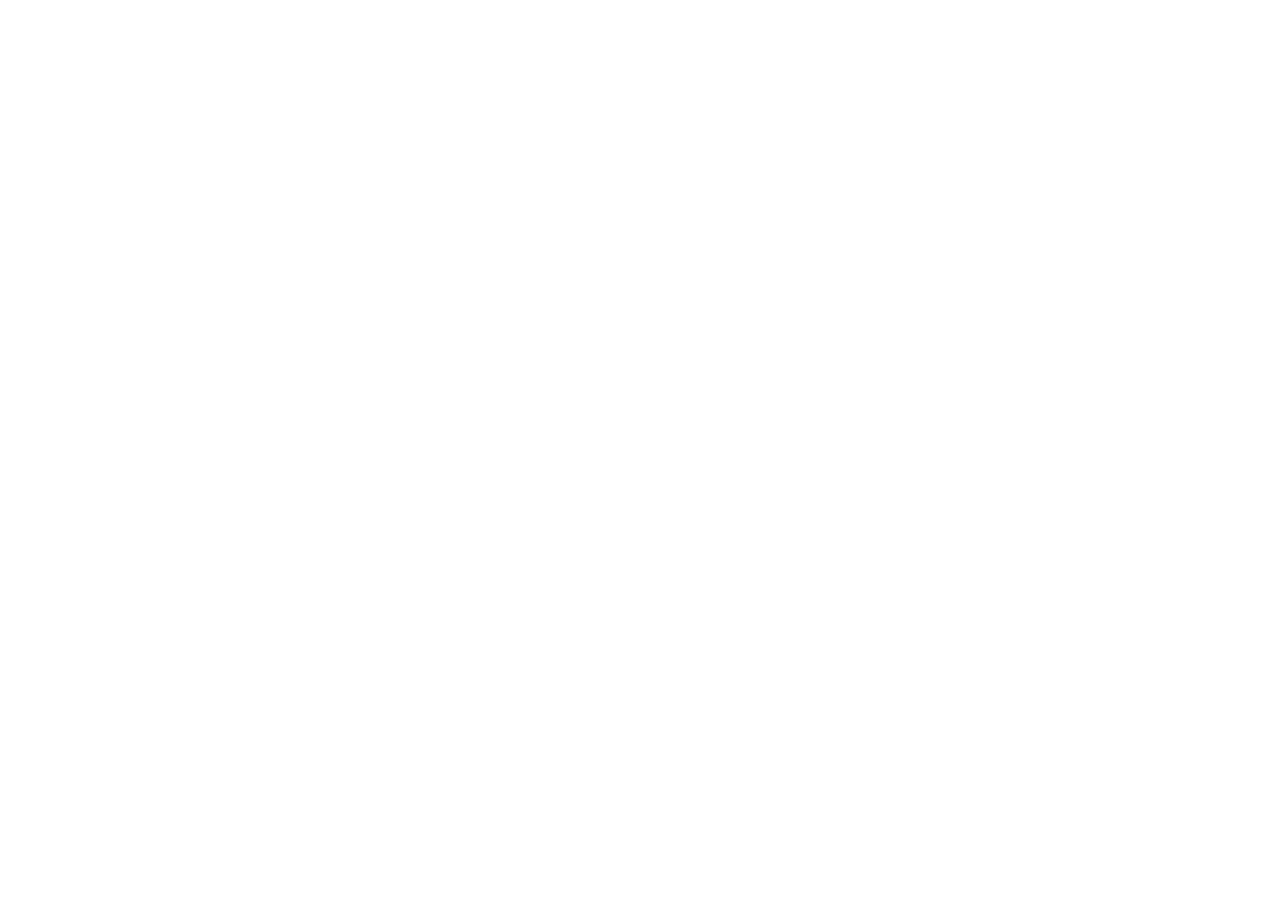
==== index.html @ 36e77478 "Code to view interndetails" ====
<!DOCTYPE html>
<html>

<head>
    <title>FLO Standard Operators</title>
    <script id="floGlobals">
        /* Constants for FLO blockchain operations !!Make sure to add this at begining!! */
        const floGlobals = {

            //Required for all
            blockchain: "FLO",

            //Required for blockchain API operators
            apiURL: {
                FLO: ['https://explorer.mediciland.com/', 'https://livenet.flocha.in/',
                    'https://flosight.duckdns.org/',
                    'http://livenet-explorer.floexperiments.com/'
                ],
                FLO_TEST: ['https://testnet-flosight.duckdns.org/', 'https://testnet.flocha.in/']
            },
            adminID: "FKAEdnPfjXLHSYwrXQu377ugN4tXU7VGdf",
            sendAmt: 0.001,
            fee: 0.0005,

            //Required for Supernode operations
            SNStorageID: "FEzk75EGMPEQMrCuPosGiwuK162hcEu49E",
            supernodes: {}, //each supnernode must be stored as floID : {uri:<uri>,pubKey:<publicKey>}

            //for cloud apps
            subAdmins: [],
            application: "TEST_MODE",
            vectorClock: {},
            appObjects: {},
            generalData: {},
            generalVC: {}
        }
    </script>

    <style>
        .card-border{
            margin: 1rem;
            padding: 0.5rem;
            border-style: ridge;
        }
    </style>


</head>

<body onload="onLoadStartUp()">
    
    <div id='applicantcards'>

    </div>

    <script id="init_lib">
        //All util libraries required for Standard operations (DO NOT EDIT ANY)

        /* Reactor Event handling */
        if (typeof reactor == "undefined" || !reactor) {
            (function () {
                function Event(name) {
                    this.name = name;
                    this.callbacks = [];
                }

                Event.prototype.registerCallback = function (callback) {
                    this.callbacks.push(callback);
                };

                function Reactor() {
                    this.events = {};
                }

                Reactor.prototype.registerEvent = function (eventName) {
                    var event = new Event(eventName);
                    this.events[eventName] = event;
                };

                Reactor.prototype.dispatchEvent = function (eventName, eventArgs) {
                    this.events[eventName].callbacks.forEach(function (callback) {
                        callback(eventArgs);
                    });
                };

                Reactor.prototype.addEventListener = function (eventName, callback) {
                    this.events[eventName].registerCallback(callback);
                };

                window.reactor = new Reactor();
            })();
        }

        /* Sample Usage
          --Creating and defining the event--
          reactor.registerEvent('<eventName>');
          reactor.addEventListener('<eventName>', function(someObject){
            do something...
          });
          --Firing the event--
          reactor.dispatchEvent('<eventName>',<someObject>);
        */


        /*!
         * Crypto-JS v2.5.4  Crypto.js
         * http://code.google.com/p/crypto-js/
         * Copyright (c) 2009-2013, Jeff Mott. All rights reserved.
         * http://code.google.com/p/crypto-js/wiki/License
         */
        if (typeof Crypto == "undefined" || !Crypto.util) {
            (function () {

                var base64map = "ABCDEFGHIJKLMNOPQRSTUVWXYZabcdefghijklmnopqrstuvwxyz0123456789+/";

                // Global Crypto object
                var Crypto = window.Crypto = {};

                // Crypto utilities
                var util = Crypto.util = {

                    // Bit-wise rotate left
                    rotl: function (n, b) {
                        return (n << b) | (n >>> (32 - b));
                    },

                    // Bit-wise rotate right
                    rotr: function (n, b) {
                        return (n << (32 - b)) | (n >>> b);
                    },

                    // Swap big-endian to little-endian and vice versa
                    endian: function (n) {

                        // If number given, swap endian
                        if (n.constructor == Number) {
                            return util.rotl(n, 8) & 0x00FF00FF |
                                util.rotl(n, 24) & 0xFF00FF00;
                        }

                        // Else, assume array and swap all items
                        for (var i = 0; i < n.length; i++)
                            n[i] = util.endian(n[i]);
                        return n;

                    },

                    // Generate an array of any length of random bytes
                    randomBytes: function (n) {
                        for (var bytes = []; n > 0; n--)
                            bytes.push(Math.floor(Math.random() * 256));
                        return bytes;
                    },

                    // Convert a byte array to big-endian 32-bit words
                    bytesToWords: function (bytes) {
                        for (var words = [], i = 0, b = 0; i < bytes.length; i++, b += 8)
                            words[b >>> 5] |= (bytes[i] & 0xFF) << (24 - b % 32);
                        return words;
                    },

                    // Convert big-endian 32-bit words to a byte array
                    wordsToBytes: function (words) {
                        for (var bytes = [], b = 0; b < words.length * 32; b += 8)
                            bytes.push((words[b >>> 5] >>> (24 - b % 32)) & 0xFF);
                        return bytes;
                    },

                    // Convert a byte array to a hex string
                    bytesToHex: function (bytes) {
                        for (var hex = [], i = 0; i < bytes.length; i++) {
                            hex.push((bytes[i] >>> 4).toString(16));
                            hex.push((bytes[i] & 0xF).toString(16));
                        }
                        return hex.join("");
                    },

                    // Convert a hex string to a byte array
                    hexToBytes: function (hex) {
                        for (var bytes = [], c = 0; c < hex.length; c += 2)
                            bytes.push(parseInt(hex.substr(c, 2), 16));
                        return bytes;
                    },

                    // Convert a byte array to a base-64 string
                    bytesToBase64: function (bytes) {
                        for (var base64 = [], i = 0; i < bytes.length; i += 3) {
                            var triplet = (bytes[i] << 16) | (bytes[i + 1] << 8) | bytes[i + 2];
                            for (var j = 0; j < 4; j++) {
                                if (i * 8 + j * 6 <= bytes.length * 8)
                                    base64.push(base64map.charAt((triplet >>> 6 * (3 - j)) & 0x3F));
                                else base64.push("=");
                            }
                        }

                        return base64.join("");
                    },

                    // Convert a base-64 string to a byte array
                    base64ToBytes: function (base64) {
                        // Remove non-base-64 characters
                        base64 = base64.replace(/[^A-Z0-9+\/]/ig, "");

                        for (var bytes = [], i = 0, imod4 = 0; i < base64.length; imod4 = ++i % 4) {
                            if (imod4 == 0) continue;
                            bytes.push(((base64map.indexOf(base64.charAt(i - 1)) & (Math.pow(2, -2 * imod4 +
                                    8) - 1)) << (imod4 * 2)) |
                                (base64map.indexOf(base64.charAt(i)) >>> (6 - imod4 * 2)));
                        }

                        return bytes;
                    }

                };

                // Crypto character encodings
                var charenc = Crypto.charenc = {};

                // UTF-8 encoding
                var UTF8 = charenc.UTF8 = {

                    // Convert a string to a byte array
                    stringToBytes: function (str) {
                        return Binary.stringToBytes(unescape(encodeURIComponent(str)));
                    },

                    // Convert a byte array to a string
                    bytesToString: function (bytes) {
                        return decodeURIComponent(escape(Binary.bytesToString(bytes)));
                    }

                };

                // Binary encoding
                var Binary = charenc.Binary = {

                    // Convert a string to a byte array
                    stringToBytes: function (str) {
                        for (var bytes = [], i = 0; i < str.length; i++)
                            bytes.push(str.charCodeAt(i) & 0xFF);
                        return bytes;
                    },

                    // Convert a byte array to a string
                    bytesToString: function (bytes) {
                        for (var str = [], i = 0; i < bytes.length; i++)
                            str.push(String.fromCharCode(bytes[i]));
                        return str.join("");
                    }

                };

            })();
        }



        //Adding SHA1 to fix basic PKBDF2
        /*
         * Crypto-JS v2.5.4
         * http://code.google.com/p/crypto-js/
         * (c) 2009-2012 by Jeff Mott. All rights reserved.
         * http://code.google.com/p/crypto-js/wiki/License
         */
        (function () {

            // Shortcuts
            var C = Crypto,
                util = C.util,
                charenc = C.charenc,
                UTF8 = charenc.UTF8,
                Binary = charenc.Binary;

            // Public API
            var SHA1 = C.SHA1 = function (message, options) {
                var digestbytes = util.wordsToBytes(SHA1._sha1(message));
                return options && options.asBytes ? digestbytes :
                    options && options.asString ? Binary.bytesToString(digestbytes) :
                    util.bytesToHex(digestbytes);
            };

            // The core
            SHA1._sha1 = function (message) {

                // Convert to byte array
                if (message.constructor == String) message = UTF8.stringToBytes(message);
                /* else, assume byte array already */

                var m = util.bytesToWords(message),
                    l = message.length * 8,
                    w = [],
                    H0 = 1732584193,
                    H1 = -271733879,
                    H2 = -1732584194,
                    H3 = 271733878,
                    H4 = -1009589776;

                // Padding
                m[l >> 5] |= 0x80 << (24 - l % 32);
                m[((l + 64 >>> 9) << 4) + 15] = l;

                for (var i = 0; i < m.length; i += 16) {

                    var a = H0,
                        b = H1,
                        c = H2,
                        d = H3,
                        e = H4;

                    for (var j = 0; j < 80; j++) {

                        if (j < 16) w[j] = m[i + j];
                        else {
                            var n = w[j - 3] ^ w[j - 8] ^ w[j - 14] ^ w[j - 16];
                            w[j] = (n << 1) | (n >>> 31);
                        }

                        var t = ((H0 << 5) | (H0 >>> 27)) + H4 + (w[j] >>> 0) + (
                            j < 20 ? (H1 & H2 | ~H1 & H3) + 1518500249 :
                            j < 40 ? (H1 ^ H2 ^ H3) + 1859775393 :
                            j < 60 ? (H1 & H2 | H1 & H3 | H2 & H3) - 1894007588 :
                            (H1 ^ H2 ^ H3) - 899497514);

                        H4 = H3;
                        H3 = H2;
                        H2 = (H1 << 30) | (H1 >>> 2);
                        H1 = H0;
                        H0 = t;

                    }

                    H0 += a;
                    H1 += b;
                    H2 += c;
                    H3 += d;
                    H4 += e;

                }

                return [H0, H1, H2, H3, H4];

            };

            // Package private blocksize
            SHA1._blocksize = 16;

            SHA1._digestsize = 20;

        })();

        //Added to make PKBDF2 work
        /*
         * Crypto-JS v2.5.4
         * http://code.google.com/p/crypto-js/
         * (c) 2009-2012 by Jeff Mott. All rights reserved.
         * http://code.google.com/p/crypto-js/wiki/License
         */
        (function () {

            // Shortcuts
            var C = Crypto,
                util = C.util,
                charenc = C.charenc,
                UTF8 = charenc.UTF8,
                Binary = charenc.Binary;

            C.HMAC = function (hasher, message, key, options) {

                // Convert to byte arrays
                if (message.constructor == String) message = UTF8.stringToBytes(message);
                if (key.constructor == String) key = UTF8.stringToBytes(key);
                /* else, assume byte arrays already */

                // Allow arbitrary length keys
                if (key.length > hasher._blocksize * 4)
                    key = hasher(key, {
                        asBytes: true
                    });

                // XOR keys with pad constants
                var okey = key.slice(0),
                    ikey = key.slice(0);
                for (var i = 0; i < hasher._blocksize * 4; i++) {
                    okey[i] ^= 0x5C;
                    ikey[i] ^= 0x36;
                }

                var hmacbytes = hasher(okey.concat(hasher(ikey.concat(message), {
                    asBytes: true
                })), {
                    asBytes: true
                });

                return options && options.asBytes ? hmacbytes :
                    options && options.asString ? Binary.bytesToString(hmacbytes) :
                    util.bytesToHex(hmacbytes);

            };

        })();


        //crypto-sha256-hmac.js
        /*
         * Crypto-JS v2.5.4
         * http://code.google.com/p/crypto-js/
         * (c) 2009-2012 by Jeff Mott. All rights reserved.
         * http://code.google.com/p/crypto-js/wiki/License
         */

        function ascii_to_hexa(str) {
            var arr1 = [];
            for (var n = 0, l = str.length; n < l; n++) {
                var hex = Number(str.charCodeAt(n)).toString(16);
                arr1.push(hex);
            }
            return arr1.join('');
        }


        (typeof Crypto == "undefined" || !Crypto.util) && function () {
            var d = window.Crypto = {},
                k = d.util = {
                    rotl: function (b, a) {
                        return b << a | b >>> 32 - a
                    },
                    rotr: function (b, a) {
                        return b << 32 - a | b >>> a
                    },
                    endian: function (b) {
                        if (b.constructor == Number) return k.rotl(b, 8) & 16711935 | k.rotl(b, 24) & 4278255360;
                        for (var a = 0; a < b.length; a++) b[a] = k.endian(b[a]);
                        return b
                    },
                    randomBytes: function (b) {
                        for (var a = []; b > 0; b--) a.push(Math.floor(Math.random() * 256));
                        return a
                    },
                    bytesToWords: function (b) {
                        for (var a = [], c = 0, e = 0; c < b.length; c++, e += 8) a[e >>> 5] |= (b[c] & 255) <<
                            24 - e % 32;
                        return a
                    },
                    wordsToBytes: function (b) {
                        for (var a = [], c = 0; c < b.length * 32; c += 8) a.push(b[c >>> 5] >>> 24 - c % 32 & 255);
                        return a
                    },
                    bytesToHex: function (b) {
                        for (var a = [], c = 0; c < b.length; c++) a.push((b[c] >>> 4).toString(16)), a.push((b[c] &
                            15).toString(16));
                        return a.join("")
                    },
                    hexToBytes: function (b) {
                        for (var a = [], c = 0; c < b.length; c += 2) a.push(parseInt(b.substr(c, 2), 16));
                        return a
                    },
                    bytesToBase64: function (b) {
                        for (var a = [], c = 0; c < b.length; c += 3)
                            for (var e = b[c] << 16 | b[c + 1] << 8 | b[c + 2], p = 0; p < 4; p++) c * 8 + p * 6 <=
                                b.length * 8 ? a.push(
                                    "ABCDEFGHIJKLMNOPQRSTUVWXYZabcdefghijklmnopqrstuvwxyz0123456789+/".charAt(e >>>
                                        6 * (3 - p) & 63)) : a.push("=");
                        return a.join("")
                    },
                    base64ToBytes: function (b) {
                        for (var b = b.replace(/[^A-Z0-9+\/]/ig, ""), a = [], c = 0, e = 0; c < b.length; e = ++c %
                            4) e != 0 && a.push(("ABCDEFGHIJKLMNOPQRSTUVWXYZabcdefghijklmnopqrstuvwxyz0123456789+/"
                                .indexOf(b.charAt(c - 1)) & Math.pow(2, -2 * e + 8) - 1) << e * 2 |
                            "ABCDEFGHIJKLMNOPQRSTUVWXYZabcdefghijklmnopqrstuvwxyz0123456789+/".indexOf(b.charAt(
                                c)) >>> 6 - e * 2);
                        return a
                    }
                },
                d = d.charenc = {};
            d.UTF8 = {
                stringToBytes: function (b) {
                    return g.stringToBytes(unescape(encodeURIComponent(b)))
                },
                bytesToString: function (b) {
                    return decodeURIComponent(escape(g.bytesToString(b)))
                }
            };
            var g = d.Binary = {
                stringToBytes: function (b) {
                    for (var a = [], c = 0; c < b.length; c++) a.push(b.charCodeAt(c) & 255);
                    return a
                },
                bytesToString: function (b) {
                    for (var a = [], c = 0; c < b.length; c++) a.push(String.fromCharCode(b[c]));
                    return a.join("")
                }
            }
        }();
        (function () {
            var d = Crypto,
                k = d.util,
                g = d.charenc,
                b = g.UTF8,
                a = g.Binary,
                c = [1116352408, 1899447441, 3049323471, 3921009573, 961987163, 1508970993, 2453635748, 2870763221,
                    3624381080, 310598401, 607225278, 1426881987, 1925078388, 2162078206, 2614888103, 3248222580,
                    3835390401, 4022224774, 264347078, 604807628, 770255983, 1249150122, 1555081692, 1996064986,
                    2554220882, 2821834349, 2952996808, 3210313671, 3336571891, 3584528711, 113926993, 338241895,
                    666307205, 773529912, 1294757372, 1396182291, 1695183700, 1986661051, 2177026350, 2456956037,
                    2730485921,
                    2820302411, 3259730800, 3345764771, 3516065817, 3600352804, 4094571909, 275423344, 430227734,
                    506948616, 659060556, 883997877, 958139571, 1322822218, 1537002063, 1747873779, 1955562222,
                    2024104815, 2227730452, 2361852424, 2428436474, 2756734187, 3204031479, 3329325298
                ],
                e = d.SHA256 = function (b, c) {
                    var f = k.wordsToBytes(e._sha256(b));
                    return c && c.asBytes ? f : c && c.asString ? a.bytesToString(f) : k.bytesToHex(f)
                };
            e._sha256 = function (a) {
                a.constructor == String && (a = b.stringToBytes(a));
                var e = k.bytesToWords(a),
                    f = a.length * 8,
                    a = [1779033703, 3144134277,
                        1013904242, 2773480762, 1359893119, 2600822924, 528734635, 1541459225
                    ],
                    d = [],
                    g, m, r, i, n, o, s, t, h, l, j;
                e[f >> 5] |= 128 << 24 - f % 32;
                e[(f + 64 >> 9 << 4) + 15] = f;
                for (t = 0; t < e.length; t += 16) {
                    f = a[0];
                    g = a[1];
                    m = a[2];
                    r = a[3];
                    i = a[4];
                    n = a[5];
                    o = a[6];
                    s = a[7];
                    for (h = 0; h < 64; h++) {
                        h < 16 ? d[h] = e[h + t] : (l = d[h - 15], j = d[h - 2], d[h] = ((l << 25 | l >>> 7) ^
                            (l << 14 | l >>> 18) ^ l >>> 3) + (d[h - 7] >>> 0) + ((j << 15 | j >>> 17) ^
                            (j << 13 | j >>> 19) ^ j >>> 10) + (d[h - 16] >>> 0));
                        j = f & g ^ f & m ^ g & m;
                        var u = (f << 30 | f >>> 2) ^ (f << 19 | f >>> 13) ^ (f << 10 | f >>> 22);
                        l = (s >>> 0) + ((i << 26 | i >>> 6) ^ (i << 21 | i >>> 11) ^ (i << 7 | i >>> 25)) +
                            (i & n ^ ~i & o) + c[h] + (d[h] >>> 0);
                        j = u + j;
                        s = o;
                        o = n;
                        n = i;
                        i = r + l >>> 0;
                        r = m;
                        m = g;
                        g = f;
                        f = l + j >>> 0
                    }
                    a[0] += f;
                    a[1] += g;
                    a[2] += m;
                    a[3] += r;
                    a[4] += i;
                    a[5] += n;
                    a[6] += o;
                    a[7] += s
                }
                return a
            };
            e._blocksize = 16;
            e._digestsize = 32
        })();
        (function () {
            var d = Crypto,
                k = d.util,
                g = d.charenc,
                b = g.UTF8,
                a = g.Binary;
            d.HMAC = function (c, e, d, g) {
                e.constructor == String && (e = b.stringToBytes(e));
                d.constructor == String && (d = b.stringToBytes(d));
                d.length > c._blocksize * 4 && (d = c(d, {
                    asBytes: !0
                }));
                for (var f = d.slice(0), d = d.slice(0), q = 0; q < c._blocksize * 4; q++) f[q] ^= 92, d[q] ^=
                    54;
                c = c(f.concat(c(d.concat(e), {
                    asBytes: !0
                })), {
                    asBytes: !0
                });
                return g && g.asBytes ? c : g && g.asString ? a.bytesToString(c) : k.bytesToHex(c)
            }
        })();


        /*!
         * Random number generator with ArcFour PRNG
         *
         * NOTE: For best results, put code like
         * <body onclick='SecureRandom.seedTime();' onkeypress='SecureRandom.seedTime();'>
         * in your main HTML document.
         *
         * Copyright Tom Wu, bitaddress.org  BSD License.
         * http://www-cs-students.stanford.edu/~tjw/jsbn/LICENSE
         */
        (function () {

            // Constructor function of Global SecureRandom object
            var sr = window.SecureRandom = function () {};

            // Properties
            sr.state;
            sr.pool;
            sr.pptr;
            sr.poolCopyOnInit;

            // Pool size must be a multiple of 4 and greater than 32.
            // An array of bytes the size of the pool will be passed to init()
            sr.poolSize = 256;

            // --- object methods ---

            // public method
            // ba: byte array
            sr.prototype.nextBytes = function (ba) {
                var i;
                if (window.crypto && window.crypto.getRandomValues && window.Uint8Array) {
                    try {
                        var rvBytes = new Uint8Array(ba.length);
                        window.crypto.getRandomValues(rvBytes);
                        for (i = 0; i < ba.length; ++i)
                            ba[i] = sr.getByte() ^ rvBytes[i];
                        return;
                    } catch (e) {
                        alert(e);
                    }
                }
                for (i = 0; i < ba.length; ++i) ba[i] = sr.getByte();
            };


            // --- static methods ---

            // Mix in the current time (w/milliseconds) into the pool
            // NOTE: this method should be called from body click/keypress event handlers to increase entropy
            sr.seedTime = function () {
                sr.seedInt(new Date().getTime());
            }

            sr.getByte = function () {
                if (sr.state == null) {
                    sr.seedTime();
                    sr.state = sr.ArcFour(); // Plug in your RNG constructor here
                    sr.state.init(sr.pool);
                    sr.poolCopyOnInit = [];
                    for (sr.pptr = 0; sr.pptr < sr.pool.length; ++sr.pptr)
                        sr.poolCopyOnInit[sr.pptr] = sr.pool[sr.pptr];
                    sr.pptr = 0;
                }
                // TODO: allow reseeding after first request
                return sr.state.next();
            }

            // Mix in a 32-bit integer into the pool
            sr.seedInt = function (x) {
                sr.seedInt8(x);
                sr.seedInt8((x >> 8));
                sr.seedInt8((x >> 16));
                sr.seedInt8((x >> 24));
            }

            // Mix in a 16-bit integer into the pool
            sr.seedInt16 = function (x) {
                sr.seedInt8(x);
                sr.seedInt8((x >> 8));
            }

            // Mix in a 8-bit integer into the pool
            sr.seedInt8 = function (x) {
                sr.pool[sr.pptr++] ^= x & 255;
                if (sr.pptr >= sr.poolSize) sr.pptr -= sr.poolSize;
            }

            // Arcfour is a PRNG
            sr.ArcFour = function () {
                function Arcfour() {
                    this.i = 0;
                    this.j = 0;
                    this.S = new Array();
                }

                // Initialize arcfour context from key, an array of ints, each from [0..255]
                function ARC4init(key) {
                    var i, j, t;
                    for (i = 0; i < 256; ++i)
                        this.S[i] = i;
                    j = 0;
                    for (i = 0; i < 256; ++i) {
                        j = (j + this.S[i] + key[i % key.length]) & 255;
                        t = this.S[i];
                        this.S[i] = this.S[j];
                        this.S[j] = t;
                    }
                    this.i = 0;
                    this.j = 0;
                }

                function ARC4next() {
                    var t;
                    this.i = (this.i + 1) & 255;
                    this.j = (this.j + this.S[this.i]) & 255;
                    t = this.S[this.i];
                    this.S[this.i] = this.S[this.j];
                    this.S[this.j] = t;
                    return this.S[(t + this.S[this.i]) & 255];
                }

                Arcfour.prototype.init = ARC4init;
                Arcfour.prototype.next = ARC4next;

                return new Arcfour();
            };


            // Initialize the pool with junk if needed.
            if (sr.pool == null) {
                sr.pool = new Array();
                sr.pptr = 0;
                var t;
                if (window.crypto && window.crypto.getRandomValues && window.Uint8Array) {
                    try {
                        // Use webcrypto if available
                        var ua = new Uint8Array(sr.poolSize);
                        window.crypto.getRandomValues(ua);
                        for (t = 0; t < sr.poolSize; ++t)
                            sr.pool[sr.pptr++] = ua[t];
                    } catch (e) {
                        alert(e);
                    }
                }
                while (sr.pptr < sr.poolSize) { // extract some randomness from Math.random()
                    t = Math.floor(65536 * Math.random());
                    sr.pool[sr.pptr++] = t >>> 8;
                    sr.pool[sr.pptr++] = t & 255;
                }
                sr.pptr = Math.floor(sr.poolSize * Math.random());
                sr.seedTime();
                // entropy
                var entropyStr = "";
                // screen size and color depth: ~4.8 to ~5.4 bits
                entropyStr += (window.screen.height * window.screen.width * window.screen.colorDepth);
                entropyStr += (window.screen.availHeight * window.screen.availWidth * window.screen.pixelDepth);
                // time zone offset: ~4 bits
                var dateObj = new Date();
                var timeZoneOffset = dateObj.getTimezoneOffset();
                entropyStr += timeZoneOffset;
                // user agent: ~8.3 to ~11.6 bits
                entropyStr += navigator.userAgent;
                // browser plugin details: ~16.2 to ~21.8 bits
                var pluginsStr = "";
                for (var i = 0; i < navigator.plugins.length; i++) {
                    pluginsStr += navigator.plugins[i].name + " " + navigator.plugins[i].filename + " " + navigator
                        .plugins[i].description + " " + navigator.plugins[i].version + ", ";
                }
                var mimeTypesStr = "";
                for (var i = 0; i < navigator.mimeTypes.length; i++) {
                    mimeTypesStr += navigator.mimeTypes[i].description + " " + navigator.mimeTypes[i].type + " " +
                        navigator.mimeTypes[i].suffixes + ", ";
                }
                entropyStr += pluginsStr + mimeTypesStr;
                // cookies and storage: 1 bit
                entropyStr += navigator.cookieEnabled + typeof (sessionStorage) + typeof (localStorage);
                // language: ~7 bit
                entropyStr += navigator.language;
                // history: ~2 bit
                entropyStr += window.history.length;
                // location
                entropyStr += window.location;

                var entropyBytes = Crypto.SHA256(entropyStr, {
                    asBytes: true
                });
                for (var i = 0; i < entropyBytes.length; i++) {
                    sr.seedInt8(entropyBytes[i]);
                }
            }
        })();


        //ripemd160.js
        /*
        CryptoJS v3.1.2
        code.google.com/p/crypto-js
        (c) 2009-2013 by Jeff Mott. All rights reserved.
        code.google.com/p/crypto-js/wiki/License
        */
        /** @preserve
        (c) 2012 by Cédric Mesnil. All rights reserved.
        Redistribution and use in source and binary forms, with or without modification, are permitted provided that the following conditions are met:
            - Redistributions of source code must retain the above copyright notice, this list of conditions and the following disclaimer.
            - Redistributions in binary form must reproduce the above copyright notice, this list of conditions and the following disclaimer in the documentation and/or other materials provided with the distribution.
        THIS SOFTWARE IS PROVIDED BY THE COPYRIGHT HOLDERS AND CONTRIBUTORS "AS IS" AND ANY EXPRESS OR IMPLIED WARRANTIES, INCLUDING, BUT NOT LIMITED TO, THE IMPLIED WARRANTIES OF MERCHANTABILITY AND FITNESS FOR A PARTICULAR PURPOSE ARE DISCLAIMED. IN NO EVENT SHALL THE COPYRIGHT HOLDER OR CONTRIBUTORS BE LIABLE FOR ANY DIRECT, INDIRECT, INCIDENTAL, SPECIAL, EXEMPLARY, OR CONSEQUENTIAL DAMAGES (INCLUDING, BUT NOT LIMITED TO, PROCUREMENT OF SUBSTITUTE GOODS OR SERVICES; LOSS OF USE, DATA, OR PROFITS; OR BUSINESS INTERRUPTION) HOWEVER CAUSED AND ON ANY THEORY OF LIABILITY, WHETHER IN CONTRACT, STRICT LIABILITY, OR TORT (INCLUDING NEGLIGENCE OR OTHERWISE) ARISING IN ANY WAY OUT OF THE USE OF THIS SOFTWARE, EVEN IF ADVISED OF THE POSSIBILITY OF SUCH DAMAGE.
        */

        // Constants table
        var zl = [
            0, 1, 2, 3, 4, 5, 6, 7, 8, 9, 10, 11, 12, 13, 14, 15,
            7, 4, 13, 1, 10, 6, 15, 3, 12, 0, 9, 5, 2, 14, 11, 8,
            3, 10, 14, 4, 9, 15, 8, 1, 2, 7, 0, 6, 13, 11, 5, 12,
            1, 9, 11, 10, 0, 8, 12, 4, 13, 3, 7, 15, 14, 5, 6, 2,
            4, 0, 5, 9, 7, 12, 2, 10, 14, 1, 3, 8, 11, 6, 15, 13
        ];
        var zr = [
            5, 14, 7, 0, 9, 2, 11, 4, 13, 6, 15, 8, 1, 10, 3, 12,
            6, 11, 3, 7, 0, 13, 5, 10, 14, 15, 8, 12, 4, 9, 1, 2,
            15, 5, 1, 3, 7, 14, 6, 9, 11, 8, 12, 2, 10, 0, 4, 13,
            8, 6, 4, 1, 3, 11, 15, 0, 5, 12, 2, 13, 9, 7, 10, 14,
            12, 15, 10, 4, 1, 5, 8, 7, 6, 2, 13, 14, 0, 3, 9, 11
        ];
        var sl = [
            11, 14, 15, 12, 5, 8, 7, 9, 11, 13, 14, 15, 6, 7, 9, 8,
            7, 6, 8, 13, 11, 9, 7, 15, 7, 12, 15, 9, 11, 7, 13, 12,
            11, 13, 6, 7, 14, 9, 13, 15, 14, 8, 13, 6, 5, 12, 7, 5,
            11, 12, 14, 15, 14, 15, 9, 8, 9, 14, 5, 6, 8, 6, 5, 12,
            9, 15, 5, 11, 6, 8, 13, 12, 5, 12, 13, 14, 11, 8, 5, 6
        ];
        var sr = [
            8, 9, 9, 11, 13, 15, 15, 5, 7, 7, 8, 11, 14, 14, 12, 6,
            9, 13, 15, 7, 12, 8, 9, 11, 7, 7, 12, 7, 6, 15, 13, 11,
            9, 7, 15, 11, 8, 6, 6, 14, 12, 13, 5, 14, 13, 13, 7, 5,
            15, 5, 8, 11, 14, 14, 6, 14, 6, 9, 12, 9, 12, 5, 15, 8,
            8, 5, 12, 9, 12, 5, 14, 6, 8, 13, 6, 5, 15, 13, 11, 11
        ];

        var hl = [0x00000000, 0x5A827999, 0x6ED9EBA1, 0x8F1BBCDC, 0xA953FD4E];
        var hr = [0x50A28BE6, 0x5C4DD124, 0x6D703EF3, 0x7A6D76E9, 0x00000000];

        var bytesToWords = function (bytes) {
            var words = [];
            for (var i = 0, b = 0; i < bytes.length; i++, b += 8) {
                words[b >>> 5] |= bytes[i] << (24 - b % 32);
            }
            return words;
        };

        var wordsToBytes = function (words) {
            var bytes = [];
            for (var b = 0; b < words.length * 32; b += 8) {
                bytes.push((words[b >>> 5] >>> (24 - b % 32)) & 0xFF);
            }
            return bytes;
        };

        var processBlock = function (H, M, offset) {

            // Swap endian
            for (var i = 0; i < 16; i++) {
                var offset_i = offset + i;
                var M_offset_i = M[offset_i];

                // Swap
                M[offset_i] = (
                    (((M_offset_i << 8) | (M_offset_i >>> 24)) & 0x00ff00ff) |
                    (((M_offset_i << 24) | (M_offset_i >>> 8)) & 0xff00ff00)
                );
            }

            // Working variables
            var al, bl, cl, dl, el;
            var ar, br, cr, dr, er;

            ar = al = H[0];
            br = bl = H[1];
            cr = cl = H[2];
            dr = dl = H[3];
            er = el = H[4];
            // Computation
            var t;
            for (var i = 0; i < 80; i += 1) {
                t = (al + M[offset + zl[i]]) | 0;
                if (i < 16) {
                    t += f1(bl, cl, dl) + hl[0];
                } else if (i < 32) {
                    t += f2(bl, cl, dl) + hl[1];
                } else if (i < 48) {
                    t += f3(bl, cl, dl) + hl[2];
                } else if (i < 64) {
                    t += f4(bl, cl, dl) + hl[3];
                } else { // if (i<80) {
                    t += f5(bl, cl, dl) + hl[4];
                }
                t = t | 0;
                t = rotl(t, sl[i]);
                t = (t + el) | 0;
                al = el;
                el = dl;
                dl = rotl(cl, 10);
                cl = bl;
                bl = t;

                t = (ar + M[offset + zr[i]]) | 0;
                if (i < 16) {
                    t += f5(br, cr, dr) + hr[0];
                } else if (i < 32) {
                    t += f4(br, cr, dr) + hr[1];
                } else if (i < 48) {
                    t += f3(br, cr, dr) + hr[2];
                } else if (i < 64) {
                    t += f2(br, cr, dr) + hr[3];
                } else { // if (i<80) {
                    t += f1(br, cr, dr) + hr[4];
                }
                t = t | 0;
                t = rotl(t, sr[i]);
                t = (t + er) | 0;
                ar = er;
                er = dr;
                dr = rotl(cr, 10);
                cr = br;
                br = t;
            }
            // Intermediate hash value
            t = (H[1] + cl + dr) | 0;
            H[1] = (H[2] + dl + er) | 0;
            H[2] = (H[3] + el + ar) | 0;
            H[3] = (H[4] + al + br) | 0;
            H[4] = (H[0] + bl + cr) | 0;
            H[0] = t;
        };

        function f1(x, y, z) {
            return ((x) ^ (y) ^ (z));
        }

        function f2(x, y, z) {
            return (((x) & (y)) | ((~x) & (z)));
        }

        function f3(x, y, z) {
            return (((x) | (~(y))) ^ (z));
        }

        function f4(x, y, z) {
            return (((x) & (z)) | ((y) & (~(z))));
        }

        function f5(x, y, z) {
            return ((x) ^ ((y) | (~(z))));
        }

        function rotl(x, n) {
            return (x << n) | (x >>> (32 - n));
        }

        function ripemd160(message) {
            var H = [0x67452301, 0xEFCDAB89, 0x98BADCFE, 0x10325476, 0xC3D2E1F0];

            var m = bytesToWords(message);

            var nBitsLeft = message.length * 8;
            var nBitsTotal = message.length * 8;

            // Add padding
            m[nBitsLeft >>> 5] |= 0x80 << (24 - nBitsLeft % 32);
            m[(((nBitsLeft + 64) >>> 9) << 4) + 14] = (
                (((nBitsTotal << 8) | (nBitsTotal >>> 24)) & 0x00ff00ff) |
                (((nBitsTotal << 24) | (nBitsTotal >>> 8)) & 0xff00ff00)
            );

            for (var i = 0; i < m.length; i += 16) {
                processBlock(H, m, i);
            }

            // Swap endian
            for (var i = 0; i < 5; i++) {
                // Shortcut
                var H_i = H[i];

                // Swap
                H[i] = (((H_i << 8) | (H_i >>> 24)) & 0x00ff00ff) |
                    (((H_i << 24) | (H_i >>> 8)) & 0xff00ff00);
            }

            var digestbytes = wordsToBytes(H);
            return digestbytes;
        }






        // Upstream 'BigInteger' here:
        // Original Author: http://www-cs-students.stanford.edu/~tjw/jsbn/
        // Follows 'jsbn' on Github: https://github.com/jasondavies/jsbn
        // Review and Testing: https://github.com/cryptocoinjs/bigi/
        /*!
         * Basic JavaScript BN library - subset useful for RSA encryption. v1.4
         *
         * Copyright (c) 2005  Tom Wu
         * All Rights Reserved.
         * BSD License
         * http://www-cs-students.stanford.edu/~tjw/jsbn/LICENSE
         *
         * Copyright Stephan Thomas
         * Copyright pointbiz
         */

        (function () {

            // (public) Constructor function of Global BigInteger object
            var BigInteger = window.BigInteger = function BigInteger(a, b, c) {
                if (!(this instanceof BigInteger))
                    return new BigInteger(a, b, c);

                if (a != null)
                    if ("number" == typeof a) this.fromNumber(a, b, c);
                    else if (b == null && "string" != typeof a) this.fromString(a, 256);
                else this.fromString(a, b);
            };

            // Bits per digit
            var dbits;

            // JavaScript engine analysis
            var canary = 0xdeadbeefcafe;
            var j_lm = ((canary & 0xffffff) == 0xefcafe);

            // return new, unset BigInteger
            function nbi() {
                return new BigInteger(null);
            }

            // am: Compute w_j += (x*this_i), propagate carries,
            // c is initial carry, returns final carry.
            // c < 3*dvalue, x < 2*dvalue, this_i < dvalue
            // We need to select the fastest one that works in this environment.

            // am1: use a single mult and divide to get the high bits,
            // max digit bits should be 26 because
            // max internal value = 2*dvalue^2-2*dvalue (< 2^53)
            function am1(i, x, w, j, c, n) {
                while (--n >= 0) {
                    var v = x * this[i++] + w[j] + c;
                    c = Math.floor(v / 0x4000000);
                    w[j++] = v & 0x3ffffff;
                }
                return c;
            }
            // am2 avoids a big mult-and-extract completely.
            // Max digit bits should be <= 30 because we do bitwise ops
            // on values up to 2*hdvalue^2-hdvalue-1 (< 2^31)
            function am2(i, x, w, j, c, n) {
                var xl = x & 0x7fff,
                    xh = x >> 15;
                while (--n >= 0) {
                    var l = this[i] & 0x7fff;
                    var h = this[i++] >> 15;
                    var m = xh * l + h * xl;
                    l = xl * l + ((m & 0x7fff) << 15) + w[j] + (c & 0x3fffffff);
                    c = (l >>> 30) + (m >>> 15) + xh * h + (c >>> 30);
                    w[j++] = l & 0x3fffffff;
                }
                return c;
            }
            // Alternately, set max digit bits to 28 since some
            // browsers slow down when dealing with 32-bit numbers.
            function am3(i, x, w, j, c, n) {
                var xl = x & 0x3fff,
                    xh = x >> 14;
                while (--n >= 0) {
                    var l = this[i] & 0x3fff;
                    var h = this[i++] >> 14;
                    var m = xh * l + h * xl;
                    l = xl * l + ((m & 0x3fff) << 14) + w[j] + c;
                    c = (l >> 28) + (m >> 14) + xh * h;
                    w[j++] = l & 0xfffffff;
                }
                return c;
            }
            if (j_lm && (navigator.appName == "Microsoft Internet Explorer")) {
                BigInteger.prototype.am = am2;
                dbits = 30;
            } else if (j_lm && (navigator.appName != "Netscape")) {
                BigInteger.prototype.am = am1;
                dbits = 26;
            } else { // Mozilla/Netscape seems to prefer am3
                BigInteger.prototype.am = am3;
                dbits = 28;
            }

            BigInteger.prototype.DB = dbits;
            BigInteger.prototype.DM = ((1 << dbits) - 1);
            BigInteger.prototype.DV = (1 << dbits);

            var BI_FP = 52;
            BigInteger.prototype.FV = Math.pow(2, BI_FP);
            BigInteger.prototype.F1 = BI_FP - dbits;
            BigInteger.prototype.F2 = 2 * dbits - BI_FP;

            // Digit conversions
            var BI_RM = "0123456789abcdefghijklmnopqrstuvwxyz";
            var BI_RC = new Array();
            var rr, vv;
            rr = "0".charCodeAt(0);
            for (vv = 0; vv <= 9; ++vv) BI_RC[rr++] = vv;
            rr = "a".charCodeAt(0);
            for (vv = 10; vv < 36; ++vv) BI_RC[rr++] = vv;
            rr = "A".charCodeAt(0);
            for (vv = 10; vv < 36; ++vv) BI_RC[rr++] = vv;

            function int2char(n) {
                return BI_RM.charAt(n);
            }

            function intAt(s, i) {
                var c = BI_RC[s.charCodeAt(i)];
                return (c == null) ? -1 : c;
            }



            // return bigint initialized to value
            function nbv(i) {
                var r = nbi();
                r.fromInt(i);
                return r;
            }


            // returns bit length of the integer x
            function nbits(x) {
                var r = 1,
                    t;
                if ((t = x >>> 16) != 0) {
                    x = t;
                    r += 16;
                }
                if ((t = x >> 8) != 0) {
                    x = t;
                    r += 8;
                }
                if ((t = x >> 4) != 0) {
                    x = t;
                    r += 4;
                }
                if ((t = x >> 2) != 0) {
                    x = t;
                    r += 2;
                }
                if ((t = x >> 1) != 0) {
                    x = t;
                    r += 1;
                }
                return r;
            }







            // (protected) copy this to r
            BigInteger.prototype.copyTo = function (r) {
                for (var i = this.t - 1; i >= 0; --i) r[i] = this[i];
                r.t = this.t;
                r.s = this.s;
            };


            // (protected) set from integer value x, -DV <= x < DV
            BigInteger.prototype.fromInt = function (x) {
                this.t = 1;
                this.s = (x < 0) ? -1 : 0;
                if (x > 0) this[0] = x;
                else if (x < -1) this[0] = x + this.DV;
                else this.t = 0;
            };

            // (protected) set from string and radix
            BigInteger.prototype.fromString = function (s, b) {
                var k;
                if (b == 16) k = 4;
                else if (b == 8) k = 3;
                else if (b == 256) k = 8; // byte array
                else if (b == 2) k = 1;
                else if (b == 32) k = 5;
                else if (b == 4) k = 2;
                else {
                    this.fromRadix(s, b);
                    return;
                }
                this.t = 0;
                this.s = 0;
                var i = s.length,
                    mi = false,
                    sh = 0;
                while (--i >= 0) {
                    var x = (k == 8) ? s[i] & 0xff : intAt(s, i);
                    if (x < 0) {
                        if (s.charAt(i) == "-") mi = true;
                        continue;
                    }
                    mi = false;
                    if (sh == 0)
                        this[this.t++] = x;
                    else if (sh + k > this.DB) {
                        this[this.t - 1] |= (x & ((1 << (this.DB - sh)) - 1)) << sh;
                        this[this.t++] = (x >> (this.DB - sh));
                    } else
                        this[this.t - 1] |= x << sh;
                    sh += k;
                    if (sh >= this.DB) sh -= this.DB;
                }
                if (k == 8 && (s[0] & 0x80) != 0) {
                    this.s = -1;
                    if (sh > 0) this[this.t - 1] |= ((1 << (this.DB - sh)) - 1) << sh;
                }
                this.clamp();
                if (mi) BigInteger.ZERO.subTo(this, this);
            };


            // (protected) clamp off excess high words
            BigInteger.prototype.clamp = function () {
                var c = this.s & this.DM;
                while (this.t > 0 && this[this.t - 1] == c) --this.t;
            };

            // (protected) r = this << n*DB
            BigInteger.prototype.dlShiftTo = function (n, r) {
                var i;
                for (i = this.t - 1; i >= 0; --i) r[i + n] = this[i];
                for (i = n - 1; i >= 0; --i) r[i] = 0;
                r.t = this.t + n;
                r.s = this.s;
            };

            // (protected) r = this >> n*DB
            BigInteger.prototype.drShiftTo = function (n, r) {
                for (var i = n; i < this.t; ++i) r[i - n] = this[i];
                r.t = Math.max(this.t - n, 0);
                r.s = this.s;
            };


            // (protected) r = this << n
            BigInteger.prototype.lShiftTo = function (n, r) {
                var bs = n % this.DB;
                var cbs = this.DB - bs;
                var bm = (1 << cbs) - 1;
                var ds = Math.floor(n / this.DB),
                    c = (this.s << bs) & this.DM,
                    i;
                for (i = this.t - 1; i >= 0; --i) {
                    r[i + ds + 1] = (this[i] >> cbs) | c;
                    c = (this[i] & bm) << bs;
                }
                for (i = ds - 1; i >= 0; --i) r[i] = 0;
                r[ds] = c;
                r.t = this.t + ds + 1;
                r.s = this.s;
                r.clamp();
            };


            // (protected) r = this >> n
            BigInteger.prototype.rShiftTo = function (n, r) {
                r.s = this.s;
                var ds = Math.floor(n / this.DB);
                if (ds >= this.t) {
                    r.t = 0;
                    return;
                }
                var bs = n % this.DB;
                var cbs = this.DB - bs;
                var bm = (1 << bs) - 1;
                r[0] = this[ds] >> bs;
                for (var i = ds + 1; i < this.t; ++i) {
                    r[i - ds - 1] |= (this[i] & bm) << cbs;
                    r[i - ds] = this[i] >> bs;
                }
                if (bs > 0) r[this.t - ds - 1] |= (this.s & bm) << cbs;
                r.t = this.t - ds;
                r.clamp();
            };


            // (protected) r = this - a
            BigInteger.prototype.subTo = function (a, r) {
                var i = 0,
                    c = 0,
                    m = Math.min(a.t, this.t);
                while (i < m) {
                    c += this[i] - a[i];
                    r[i++] = c & this.DM;
                    c >>= this.DB;
                }
                if (a.t < this.t) {
                    c -= a.s;
                    while (i < this.t) {
                        c += this[i];
                        r[i++] = c & this.DM;
                        c >>= this.DB;
                    }
                    c += this.s;
                } else {
                    c += this.s;
                    while (i < a.t) {
                        c -= a[i];
                        r[i++] = c & this.DM;
                        c >>= this.DB;
                    }
                    c -= a.s;
                }
                r.s = (c < 0) ? -1 : 0;
                if (c < -1) r[i++] = this.DV + c;
                else if (c > 0) r[i++] = c;
                r.t = i;
                r.clamp();
            };


            // (protected) r = this * a, r != this,a (HAC 14.12)
            // "this" should be the larger one if appropriate.
            BigInteger.prototype.multiplyTo = function (a, r) {
                var x = this.abs(),
                    y = a.abs();
                var i = x.t;
                r.t = i + y.t;
                while (--i >= 0) r[i] = 0;
                for (i = 0; i < y.t; ++i) r[i + x.t] = x.am(0, y[i], r, i, 0, x.t);
                r.s = 0;
                r.clamp();
                if (this.s != a.s) BigInteger.ZERO.subTo(r, r);
            };


            // (protected) r = this^2, r != this (HAC 14.16)
            BigInteger.prototype.squareTo = function (r) {
                var x = this.abs();
                var i = r.t = 2 * x.t;
                while (--i >= 0) r[i] = 0;
                for (i = 0; i < x.t - 1; ++i) {
                    var c = x.am(i, x[i], r, 2 * i, 0, 1);
                    if ((r[i + x.t] += x.am(i + 1, 2 * x[i], r, 2 * i + 1, c, x.t - i - 1)) >= x.DV) {
                        r[i + x.t] -= x.DV;
                        r[i + x.t + 1] = 1;
                    }
                }
                if (r.t > 0) r[r.t - 1] += x.am(i, x[i], r, 2 * i, 0, 1);
                r.s = 0;
                r.clamp();
            };



            // (protected) divide this by m, quotient and remainder to q, r (HAC 14.20)
            // r != q, this != m.  q or r may be null.
            BigInteger.prototype.divRemTo = function (m, q, r) {
                var pm = m.abs();
                if (pm.t <= 0) return;
                var pt = this.abs();
                if (pt.t < pm.t) {
                    if (q != null) q.fromInt(0);
                    if (r != null) this.copyTo(r);
                    return;
                }
                if (r == null) r = nbi();
                var y = nbi(),
                    ts = this.s,
                    ms = m.s;
                var nsh = this.DB - nbits(pm[pm.t - 1]); // normalize modulus
                if (nsh > 0) {
                    pm.lShiftTo(nsh, y);
                    pt.lShiftTo(nsh, r);
                } else {
                    pm.copyTo(y);
                    pt.copyTo(r);
                }
                var ys = y.t;
                var y0 = y[ys - 1];
                if (y0 == 0) return;
                var yt = y0 * (1 << this.F1) + ((ys > 1) ? y[ys - 2] >> this.F2 : 0);
                var d1 = this.FV / yt,
                    d2 = (1 << this.F1) / yt,
                    e = 1 << this.F2;
                var i = r.t,
                    j = i - ys,
                    t = (q == null) ? nbi() : q;
                y.dlShiftTo(j, t);
                if (r.compareTo(t) >= 0) {
                    r[r.t++] = 1;
                    r.subTo(t, r);
                }
                BigInteger.ONE.dlShiftTo(ys, t);
                t.subTo(y, y); // "negative" y so we can replace sub with am later
                while (y.t < ys) y[y.t++] = 0;
                while (--j >= 0) {
                    // Estimate quotient digit
                    var qd = (r[--i] == y0) ? this.DM : Math.floor(r[i] * d1 + (r[i - 1] + e) * d2);
                    if ((r[i] += y.am(0, qd, r, j, 0, ys)) < qd) { // Try it out
                        y.dlShiftTo(j, t);
                        r.subTo(t, r);
                        while (r[i] < --qd) r.subTo(t, r);
                    }
                }
                if (q != null) {
                    r.drShiftTo(ys, q);
                    if (ts != ms) BigInteger.ZERO.subTo(q, q);
                }
                r.t = ys;
                r.clamp();
                if (nsh > 0) r.rShiftTo(nsh, r); // Denormalize remainder
                if (ts < 0) BigInteger.ZERO.subTo(r, r);
            };


            // (protected) return "-1/this % 2^DB"; useful for Mont. reduction
            // justification:
            //         xy == 1 (mod m)
            //         xy =  1+km
            //   xy(2-xy) = (1+km)(1-km)
            // x[y(2-xy)] = 1-k^2m^2
            // x[y(2-xy)] == 1 (mod m^2)
            // if y is 1/x mod m, then y(2-xy) is 1/x mod m^2
            // should reduce x and y(2-xy) by m^2 at each step to keep size bounded.
            // JS multiply "overflows" differently from C/C++, so care is needed here.
            BigInteger.prototype.invDigit = function () {
                if (this.t < 1) return 0;
                var x = this[0];
                if ((x & 1) == 0) return 0;
                var y = x & 3; // y == 1/x mod 2^2
                y = (y * (2 - (x & 0xf) * y)) & 0xf; // y == 1/x mod 2^4
                y = (y * (2 - (x & 0xff) * y)) & 0xff; // y == 1/x mod 2^8
                y = (y * (2 - (((x & 0xffff) * y) & 0xffff))) & 0xffff; // y == 1/x mod 2^16
                // last step - calculate inverse mod DV directly;
                // assumes 16 < DB <= 32 and assumes ability to handle 48-bit ints
                y = (y * (2 - x * y % this.DV)) % this.DV; // y == 1/x mod 2^dbits
                // we really want the negative inverse, and -DV < y < DV
                return (y > 0) ? this.DV - y : -y;
            };


            // (protected) true iff this is even
            BigInteger.prototype.isEven = function () {
                return ((this.t > 0) ? (this[0] & 1) : this.s) == 0;
            };


            // (protected) this^e, e < 2^32, doing sqr and mul with "r" (HAC 14.79)
            BigInteger.prototype.exp = function (e, z) {
                if (e > 0xffffffff || e < 1) return BigInteger.ONE;
                var r = nbi(),
                    r2 = nbi(),
                    g = z.convert(this),
                    i = nbits(e) - 1;
                g.copyTo(r);
                while (--i >= 0) {
                    z.sqrTo(r, r2);
                    if ((e & (1 << i)) > 0) z.mulTo(r2, g, r);
                    else {
                        var t = r;
                        r = r2;
                        r2 = t;
                    }
                }
                return z.revert(r);
            };


            // (public) return string representation in given radix
            BigInteger.prototype.toString = function (b) {
                if (this.s < 0) return "-" + this.negate().toString(b);
                var k;
                if (b == 16) k = 4;
                else if (b == 8) k = 3;
                else if (b == 2) k = 1;
                else if (b == 32) k = 5;
                else if (b == 4) k = 2;
                else return this.toRadix(b);
                var km = (1 << k) - 1,
                    d, m = false,
                    r = "",
                    i = this.t;
                var p = this.DB - (i * this.DB) % k;
                if (i-- > 0) {
                    if (p < this.DB && (d = this[i] >> p) > 0) {
                        m = true;
                        r = int2char(d);
                    }
                    while (i >= 0) {
                        if (p < k) {
                            d = (this[i] & ((1 << p) - 1)) << (k - p);
                            d |= this[--i] >> (p += this.DB - k);
                        } else {
                            d = (this[i] >> (p -= k)) & km;
                            if (p <= 0) {
                                p += this.DB;
                                --i;
                            }
                        }
                        if (d > 0) m = true;
                        if (m) r += int2char(d);
                    }
                }
                return m ? r : "0";
            };


            // (public) -this
            BigInteger.prototype.negate = function () {
                var r = nbi();
                BigInteger.ZERO.subTo(this, r);
                return r;
            };

            // (public) |this|
            BigInteger.prototype.abs = function () {
                return (this.s < 0) ? this.negate() : this;
            };

            // (public) return + if this > a, - if this < a, 0 if equal
            BigInteger.prototype.compareTo = function (a) {
                var r = this.s - a.s;
                if (r != 0) return r;
                var i = this.t;
                r = i - a.t;
                if (r != 0) return (this.s < 0) ? -r : r;
                while (--i >= 0)
                    if ((r = this[i] - a[i]) != 0) return r;
                return 0;
            }

            // (public) return the number of bits in "this"
            BigInteger.prototype.bitLength = function () {
                if (this.t <= 0) return 0;
                return this.DB * (this.t - 1) + nbits(this[this.t - 1] ^ (this.s & this.DM));
            };

            // (public) this mod a
            BigInteger.prototype.mod = function (a) {
                var r = nbi();
                this.abs().divRemTo(a, null, r);
                if (this.s < 0 && r.compareTo(BigInteger.ZERO) > 0) a.subTo(r, r);
                return r;
            }

            // (public) this^e % m, 0 <= e < 2^32
            BigInteger.prototype.modPowInt = function (e, m) {
                var z;
                if (e < 256 || m.isEven()) z = new Classic(m);
                else z = new Montgomery(m);
                return this.exp(e, z);
            };

            // "constants"
            BigInteger.ZERO = nbv(0);
            BigInteger.ONE = nbv(1);







            // Copyright (c) 2005-2009  Tom Wu
            // All Rights Reserved.
            // See "LICENSE" for details.
            // Extended JavaScript BN functions, required for RSA private ops.
            // Version 1.1: new BigInteger("0", 10) returns "proper" zero
            // Version 1.2: square() API, isProbablePrime fix


            // return index of lowest 1-bit in x, x < 2^31
            function lbit(x) {
                if (x == 0) return -1;
                var r = 0;
                if ((x & 0xffff) == 0) {
                    x >>= 16;
                    r += 16;
                }
                if ((x & 0xff) == 0) {
                    x >>= 8;
                    r += 8;
                }
                if ((x & 0xf) == 0) {
                    x >>= 4;
                    r += 4;
                }
                if ((x & 3) == 0) {
                    x >>= 2;
                    r += 2;
                }
                if ((x & 1) == 0) ++r;
                return r;
            }

            // return number of 1 bits in x
            function cbit(x) {
                var r = 0;
                while (x != 0) {
                    x &= x - 1;
                    ++r;
                }
                return r;
            }

            var lowprimes = [2, 3, 5, 7, 11, 13, 17, 19, 23, 29, 31, 37, 41, 43, 47, 53, 59, 61, 67, 71, 73, 79, 83,
                89,
                97, 101, 103, 107, 109, 113, 127, 131, 137, 139, 149, 151, 157, 163, 167, 173, 179, 181, 191,
                193,
                197, 199, 211, 223, 227, 229, 233, 239, 241, 251, 257, 263, 269, 271, 277, 281, 283, 293, 307,
                311,
                313, 317, 331, 337, 347, 349, 353, 359, 367, 373, 379, 383, 389, 397, 401, 409, 419, 421, 431,
                433,
                439, 443, 449, 457, 461, 463, 467, 479, 487, 491, 499, 503, 509, 521, 523, 541, 547, 557, 563,
                569,
                571, 577, 587, 593, 599, 601, 607, 613, 617, 619, 631, 641, 643, 647, 653, 659, 661, 673, 677,
                683,
                691, 701, 709, 719, 727, 733, 739, 743, 751, 757, 761, 769, 773, 787, 797, 809, 811, 821, 823,
                827,
                829, 839, 853, 857, 859, 863, 877, 881, 883, 887, 907, 911, 919, 929, 937, 941, 947, 953, 967,
                971,
                977, 983, 991, 997
            ];
            var lplim = (1 << 26) / lowprimes[lowprimes.length - 1];



            // (protected) return x s.t. r^x < DV
            BigInteger.prototype.chunkSize = function (r) {
                return Math.floor(Math.LN2 * this.DB / Math.log(r));
            };

            // (protected) convert to radix string
            BigInteger.prototype.toRadix = function (b) {
                if (b == null) b = 10;
                if (this.signum() == 0 || b < 2 || b > 36) return "0";
                var cs = this.chunkSize(b);
                var a = Math.pow(b, cs);
                var d = nbv(a),
                    y = nbi(),
                    z = nbi(),
                    r = "";
                this.divRemTo(d, y, z);
                while (y.signum() > 0) {
                    r = (a + z.intValue()).toString(b).substr(1) + r;
                    y.divRemTo(d, y, z);
                }
                return z.intValue().toString(b) + r;
            };

            // (protected) convert from radix string
            BigInteger.prototype.fromRadix = function (s, b) {
                this.fromInt(0);
                if (b == null) b = 10;
                var cs = this.chunkSize(b);
                var d = Math.pow(b, cs),
                    mi = false,
                    j = 0,
                    w = 0;
                for (var i = 0; i < s.length; ++i) {
                    var x = intAt(s, i);
                    if (x < 0) {
                        if (s.charAt(i) == "-" && this.signum() == 0) mi = true;
                        continue;
                    }
                    w = b * w + x;
                    if (++j >= cs) {
                        this.dMultiply(d);
                        this.dAddOffset(w, 0);
                        j = 0;
                        w = 0;
                    }
                }
                if (j > 0) {
                    this.dMultiply(Math.pow(b, j));
                    this.dAddOffset(w, 0);
                }
                if (mi) BigInteger.ZERO.subTo(this, this);
            };

            // (protected) alternate constructor
            BigInteger.prototype.fromNumber = function (a, b, c) {
                if ("number" == typeof b) {
                    // new BigInteger(int,int,RNG)
                    if (a < 2) this.fromInt(1);
                    else {
                        this.fromNumber(a, c);
                        if (!this.testBit(a - 1)) // force MSB set
                            this.bitwiseTo(BigInteger.ONE.shiftLeft(a - 1), op_or, this);
                        if (this.isEven()) this.dAddOffset(1, 0); // force odd
                        while (!this.isProbablePrime(b)) {
                            this.dAddOffset(2, 0);
                            if (this.bitLength() > a) this.subTo(BigInteger.ONE.shiftLeft(a - 1), this);
                        }
                    }
                } else {
                    // new BigInteger(int,RNG)
                    var x = new Array(),
                        t = a & 7;
                    x.length = (a >> 3) + 1;
                    b.nextBytes(x);
                    if (t > 0) x[0] &= ((1 << t) - 1);
                    else x[0] = 0;
                    this.fromString(x, 256);
                }
            };

            // (protected) r = this op a (bitwise)
            BigInteger.prototype.bitwiseTo = function (a, op, r) {
                var i, f, m = Math.min(a.t, this.t);
                for (i = 0; i < m; ++i) r[i] = op(this[i], a[i]);
                if (a.t < this.t) {
                    f = a.s & this.DM;
                    for (i = m; i < this.t; ++i) r[i] = op(this[i], f);
                    r.t = this.t;
                } else {
                    f = this.s & this.DM;
                    for (i = m; i < a.t; ++i) r[i] = op(f, a[i]);
                    r.t = a.t;
                }
                r.s = op(this.s, a.s);
                r.clamp();
            };

            // (protected) this op (1<<n)
            BigInteger.prototype.changeBit = function (n, op) {
                var r = BigInteger.ONE.shiftLeft(n);
                this.bitwiseTo(r, op, r);
                return r;
            };

            // (protected) r = this + a
            BigInteger.prototype.addTo = function (a, r) {
                var i = 0,
                    c = 0,
                    m = Math.min(a.t, this.t);
                while (i < m) {
                    c += this[i] + a[i];
                    r[i++] = c & this.DM;
                    c >>= this.DB;
                }
                if (a.t < this.t) {
                    c += a.s;
                    while (i < this.t) {
                        c += this[i];
                        r[i++] = c & this.DM;
                        c >>= this.DB;
                    }
                    c += this.s;
                } else {
                    c += this.s;
                    while (i < a.t) {
                        c += a[i];
                        r[i++] = c & this.DM;
                        c >>= this.DB;
                    }
                    c += a.s;
                }
                r.s = (c < 0) ? -1 : 0;
                if (c > 0) r[i++] = c;
                else if (c < -1) r[i++] = this.DV + c;
                r.t = i;
                r.clamp();
            };

            // (protected) this *= n, this >= 0, 1 < n < DV
            BigInteger.prototype.dMultiply = function (n) {
                this[this.t] = this.am(0, n - 1, this, 0, 0, this.t);
                ++this.t;
                this.clamp();
            };

            // (protected) this += n << w words, this >= 0
            BigInteger.prototype.dAddOffset = function (n, w) {
                if (n == 0) return;
                while (this.t <= w) this[this.t++] = 0;
                this[w] += n;
                while (this[w] >= this.DV) {
                    this[w] -= this.DV;
                    if (++w >= this.t) this[this.t++] = 0;
                    ++this[w];
                }
            };

            // (protected) r = lower n words of "this * a", a.t <= n
            // "this" should be the larger one if appropriate.
            BigInteger.prototype.multiplyLowerTo = function (a, n, r) {
                var i = Math.min(this.t + a.t, n);
                r.s = 0; // assumes a,this >= 0
                r.t = i;
                while (i > 0) r[--i] = 0;
                var j;
                for (j = r.t - this.t; i < j; ++i) r[i + this.t] = this.am(0, a[i], r, i, 0, this.t);
                for (j = Math.min(a.t, n); i < j; ++i) this.am(0, a[i], r, i, 0, n - i);
                r.clamp();
            };


            // (protected) r = "this * a" without lower n words, n > 0
            // "this" should be the larger one if appropriate.
            BigInteger.prototype.multiplyUpperTo = function (a, n, r) {
                --n;
                var i = r.t = this.t + a.t - n;
                r.s = 0; // assumes a,this >= 0
                while (--i >= 0) r[i] = 0;
                for (i = Math.max(n - this.t, 0); i < a.t; ++i)
                    r[this.t + i - n] = this.am(n - i, a[i], r, 0, 0, this.t + i - n);
                r.clamp();
                r.drShiftTo(1, r);
            };

            // (protected) this % n, n < 2^26
            BigInteger.prototype.modInt = function (n) {
                if (n <= 0) return 0;
                var d = this.DV % n,
                    r = (this.s < 0) ? n - 1 : 0;
                if (this.t > 0)
                    if (d == 0) r = this[0] % n;
                    else
                        for (var i = this.t - 1; i >= 0; --i) r = (d * r + this[i]) % n;
                return r;
            };


            // (protected) true if probably prime (HAC 4.24, Miller-Rabin)
            BigInteger.prototype.millerRabin = function (t) {
                var n1 = this.subtract(BigInteger.ONE);
                var k = n1.getLowestSetBit();
                if (k <= 0) return false;
                var r = n1.shiftRight(k);
                t = (t + 1) >> 1;
                if (t > lowprimes.length) t = lowprimes.length;
                var a = nbi();
                for (var i = 0; i < t; ++i) {
                    //Pick bases at random, instead of starting at 2
                    a.fromInt(lowprimes[Math.floor(Math.random() * lowprimes.length)]);
                    var y = a.modPow(r, this);
                    if (y.compareTo(BigInteger.ONE) != 0 && y.compareTo(n1) != 0) {
                        var j = 1;
                        while (j++ < k && y.compareTo(n1) != 0) {
                            y = y.modPowInt(2, this);
                            if (y.compareTo(BigInteger.ONE) == 0) return false;
                        }
                        if (y.compareTo(n1) != 0) return false;
                    }
                }
                return true;
            };



            // (public)
            BigInteger.prototype.clone = function () {
                var r = nbi();
                this.copyTo(r);
                return r;
            };

            // (public) return value as integer
            BigInteger.prototype.intValue = function () {
                if (this.s < 0) {
                    if (this.t == 1) return this[0] - this.DV;
                    else if (this.t == 0) return -1;
                } else if (this.t == 1) return this[0];
                else if (this.t == 0) return 0;
                // assumes 16 < DB < 32
                return ((this[1] & ((1 << (32 - this.DB)) - 1)) << this.DB) | this[0];
            };


            // (public) return value as byte
            BigInteger.prototype.byteValue = function () {
                return (this.t == 0) ? this.s : (this[0] << 24) >> 24;
            };

            // (public) return value as short (assumes DB>=16)
            BigInteger.prototype.shortValue = function () {
                return (this.t == 0) ? this.s : (this[0] << 16) >> 16;
            };

            // (public) 0 if this == 0, 1 if this > 0
            BigInteger.prototype.signum = function () {
                if (this.s < 0) return -1;
                else if (this.t <= 0 || (this.t == 1 && this[0] <= 0)) return 0;
                else return 1;
            };


            // (public) convert to bigendian byte array
            BigInteger.prototype.toByteArray = function () {
                var i = this.t,
                    r = new Array();
                r[0] = this.s;
                var p = this.DB - (i * this.DB) % 8,
                    d, k = 0;
                if (i-- > 0) {
                    if (p < this.DB && (d = this[i] >> p) != (this.s & this.DM) >> p)
                        r[k++] = d | (this.s << (this.DB - p));
                    while (i >= 0) {
                        if (p < 8) {
                            d = (this[i] & ((1 << p) - 1)) << (8 - p);
                            d |= this[--i] >> (p += this.DB - 8);
                        } else {
                            d = (this[i] >> (p -= 8)) & 0xff;
                            if (p <= 0) {
                                p += this.DB;
                                --i;
                            }
                        }
                        if ((d & 0x80) != 0) d |= -256;
                        if (k == 0 && (this.s & 0x80) != (d & 0x80)) ++k;
                        if (k > 0 || d != this.s) r[k++] = d;
                    }
                }
                return r;
            };

            BigInteger.prototype.equals = function (a) {
                return (this.compareTo(a) == 0);
            };
            BigInteger.prototype.min = function (a) {
                return (this.compareTo(a) < 0) ? this : a;
            };
            BigInteger.prototype.max = function (a) {
                return (this.compareTo(a) > 0) ? this : a;
            };

            // (public) this & a
            function op_and(x, y) {
                return x & y;
            }
            BigInteger.prototype.and = function (a) {
                var r = nbi();
                this.bitwiseTo(a, op_and, r);
                return r;
            };

            // (public) this | a
            function op_or(x, y) {
                return x | y;
            }
            BigInteger.prototype.or = function (a) {
                var r = nbi();
                this.bitwiseTo(a, op_or, r);
                return r;
            };

            // (public) this ^ a
            function op_xor(x, y) {
                return x ^ y;
            }
            BigInteger.prototype.xor = function (a) {
                var r = nbi();
                this.bitwiseTo(a, op_xor, r);
                return r;
            };

            // (public) this & ~a
            function op_andnot(x, y) {
                return x & ~y;
            }
            BigInteger.prototype.andNot = function (a) {
                var r = nbi();
                this.bitwiseTo(a, op_andnot, r);
                return r;
            };

            // (public) ~this
            BigInteger.prototype.not = function () {
                var r = nbi();
                for (var i = 0; i < this.t; ++i) r[i] = this.DM & ~this[i];
                r.t = this.t;
                r.s = ~this.s;
                return r;
            };

            // (public) this << n
            BigInteger.prototype.shiftLeft = function (n) {
                var r = nbi();
                if (n < 0) this.rShiftTo(-n, r);
                else this.lShiftTo(n, r);
                return r;
            };

            // (public) this >> n
            BigInteger.prototype.shiftRight = function (n) {
                var r = nbi();
                if (n < 0) this.lShiftTo(-n, r);
                else this.rShiftTo(n, r);
                return r;
            };

            // (public) returns index of lowest 1-bit (or -1 if none)
            BigInteger.prototype.getLowestSetBit = function () {
                for (var i = 0; i < this.t; ++i)
                    if (this[i] != 0) return i * this.DB + lbit(this[i]);
                if (this.s < 0) return this.t * this.DB;
                return -1;
            };

            // (public) return number of set bits
            BigInteger.prototype.bitCount = function () {
                var r = 0,
                    x = this.s & this.DM;
                for (var i = 0; i < this.t; ++i) r += cbit(this[i] ^ x);
                return r;
            };

            // (public) true iff nth bit is set
            BigInteger.prototype.testBit = function (n) {
                var j = Math.floor(n / this.DB);
                if (j >= this.t) return (this.s != 0);
                return ((this[j] & (1 << (n % this.DB))) != 0);
            };

            // (public) this | (1<<n)
            BigInteger.prototype.setBit = function (n) {
                return this.changeBit(n, op_or);
            };
            // (public) this & ~(1<<n)
            BigInteger.prototype.clearBit = function (n) {
                return this.changeBit(n, op_andnot);
            };
            // (public) this ^ (1<<n)
            BigInteger.prototype.flipBit = function (n) {
                return this.changeBit(n, op_xor);
            };
            // (public) this + a
            BigInteger.prototype.add = function (a) {
                var r = nbi();
                this.addTo(a, r);
                return r;
            };
            // (public) this - a
            BigInteger.prototype.subtract = function (a) {
                var r = nbi();
                this.subTo(a, r);
                return r;
            };
            // (public) this * a
            BigInteger.prototype.multiply = function (a) {
                var r = nbi();
                this.multiplyTo(a, r);
                return r;
            };
            // (public) this / a
            BigInteger.prototype.divide = function (a) {
                var r = nbi();
                this.divRemTo(a, r, null);
                return r;
            };
            // (public) this % a
            BigInteger.prototype.remainder = function (a) {
                var r = nbi();
                this.divRemTo(a, null, r);
                return r;
            };
            // (public) [this/a,this%a]
            BigInteger.prototype.divideAndRemainder = function (a) {
                var q = nbi(),
                    r = nbi();
                this.divRemTo(a, q, r);
                return new Array(q, r);
            };

            // (public) this^e % m (HAC 14.85)
            BigInteger.prototype.modPow = function (e, m) {
                var i = e.bitLength(),
                    k, r = nbv(1),
                    z;
                if (i <= 0) return r;
                else if (i < 18) k = 1;
                else if (i < 48) k = 3;
                else if (i < 144) k = 4;
                else if (i < 768) k = 5;
                else k = 6;
                if (i < 8)
                    z = new Classic(m);
                else if (m.isEven())
                    z = new Barrett(m);
                else
                    z = new Montgomery(m);

                // precomputation
                var g = new Array(),
                    n = 3,
                    k1 = k - 1,
                    km = (1 << k) - 1;
                g[1] = z.convert(this);
                if (k > 1) {
                    var g2 = nbi();
                    z.sqrTo(g[1], g2);
                    while (n <= km) {
                        g[n] = nbi();
                        z.mulTo(g2, g[n - 2], g[n]);
                        n += 2;
                    }
                }

                var j = e.t - 1,
                    w, is1 = true,
                    r2 = nbi(),
                    t;
                i = nbits(e[j]) - 1;
                while (j >= 0) {
                    if (i >= k1) w = (e[j] >> (i - k1)) & km;
                    else {
                        w = (e[j] & ((1 << (i + 1)) - 1)) << (k1 - i);
                        if (j > 0) w |= e[j - 1] >> (this.DB + i - k1);
                    }

                    n = k;
                    while ((w & 1) == 0) {
                        w >>= 1;
                        --n;
                    }
                    if ((i -= n) < 0) {
                        i += this.DB;
                        --j;
                    }
                    if (is1) { // ret == 1, don't bother squaring or multiplying it
                        g[w].copyTo(r);
                        is1 = false;
                    } else {
                        while (n > 1) {
                            z.sqrTo(r, r2);
                            z.sqrTo(r2, r);
                            n -= 2;
                        }
                        if (n > 0) z.sqrTo(r, r2);
                        else {
                            t = r;
                            r = r2;
                            r2 = t;
                        }
                        z.mulTo(r2, g[w], r);
                    }

                    while (j >= 0 && (e[j] & (1 << i)) == 0) {
                        z.sqrTo(r, r2);
                        t = r;
                        r = r2;
                        r2 = t;
                        if (--i < 0) {
                            i = this.DB - 1;
                            --j;
                        }
                    }
                }
                return z.revert(r);
            };

            // (public) 1/this % m (HAC 14.61)
            BigInteger.prototype.modInverse = function (m) {
                var ac = m.isEven();
                if (this.signum() === 0) throw new Error('division by zero');
                if ((this.isEven() && ac) || m.signum() == 0) return BigInteger.ZERO;
                var u = m.clone(),
                    v = this.clone();
                var a = nbv(1),
                    b = nbv(0),
                    c = nbv(0),
                    d = nbv(1);
                while (u.signum() != 0) {
                    while (u.isEven()) {
                        u.rShiftTo(1, u);
                        if (ac) {
                            if (!a.isEven() || !b.isEven()) {
                                a.addTo(this, a);
                                b.subTo(m, b);
                            }
                            a.rShiftTo(1, a);
                        } else if (!b.isEven()) b.subTo(m, b);
                        b.rShiftTo(1, b);
                    }
                    while (v.isEven()) {
                        v.rShiftTo(1, v);
                        if (ac) {
                            if (!c.isEven() || !d.isEven()) {
                                c.addTo(this, c);
                                d.subTo(m, d);
                            }
                            c.rShiftTo(1, c);
                        } else if (!d.isEven()) d.subTo(m, d);
                        d.rShiftTo(1, d);
                    }
                    if (u.compareTo(v) >= 0) {
                        u.subTo(v, u);
                        if (ac) a.subTo(c, a);
                        b.subTo(d, b);
                    } else {
                        v.subTo(u, v);
                        if (ac) c.subTo(a, c);
                        d.subTo(b, d);
                    }
                }
                if (v.compareTo(BigInteger.ONE) != 0) return BigInteger.ZERO;
                while (d.compareTo(m) >= 0) d.subTo(m, d);
                while (d.signum() < 0) d.addTo(m, d);
                return d;
            };


            // (public) this^e
            BigInteger.prototype.pow = function (e) {
                return this.exp(e, new NullExp());
            };

            // (public) gcd(this,a) (HAC 14.54)
            BigInteger.prototype.gcd = function (a) {
                var x = (this.s < 0) ? this.negate() : this.clone();
                var y = (a.s < 0) ? a.negate() : a.clone();
                if (x.compareTo(y) < 0) {
                    var t = x;
                    x = y;
                    y = t;
                }
                var i = x.getLowestSetBit(),
                    g = y.getLowestSetBit();
                if (g < 0) return x;
                if (i < g) g = i;
                if (g > 0) {
                    x.rShiftTo(g, x);
                    y.rShiftTo(g, y);
                }
                while (x.signum() > 0) {
                    if ((i = x.getLowestSetBit()) > 0) x.rShiftTo(i, x);
                    if ((i = y.getLowestSetBit()) > 0) y.rShiftTo(i, y);
                    if (x.compareTo(y) >= 0) {
                        x.subTo(y, x);
                        x.rShiftTo(1, x);
                    } else {
                        y.subTo(x, y);
                        y.rShiftTo(1, y);
                    }
                }
                if (g > 0) y.lShiftTo(g, y);
                return y;
            };

            // (public) test primality with certainty >= 1-.5^t
            BigInteger.prototype.isProbablePrime = function (t) {
                var i, x = this.abs();
                if (x.t == 1 && x[0] <= lowprimes[lowprimes.length - 1]) {
                    for (i = 0; i < lowprimes.length; ++i)
                        if (x[0] == lowprimes[i]) return true;
                    return false;
                }
                if (x.isEven()) return false;
                i = 1;
                while (i < lowprimes.length) {
                    var m = lowprimes[i],
                        j = i + 1;
                    while (j < lowprimes.length && m < lplim) m *= lowprimes[j++];
                    m = x.modInt(m);
                    while (i < j)
                        if (m % lowprimes[i++] == 0) return false;
                }
                return x.millerRabin(t);
            };


            // JSBN-specific extension

            // (public) this^2
            BigInteger.prototype.square = function () {
                var r = nbi();
                this.squareTo(r);
                return r;
            };


            // NOTE: BigInteger interfaces not implemented in jsbn:
            // BigInteger(int signum, byte[] magnitude)
            // double doubleValue()
            // float floatValue()
            // int hashCode()
            // long longValue()
            // static BigInteger valueOf(long val)



            // Copyright Stephan Thomas (start) --- //
            // https://raw.github.com/bitcoinjs/bitcoinjs-lib/07f9d55ccb6abd962efb6befdd37671f85ea4ff9/src/util.js
            // BigInteger monkey patching
            BigInteger.valueOf = nbv;

            /**
             * Returns a byte array representation of the big integer.
             *
             * This returns the absolute of the contained value in big endian
             * form. A value of zero results in an empty array.
             */
            BigInteger.prototype.toByteArrayUnsigned = function () {
                var ba = this.abs().toByteArray();
                if (ba.length) {
                    if (ba[0] == 0) {
                        ba = ba.slice(1);
                    }
                    return ba.map(function (v) {
                        return (v < 0) ? v + 256 : v;
                    });
                } else {
                    // Empty array, nothing to do
                    return ba;
                }
            };

            /**
             * Turns a byte array into a big integer.
             *
             * This function will interpret a byte array as a big integer in big
             * endian notation and ignore leading zeros.
             */
            BigInteger.fromByteArrayUnsigned = function (ba) {
                if (!ba.length) {
                    return ba.valueOf(0);
                } else if (ba[0] & 0x80) {
                    // Prepend a zero so the BigInteger class doesn't mistake this
                    // for a negative integer.
                    return new BigInteger([0].concat(ba));
                } else {
                    return new BigInteger(ba);
                }
            };

            /**
             * Converts big integer to signed byte representation.
             *
             * The format for this value uses a the most significant bit as a sign
             * bit. If the most significant bit is already occupied by the
             * absolute value, an extra byte is prepended and the sign bit is set
             * there.
             *
             * Examples:
             *
             *      0 =>     0x00
             *      1 =>     0x01
             *     -1 =>     0x81
             *    127 =>     0x7f
             *   -127 =>     0xff
             *    128 =>   0x0080
             *   -128 =>   0x8080
             *    255 =>   0x00ff
             *   -255 =>   0x80ff
             *  16300 =>   0x3fac
             * -16300 =>   0xbfac
             *  62300 => 0x00f35c
             * -62300 => 0x80f35c
             */
            BigInteger.prototype.toByteArraySigned = function () {
                var val = this.abs().toByteArrayUnsigned();
                var neg = this.compareTo(BigInteger.ZERO) < 0;

                if (neg) {
                    if (val[0] & 0x80) {
                        val.unshift(0x80);
                    } else {
                        val[0] |= 0x80;
                    }
                } else {
                    if (val[0] & 0x80) {
                        val.unshift(0x00);
                    }
                }

                return val;
            };

            /**
             * Parse a signed big integer byte representation.
             *
             * For details on the format please see BigInteger.toByteArraySigned.
             */
            BigInteger.fromByteArraySigned = function (ba) {
                // Check for negative value
                if (ba[0] & 0x80) {
                    // Remove sign bit
                    ba[0] &= 0x7f;

                    return BigInteger.fromByteArrayUnsigned(ba).negate();
                } else {
                    return BigInteger.fromByteArrayUnsigned(ba);
                }
            };
            // Copyright Stephan Thomas (end) --- //




            // ****** REDUCTION ******* //

            // Modular reduction using "classic" algorithm
            var Classic = window.Classic = function Classic(m) {
                this.m = m;
            }
            Classic.prototype.convert = function (x) {
                if (x.s < 0 || x.compareTo(this.m) >= 0) return x.mod(this.m);
                else return x;
            };
            Classic.prototype.revert = function (x) {
                return x;
            };
            Classic.prototype.reduce = function (x) {
                x.divRemTo(this.m, null, x);
            };
            Classic.prototype.mulTo = function (x, y, r) {
                x.multiplyTo(y, r);
                this.reduce(r);
            };
            Classic.prototype.sqrTo = function (x, r) {
                x.squareTo(r);
                this.reduce(r);
            };





            // Montgomery reduction
            var Montgomery = window.Montgomery = function Montgomery(m) {
                this.m = m;
                this.mp = m.invDigit();
                this.mpl = this.mp & 0x7fff;
                this.mph = this.mp >> 15;
                this.um = (1 << (m.DB - 15)) - 1;
                this.mt2 = 2 * m.t;
            }
            // xR mod m
            Montgomery.prototype.convert = function (x) {
                var r = nbi();
                x.abs().dlShiftTo(this.m.t, r);
                r.divRemTo(this.m, null, r);
                if (x.s < 0 && r.compareTo(BigInteger.ZERO) > 0) this.m.subTo(r, r);
                return r;
            }
            // x/R mod m
            Montgomery.prototype.revert = function (x) {
                var r = nbi();
                x.copyTo(r);
                this.reduce(r);
                return r;
            };
            // x = x/R mod m (HAC 14.32)
            Montgomery.prototype.reduce = function (x) {
                while (x.t <= this.mt2) // pad x so am has enough room later
                    x[x.t++] = 0;
                for (var i = 0; i < this.m.t; ++i) {
                    // faster way of calculating u0 = x[i]*mp mod DV
                    var j = x[i] & 0x7fff;
                    var u0 = (j * this.mpl + (((j * this.mph + (x[i] >> 15) * this.mpl) & this.um) << 15)) & x
                        .DM;
                    // use am to combine the multiply-shift-add into one call
                    j = i + this.m.t;
                    x[j] += this.m.am(0, u0, x, i, 0, this.m.t);
                    // propagate carry
                    while (x[j] >= x.DV) {
                        x[j] -= x.DV;
                        x[++j]++;
                    }
                }
                x.clamp();
                x.drShiftTo(this.m.t, x);
                if (x.compareTo(this.m) >= 0) x.subTo(this.m, x);
            };
            // r = "xy/R mod m"; x,y != r
            Montgomery.prototype.mulTo = function (x, y, r) {
                x.multiplyTo(y, r);
                this.reduce(r);
            };
            // r = "x^2/R mod m"; x != r
            Montgomery.prototype.sqrTo = function (x, r) {
                x.squareTo(r);
                this.reduce(r);
            };





            // A "null" reducer
            var NullExp = window.NullExp = function NullExp() {}
            NullExp.prototype.convert = function (x) {
                return x;
            };
            NullExp.prototype.revert = function (x) {
                return x;
            };
            NullExp.prototype.mulTo = function (x, y, r) {
                x.multiplyTo(y, r);
            };
            NullExp.prototype.sqrTo = function (x, r) {
                x.squareTo(r);
            };





            // Barrett modular reduction
            var Barrett = window.Barrett = function Barrett(m) {
                // setup Barrett
                this.r2 = nbi();
                this.q3 = nbi();
                BigInteger.ONE.dlShiftTo(2 * m.t, this.r2);
                this.mu = this.r2.divide(m);
                this.m = m;
            }
            Barrett.prototype.convert = function (x) {
                if (x.s < 0 || x.t > 2 * this.m.t) return x.mod(this.m);
                else if (x.compareTo(this.m) < 0) return x;
                else {
                    var r = nbi();
                    x.copyTo(r);
                    this.reduce(r);
                    return r;
                }
            };
            Barrett.prototype.revert = function (x) {
                return x;
            };
            // x = x mod m (HAC 14.42)
            Barrett.prototype.reduce = function (x) {
                x.drShiftTo(this.m.t - 1, this.r2);
                if (x.t > this.m.t + 1) {
                    x.t = this.m.t + 1;
                    x.clamp();
                }
                this.mu.multiplyUpperTo(this.r2, this.m.t + 1, this.q3);
                this.m.multiplyLowerTo(this.q3, this.m.t + 1, this.r2);
                while (x.compareTo(this.r2) < 0) x.dAddOffset(1, this.m.t + 1);
                x.subTo(this.r2, x);
                while (x.compareTo(this.m) >= 0) x.subTo(this.m, x);
            };
            // r = x*y mod m; x,y != r
            Barrett.prototype.mulTo = function (x, y, r) {
                x.multiplyTo(y, r);
                this.reduce(r);
            };
            // r = x^2 mod m; x != r
            Barrett.prototype.sqrTo = function (x, r) {
                x.squareTo(r);
                this.reduce(r);
            };

        })();

        // BigInteger interfaces not implemented in jsbn:

        // BigInteger(int signum, byte[] magnitude)
        // double doubleValue()
        // float floatValue()
        // int hashCode()
        // long longValue()
        // static BigInteger valueOf(long val)





        //ellipticcurve.js
        /*!
         * Basic Javascript Elliptic Curve implementation
         * Ported loosely from BouncyCastle's Java EC code
         * Only Fp curves implemented for now
         *
         * Copyright Tom Wu, bitaddress.org  BSD License.
         * http://www-cs-students.stanford.edu/~tjw/jsbn/LICENSE
         */
        (function () {

            // Constructor function of Global EllipticCurve object
            var ec = window.EllipticCurve = function () {};

            // ----------------
            // ECFieldElementFp constructor
            // q instanceof BigInteger
            // x instanceof BigInteger
            ec.FieldElementFp = function (q, x) {
                this.x = x;
                // TODO if(x.compareTo(q) >= 0) error
                this.q = q;
            };

            ec.FieldElementFp.prototype.equals = function (other) {
                if (other == this) return true;
                return (this.q.equals(other.q) && this.x.equals(other.x));
            };

            ec.FieldElementFp.prototype.toBigInteger = function () {
                return this.x;
            };

            ec.FieldElementFp.prototype.negate = function () {
                return new ec.FieldElementFp(this.q, this.x.negate().mod(this.q));
            };

            ec.FieldElementFp.prototype.add = function (b) {
                return new ec.FieldElementFp(this.q, this.x.add(b.toBigInteger()).mod(this.q));
            };

            ec.FieldElementFp.prototype.subtract = function (b) {
                return new ec.FieldElementFp(this.q, this.x.subtract(b.toBigInteger()).mod(this.q));
            };

            ec.FieldElementFp.prototype.multiply = function (b) {
                return new ec.FieldElementFp(this.q, this.x.multiply(b.toBigInteger()).mod(this.q));
            };

            ec.FieldElementFp.prototype.square = function () {
                return new ec.FieldElementFp(this.q, this.x.square().mod(this.q));
            };

            ec.FieldElementFp.prototype.divide = function (b) {
                return new ec.FieldElementFp(this.q, this.x.multiply(b.toBigInteger().modInverse(this.q)).mod(
                    this.q));
            };

            ec.FieldElementFp.prototype.getByteLength = function () {
                return Math.floor((this.toBigInteger().bitLength() + 7) / 8);
            };

            // D.1.4 91
            /**
             * return a sqrt root - the routine verifies that the calculation
             * returns the right value - if none exists it returns null.
             *
             * Copyright (c) 2000 - 2011 The Legion Of The Bouncy Castle (http://www.bouncycastle.org)
             * Ported to JavaScript by bitaddress.org
             */
            ec.FieldElementFp.prototype.sqrt = function () {
                if (!this.q.testBit(0)) throw new Error("even value of q");

                // p mod 4 == 3
                if (this.q.testBit(1)) {
                    // z = g^(u+1) + p, p = 4u + 3
                    var z = new ec.FieldElementFp(this.q, this.x.modPow(this.q.shiftRight(2).add(BigInteger
                            .ONE),
                        this.q));
                    return z.square().equals(this) ? z : null;
                }

                // p mod 4 == 1
                var qMinusOne = this.q.subtract(BigInteger.ONE);
                var legendreExponent = qMinusOne.shiftRight(1);
                if (!(this.x.modPow(legendreExponent, this.q).equals(BigInteger.ONE))) return null;
                var u = qMinusOne.shiftRight(2);
                var k = u.shiftLeft(1).add(BigInteger.ONE);
                var Q = this.x;
                var fourQ = Q.shiftLeft(2).mod(this.q);
                var U, V;

                do {
                    var rand = new SecureRandom();
                    var P;
                    do {
                        P = new BigInteger(this.q.bitLength(), rand);
                    }
                    while (P.compareTo(this.q) >= 0 || !(P.multiply(P).subtract(fourQ).modPow(legendreExponent,
                            this.q).equals(qMinusOne)));

                    var result = ec.FieldElementFp.fastLucasSequence(this.q, P, Q, k);

                    U = result[0];
                    V = result[1];
                    if (V.multiply(V).mod(this.q).equals(fourQ)) {
                        // Integer division by 2, mod q
                        if (V.testBit(0)) {
                            V = V.add(this.q);
                        }
                        V = V.shiftRight(1);
                        return new ec.FieldElementFp(this.q, V);
                    }
                }
                while (U.equals(BigInteger.ONE) || U.equals(qMinusOne));

                return null;
            };
            /*!
             * Crypto-JS 2.5.4 BlockModes.js
             * contribution from Simon Greatrix
             */

            (function (C) {

                // Create pad namespace
                var C_pad = C.pad = {};

                // Calculate the number of padding bytes required.
                function _requiredPadding(cipher, message) {
                    var blockSizeInBytes = cipher._blocksize * 4;
                    var reqd = blockSizeInBytes - message.length % blockSizeInBytes;
                    return reqd;
                }

                // Remove padding when the final byte gives the number of padding bytes.
                var _unpadLength = function (cipher, message, alg, padding) {
                    var pad = message.pop();
                    if (pad == 0) {
                        throw new Error("Invalid zero-length padding specified for " + alg +
                            ". Wrong cipher specification or key used?");
                    }
                    var maxPad = cipher._blocksize * 4;
                    if (pad > maxPad) {
                        throw new Error("Invalid padding length of " + pad +
                            " specified for " + alg +
                            ". Wrong cipher specification or key used?");
                    }
                    for (var i = 1; i < pad; i++) {
                        var b = message.pop();
                        if (padding != undefined && padding != b) {
                            throw new Error("Invalid padding byte of 0x" + b.toString(16) +
                                " specified for " + alg +
                                ". Wrong cipher specification or key used?");
                        }
                    }
                };

                // No-operation padding, used for stream ciphers
                C_pad.NoPadding = {
                    pad: function (cipher, message) {},
                    unpad: function (cipher, message) {}
                };

                // Zero Padding.
                //
                // If the message is not an exact number of blocks, the final block is
                // completed with 0x00 bytes. There is no unpadding.
                C_pad.ZeroPadding = {
                    pad: function (cipher, message) {
                        var blockSizeInBytes = cipher._blocksize * 4;
                        var reqd = message.length % blockSizeInBytes;
                        if (reqd != 0) {
                            for (reqd = blockSizeInBytes - reqd; reqd > 0; reqd--) {
                                message.push(0x00);
                            }
                        }
                    },

                    unpad: function (cipher, message) {
                        while (message[message.length - 1] == 0) {
                            message.pop();
                        }
                    }
                };

                // ISO/IEC 7816-4 padding.
                //
                // Pads the plain text with an 0x80 byte followed by as many 0x00
                // bytes are required to complete the block.
                C_pad.iso7816 = {
                    pad: function (cipher, message) {
                        var reqd = _requiredPadding(cipher, message);
                        message.push(0x80);
                        for (; reqd > 1; reqd--) {
                            message.push(0x00);
                        }
                    },

                    unpad: function (cipher, message) {
                        var padLength;
                        for (padLength = cipher._blocksize * 4; padLength > 0; padLength--) {
                            var b = message.pop();
                            if (b == 0x80) return;
                            if (b != 0x00) {
                                throw new Error("ISO-7816 padding byte must be 0, not 0x" + b.toString(
                                        16) +
                                    ". Wrong cipher specification or key used?");
                            }
                        }
                        throw new Error(
                            "ISO-7816 padded beyond cipher block size. Wrong cipher specification or key used?"
                        );
                    }
                };

                // ANSI X.923 padding
                //
                // The final block is padded with zeros except for the last byte of the
                // last block which contains the number of padding bytes.
                C_pad.ansix923 = {
                    pad: function (cipher, message) {
                        var reqd = _requiredPadding(cipher, message);
                        for (var i = 1; i < reqd; i++) {
                            message.push(0x00);
                        }
                        message.push(reqd);
                    },

                    unpad: function (cipher, message) {
                        _unpadLength(cipher, message, "ANSI X.923", 0);
                    }
                };

                // ISO 10126
                //
                // The final block is padded with random bytes except for the last
                // byte of the last block which contains the number of padding bytes.
                C_pad.iso10126 = {
                    pad: function (cipher, message) {
                        var reqd = _requiredPadding(cipher, message);
                        for (var i = 1; i < reqd; i++) {
                            message.push(Math.floor(Math.random() * 256));
                        }
                        message.push(reqd);
                    },

                    unpad: function (cipher, message) {
                        _unpadLength(cipher, message, "ISO 10126", undefined);
                    }
                };

                // PKCS7 padding
                //
                // PKCS7 is described in RFC 5652. Padding is in whole bytes. The
                // value of each added byte is the number of bytes that are added,
                // i.e. N bytes, each of value N are added.
                C_pad.pkcs7 = {
                    pad: function (cipher, message) {
                        var reqd = _requiredPadding(cipher, message);
                        for (var i = 0; i < reqd; i++) {
                            message.push(reqd);
                        }
                    },

                    unpad: function (cipher, message) {
                        _unpadLength(cipher, message, "PKCS 7", message[message.length - 1]);
                    }
                };

                // Create mode namespace
                var C_mode = C.mode = {};

                /**
                 * Mode base "class".
                 */
                var Mode = C_mode.Mode = function (padding) {
                    if (padding) {
                        this._padding = padding;
                    }
                };

                Mode.prototype = {
                    encrypt: function (cipher, m, iv) {
                        this._padding.pad(cipher, m);
                        this._doEncrypt(cipher, m, iv);
                    },

                    decrypt: function (cipher, m, iv) {
                        this._doDecrypt(cipher, m, iv);
                        this._padding.unpad(cipher, m);
                    },

                    // Default padding
                    _padding: C_pad.iso7816
                };


                /**
                 * Electronic Code Book mode.
                 * 
                 * ECB applies the cipher directly against each block of the input.
                 * 
                 * ECB does not require an initialization vector.
                 */
                var ECB = C_mode.ECB = function () {
                    // Call parent constructor
                    Mode.apply(this, arguments);
                };

                // Inherit from Mode
                var ECB_prototype = ECB.prototype = new Mode;

                // Concrete steps for Mode template
                ECB_prototype._doEncrypt = function (cipher, m, iv) {
                    var blockSizeInBytes = cipher._blocksize * 4;
                    // Encrypt each block
                    for (var offset = 0; offset < m.length; offset += blockSizeInBytes) {
                        cipher._encryptblock(m, offset);
                    }
                };
                ECB_prototype._doDecrypt = function (cipher, c, iv) {
                    var blockSizeInBytes = cipher._blocksize * 4;
                    // Decrypt each block
                    for (var offset = 0; offset < c.length; offset += blockSizeInBytes) {
                        cipher._decryptblock(c, offset);
                    }
                };

                // ECB never uses an IV
                ECB_prototype.fixOptions = function (options) {
                    options.iv = [];
                };


                /**
                 * Cipher block chaining
                 * 
                 * The first block is XORed with the IV. Subsequent blocks are XOR with the
                 * previous cipher output.
                 */
                var CBC = C_mode.CBC = function () {
                    // Call parent constructor
                    Mode.apply(this, arguments);
                };

                // Inherit from Mode
                var CBC_prototype = CBC.prototype = new Mode;

                // Concrete steps for Mode template
                CBC_prototype._doEncrypt = function (cipher, m, iv) {
                    var blockSizeInBytes = cipher._blocksize * 4;

                    // Encrypt each block
                    for (var offset = 0; offset < m.length; offset += blockSizeInBytes) {
                        if (offset == 0) {
                            // XOR first block using IV
                            for (var i = 0; i < blockSizeInBytes; i++)
                                m[i] ^= iv[i];
                        } else {
                            // XOR this block using previous crypted block
                            for (var i = 0; i < blockSizeInBytes; i++)
                                m[offset + i] ^= m[offset + i - blockSizeInBytes];
                        }
                        // Encrypt block
                        cipher._encryptblock(m, offset);
                    }
                };
                CBC_prototype._doDecrypt = function (cipher, c, iv) {
                    var blockSizeInBytes = cipher._blocksize * 4;

                    // At the start, the previously crypted block is the IV
                    var prevCryptedBlock = iv;

                    // Decrypt each block
                    for (var offset = 0; offset < c.length; offset += blockSizeInBytes) {
                        // Save this crypted block
                        var thisCryptedBlock = c.slice(offset, offset + blockSizeInBytes);
                        // Decrypt block
                        cipher._decryptblock(c, offset);
                        // XOR decrypted block using previous crypted block
                        for (var i = 0; i < blockSizeInBytes; i++) {
                            c[offset + i] ^= prevCryptedBlock[i];
                        }
                        prevCryptedBlock = thisCryptedBlock;
                    }
                };


                /**
                 * Cipher feed back
                 * 
                 * The cipher output is XORed with the plain text to produce the cipher output,
                 * which is then fed back into the cipher to produce a bit pattern to XOR the
                 * next block with.
                 * 
                 * This is a stream cipher mode and does not require padding.
                 */
                var CFB = C_mode.CFB = function () {
                    // Call parent constructor
                    Mode.apply(this, arguments);
                };

                // Inherit from Mode
                var CFB_prototype = CFB.prototype = new Mode;

                // Override padding
                CFB_prototype._padding = C_pad.NoPadding;

                // Concrete steps for Mode template
                CFB_prototype._doEncrypt = function (cipher, m, iv) {
                    var blockSizeInBytes = cipher._blocksize * 4,
                        keystream = iv.slice(0);

                    // Encrypt each byte
                    for (var i = 0; i < m.length; i++) {

                        var j = i % blockSizeInBytes;
                        if (j == 0) cipher._encryptblock(keystream, 0);

                        m[i] ^= keystream[j];
                        keystream[j] = m[i];
                    }
                };
                CFB_prototype._doDecrypt = function (cipher, c, iv) {
                    var blockSizeInBytes = cipher._blocksize * 4,
                        keystream = iv.slice(0);

                    // Encrypt each byte
                    for (var i = 0; i < c.length; i++) {

                        var j = i % blockSizeInBytes;
                        if (j == 0) cipher._encryptblock(keystream, 0);

                        var b = c[i];
                        c[i] ^= keystream[j];
                        keystream[j] = b;
                    }
                };


                /**
                 * Output feed back
                 * 
                 * The cipher repeatedly encrypts its own output. The output is XORed with the
                 * plain text to produce the cipher text.
                 * 
                 * This is a stream cipher mode and does not require padding.
                 */
                var OFB = C_mode.OFB = function () {
                    // Call parent constructor
                    Mode.apply(this, arguments);
                };

                // Inherit from Mode
                var OFB_prototype = OFB.prototype = new Mode;

                // Override padding
                OFB_prototype._padding = C_pad.NoPadding;

                // Concrete steps for Mode template
                OFB_prototype._doEncrypt = function (cipher, m, iv) {

                    var blockSizeInBytes = cipher._blocksize * 4,
                        keystream = iv.slice(0);

                    // Encrypt each byte
                    for (var i = 0; i < m.length; i++) {

                        // Generate keystream
                        if (i % blockSizeInBytes == 0)
                            cipher._encryptblock(keystream, 0);

                        // Encrypt byte
                        m[i] ^= keystream[i % blockSizeInBytes];

                    }
                };
                OFB_prototype._doDecrypt = OFB_prototype._doEncrypt;

                /**
                 * Counter
                 * @author Gergely Risko
                 *
                 * After every block the last 4 bytes of the IV is increased by one
                 * with carry and that IV is used for the next block.
                 *
                 * This is a stream cipher mode and does not require padding.
                 */
                var CTR = C_mode.CTR = function () {
                    // Call parent constructor
                    Mode.apply(this, arguments);
                };

                // Inherit from Mode
                var CTR_prototype = CTR.prototype = new Mode;

                // Override padding
                CTR_prototype._padding = C_pad.NoPadding;

                CTR_prototype._doEncrypt = function (cipher, m, iv) {
                    var blockSizeInBytes = cipher._blocksize * 4;
                    var counter = iv.slice(0);

                    for (var i = 0; i < m.length;) {
                        // do not lose iv
                        var keystream = counter.slice(0);

                        // Generate keystream for next block
                        cipher._encryptblock(keystream, 0);

                        // XOR keystream with block
                        for (var j = 0; i < m.length && j < blockSizeInBytes; j++, i++) {
                            m[i] ^= keystream[j];
                        }

                        // Increase counter
                        if (++(counter[blockSizeInBytes - 1]) == 256) {
                            counter[blockSizeInBytes - 1] = 0;
                            if (++(counter[blockSizeInBytes - 2]) == 256) {
                                counter[blockSizeInBytes - 2] = 0;
                                if (++(counter[blockSizeInBytes - 3]) == 256) {
                                    counter[blockSizeInBytes - 3] = 0;
                                    ++(counter[blockSizeInBytes - 4]);
                                }
                            }
                        }
                    }
                };
                CTR_prototype._doDecrypt = CTR_prototype._doEncrypt;

            })(Crypto);

            /*!
             * Crypto-JS v2.5.4  PBKDF2.js
             * http://code.google.com/p/crypto-js/
             * Copyright (c) 2009-2013, Jeff Mott. All rights reserved.
             * http://code.google.com/p/crypto-js/wiki/License
             */
            (function () {

                // Shortcuts
                var C = Crypto,
                    util = C.util,
                    charenc = C.charenc,
                    UTF8 = charenc.UTF8,
                    Binary = charenc.Binary;

                C.PBKDF2 = function (password, salt, keylen, options) {

                    // Convert to byte arrays
                    if (password.constructor == String) password = UTF8.stringToBytes(password);
                    if (salt.constructor == String) salt = UTF8.stringToBytes(salt);
                    /* else, assume byte arrays already */

                    // Defaults
                    var hasher = options && options.hasher || C.SHA1,
                        iterations = options && options.iterations || 1;

                    // Pseudo-random function
                    function PRF(password, salt) {
                        return C.HMAC(hasher, salt, password, {
                            asBytes: true
                        });
                    }

                    // Generate key
                    var derivedKeyBytes = [],
                        blockindex = 1;
                    while (derivedKeyBytes.length < keylen) {
                        var block = PRF(password, salt.concat(util.wordsToBytes([blockindex])));
                        for (var u = block, i = 1; i < iterations; i++) {
                            u = PRF(password, u);
                            for (var j = 0; j < block.length; j++) block[j] ^= u[j];
                        }
                        derivedKeyBytes = derivedKeyBytes.concat(block);
                        blockindex++;
                    }

                    // Truncate excess bytes
                    derivedKeyBytes.length = keylen;

                    return options && options.asBytes ? derivedKeyBytes :
                        options && options.asString ? Binary.bytesToString(derivedKeyBytes) :
                        util.bytesToHex(derivedKeyBytes);

                };

            })();

            /*
             * Copyright (c) 2010-2011 Intalio Pte, All Rights Reserved
             * 
             * Permission is hereby granted, free of charge, to any person obtaining a copy
             * of this software and associated documentation files (the "Software"), to deal
             * in the Software without restriction, including without limitation the rights
             * to use, copy, modify, merge, publish, distribute, sublicense, and/or sell
             * copies of the Software, and to permit persons to whom the Software is
             * furnished to do so, subject to the following conditions:
             * 
             * The above copyright notice and this permission notice shall be included in
             * all copies or substantial portions of the Software.
             * 
             * THE SOFTWARE IS PROVIDED "AS IS", WITHOUT WARRANTY OF ANY KIND, EXPRESS OR
             * IMPLIED, INCLUDING BUT NOT LIMITED TO THE WARRANTIES OF MERCHANTABILITY,
             * FITNESS FOR A PARTICULAR PURPOSE AND NONINFRINGEMENT. IN NO EVENT SHALL THE
             * AUTHORS OR COPYRIGHT HOLDERS BE LIABLE FOR ANY CLAIM, DAMAGES OR OTHER
             * LIABILITY, WHETHER IN AN ACTION OF CONTRACT, TORT OR OTHERWISE, ARISING FROM,
             * OUT OF OR IN CONNECTION WITH THE SOFTWARE OR THE USE OR OTHER DEALINGS IN
             * THE SOFTWARE.
             */
            // https://github.com/cheongwy/node-scrypt-js
            (function () {

                var MAX_VALUE = 2147483647;
                var workerUrl = null;

                //function scrypt(byte[] passwd, byte[] salt, int N, int r, int p, int dkLen)
                /*
                 * N = Cpu cost
                 * r = Memory cost
                 * p = parallelization cost
                 * 
                 */
                window.Crypto_scrypt = function (passwd, salt, N, r, p, dkLen, callback) {
                    if (N == 0 || (N & (N - 1)) != 0) throw Error("N must be > 0 and a power of 2");

                    if (N > MAX_VALUE / 128 / r) throw Error("Parameter N is too large");
                    if (r > MAX_VALUE / 128 / p) throw Error("Parameter r is too large");

                    var PBKDF2_opts = {
                        iterations: 1,
                        hasher: Crypto.SHA256,
                        asBytes: true
                    };

                    var B = Crypto.PBKDF2(passwd, salt, p * 128 * r, PBKDF2_opts);

                    try {
                        var i = 0;
                        var worksDone = 0;
                        var makeWorker = function () {
                            if (!workerUrl) {
                                var code = '(' + scryptCore.toString() + ')()';
                                var blob;
                                try {
                                    blob = new Blob([code], {
                                        type: "text/javascript"
                                    });
                                } catch (e) {
                                    window.BlobBuilder = window.BlobBuilder || window
                                        .WebKitBlobBuilder ||
                                        window.MozBlobBuilder ||
                                        window.MSBlobBuilder;
                                    blob = new BlobBuilder();
                                    blob.append(code);
                                    blob = blob.getBlob("text/javascript");
                                }
                                workerUrl = URL.createObjectURL(blob);
                            }
                            var worker = new Worker(workerUrl);
                            worker.onmessage = function (event) {
                                var Bi = event.data[0],
                                    Bslice = event.data[1];
                                worksDone++;

                                if (i < p) {
                                    worker.postMessage([N, r, p, B, i++]);
                                }

                                var length = Bslice.length,
                                    destPos = Bi * 128 * r,
                                    srcPos = 0;
                                while (length--) {
                                    B[destPos++] = Bslice[srcPos++];
                                }

                                if (worksDone == p) {
                                    callback(Crypto.PBKDF2(passwd, B, dkLen, PBKDF2_opts));
                                }
                            };
                            return worker;
                        };
                        var workers = [makeWorker(), makeWorker()];
                        workers[0].postMessage([N, r, p, B, i++]);
                        if (p > 1) {
                            workers[1].postMessage([N, r, p, B, i++]);
                        }
                    } catch (e) {
                        window.setTimeout(function () {
                            scryptCore();
                            callback(Crypto.PBKDF2(passwd, B, dkLen, PBKDF2_opts));
                        }, 0);
                    }

                    // using this function to enclose everything needed to create a worker (but also invokable directly for synchronous use)
                    function scryptCore() {
                        var XY = [],
                            V = [];

                        if (typeof B === 'undefined') {
                            onmessage = function (event) {
                                var data = event.data;
                                var N = data[0],
                                    r = data[1],
                                    p = data[2],
                                    B = data[3],
                                    i = data[4];

                                var Bslice = [];
                                arraycopy32(B, i * 128 * r, Bslice, 0, 128 * r);
                                smix(Bslice, 0, r, N, V, XY);

                                postMessage([i, Bslice]);
                            };
                        } else {
                            for (var i = 0; i < p; i++) {
                                smix(B, i * 128 * r, r, N, V, XY);
                            }
                        }

                        function smix(B, Bi, r, N, V, XY) {
                            var Xi = 0;
                            var Yi = 128 * r;
                            var i;

                            arraycopy32(B, Bi, XY, Xi, Yi);

                            for (i = 0; i < N; i++) {
                                arraycopy32(XY, Xi, V, i * Yi, Yi);
                                blockmix_salsa8(XY, Xi, Yi, r);
                            }

                            for (i = 0; i < N; i++) {
                                var j = integerify(XY, Xi, r) & (N - 1);
                                blockxor(V, j * Yi, XY, Xi, Yi);
                                blockmix_salsa8(XY, Xi, Yi, r);
                            }

                            arraycopy32(XY, Xi, B, Bi, Yi);
                        }

                        function blockmix_salsa8(BY, Bi, Yi, r) {
                            var X = [];
                            var i;

                            arraycopy32(BY, Bi + (2 * r - 1) * 64, X, 0, 64);

                            for (i = 0; i < 2 * r; i++) {
                                blockxor(BY, i * 64, X, 0, 64);
                                salsa20_8(X);
                                arraycopy32(X, 0, BY, Yi + (i * 64), 64);
                            }

                            for (i = 0; i < r; i++) {
                                arraycopy32(BY, Yi + (i * 2) * 64, BY, Bi + (i * 64), 64);
                            }

                            for (i = 0; i < r; i++) {
                                arraycopy32(BY, Yi + (i * 2 + 1) * 64, BY, Bi + (i + r) * 64, 64);
                            }
                        }

                        function R(a, b) {
                            return (a << b) | (a >>> (32 - b));
                        }

                        function salsa20_8(B) {
                            var B32 = new Array(32);
                            var x = new Array(32);
                            var i;

                            for (i = 0; i < 16; i++) {
                                B32[i] = (B[i * 4 + 0] & 0xff) << 0;
                                B32[i] |= (B[i * 4 + 1] & 0xff) << 8;
                                B32[i] |= (B[i * 4 + 2] & 0xff) << 16;
                                B32[i] |= (B[i * 4 + 3] & 0xff) << 24;
                            }

                            arraycopy(B32, 0, x, 0, 16);

                            for (i = 8; i > 0; i -= 2) {
                                x[4] ^= R(x[0] + x[12], 7);
                                x[8] ^= R(x[4] + x[0], 9);
                                x[12] ^= R(x[8] + x[4], 13);
                                x[0] ^= R(x[12] + x[8], 18);
                                x[9] ^= R(x[5] + x[1], 7);
                                x[13] ^= R(x[9] + x[5], 9);
                                x[1] ^= R(x[13] + x[9], 13);
                                x[5] ^= R(x[1] + x[13], 18);
                                x[14] ^= R(x[10] + x[6], 7);
                                x[2] ^= R(x[14] + x[10], 9);
                                x[6] ^= R(x[2] + x[14], 13);
                                x[10] ^= R(x[6] + x[2], 18);
                                x[3] ^= R(x[15] + x[11], 7);
                                x[7] ^= R(x[3] + x[15], 9);
                                x[11] ^= R(x[7] + x[3], 13);
                                x[15] ^= R(x[11] + x[7], 18);
                                x[1] ^= R(x[0] + x[3], 7);
                                x[2] ^= R(x[1] + x[0], 9);
                                x[3] ^= R(x[2] + x[1], 13);
                                x[0] ^= R(x[3] + x[2], 18);
                                x[6] ^= R(x[5] + x[4], 7);
                                x[7] ^= R(x[6] + x[5], 9);
                                x[4] ^= R(x[7] + x[6], 13);
                                x[5] ^= R(x[4] + x[7], 18);
                                x[11] ^= R(x[10] + x[9], 7);
                                x[8] ^= R(x[11] + x[10], 9);
                                x[9] ^= R(x[8] + x[11], 13);
                                x[10] ^= R(x[9] + x[8], 18);
                                x[12] ^= R(x[15] + x[14], 7);
                                x[13] ^= R(x[12] + x[15], 9);
                                x[14] ^= R(x[13] + x[12], 13);
                                x[15] ^= R(x[14] + x[13], 18);
                            }

                            for (i = 0; i < 16; ++i) B32[i] = x[i] + B32[i];

                            for (i = 0; i < 16; i++) {
                                var bi = i * 4;
                                B[bi + 0] = (B32[i] >> 0 & 0xff);
                                B[bi + 1] = (B32[i] >> 8 & 0xff);
                                B[bi + 2] = (B32[i] >> 16 & 0xff);
                                B[bi + 3] = (B32[i] >> 24 & 0xff);
                            }
                        }

                        function blockxor(S, Si, D, Di, len) {
                            var i = len >> 6;
                            while (i--) {
                                D[Di++] ^= S[Si++];
                                D[Di++] ^= S[Si++];
                                D[Di++] ^= S[Si++];
                                D[Di++] ^= S[Si++];
                                D[Di++] ^= S[Si++];
                                D[Di++] ^= S[Si++];
                                D[Di++] ^= S[Si++];
                                D[Di++] ^= S[Si++];

                                D[Di++] ^= S[Si++];
                                D[Di++] ^= S[Si++];
                                D[Di++] ^= S[Si++];
                                D[Di++] ^= S[Si++];
                                D[Di++] ^= S[Si++];
                                D[Di++] ^= S[Si++];
                                D[Di++] ^= S[Si++];
                                D[Di++] ^= S[Si++];

                                D[Di++] ^= S[Si++];
                                D[Di++] ^= S[Si++];
                                D[Di++] ^= S[Si++];
                                D[Di++] ^= S[Si++];
                                D[Di++] ^= S[Si++];
                                D[Di++] ^= S[Si++];
                                D[Di++] ^= S[Si++];
                                D[Di++] ^= S[Si++];

                                D[Di++] ^= S[Si++];
                                D[Di++] ^= S[Si++];
                                D[Di++] ^= S[Si++];
                                D[Di++] ^= S[Si++];
                                D[Di++] ^= S[Si++];
                                D[Di++] ^= S[Si++];
                                D[Di++] ^= S[Si++];
                                D[Di++] ^= S[Si++];

                                D[Di++] ^= S[Si++];
                                D[Di++] ^= S[Si++];
                                D[Di++] ^= S[Si++];
                                D[Di++] ^= S[Si++];
                                D[Di++] ^= S[Si++];
                                D[Di++] ^= S[Si++];
                                D[Di++] ^= S[Si++];
                                D[Di++] ^= S[Si++];

                                D[Di++] ^= S[Si++];
                                D[Di++] ^= S[Si++];
                                D[Di++] ^= S[Si++];
                                D[Di++] ^= S[Si++];
                                D[Di++] ^= S[Si++];
                                D[Di++] ^= S[Si++];
                                D[Di++] ^= S[Si++];
                                D[Di++] ^= S[Si++];

                                D[Di++] ^= S[Si++];
                                D[Di++] ^= S[Si++];
                                D[Di++] ^= S[Si++];
                                D[Di++] ^= S[Si++];
                                D[Di++] ^= S[Si++];
                                D[Di++] ^= S[Si++];
                                D[Di++] ^= S[Si++];
                                D[Di++] ^= S[Si++];

                                D[Di++] ^= S[Si++];
                                D[Di++] ^= S[Si++];
                                D[Di++] ^= S[Si++];
                                D[Di++] ^= S[Si++];
                                D[Di++] ^= S[Si++];
                                D[Di++] ^= S[Si++];
                                D[Di++] ^= S[Si++];
                                D[Di++] ^= S[Si++];
                            }
                        }

                        function integerify(B, bi, r) {
                            var n;

                            bi += (2 * r - 1) * 64;

                            n = (B[bi + 0] & 0xff) << 0;
                            n |= (B[bi + 1] & 0xff) << 8;
                            n |= (B[bi + 2] & 0xff) << 16;
                            n |= (B[bi + 3] & 0xff) << 24;

                            return n;
                        }

                        function arraycopy(src, srcPos, dest, destPos, length) {
                            while (length--) {
                                dest[destPos++] = src[srcPos++];
                            }
                        }

                        function arraycopy32(src, srcPos, dest, destPos, length) {
                            var i = length >> 5;
                            while (i--) {
                                dest[destPos++] = src[srcPos++];
                                dest[destPos++] = src[srcPos++];
                                dest[destPos++] = src[srcPos++];
                                dest[destPos++] = src[srcPos++];
                                dest[destPos++] = src[srcPos++];
                                dest[destPos++] = src[srcPos++];
                                dest[destPos++] = src[srcPos++];
                                dest[destPos++] = src[srcPos++];

                                dest[destPos++] = src[srcPos++];
                                dest[destPos++] = src[srcPos++];
                                dest[destPos++] = src[srcPos++];
                                dest[destPos++] = src[srcPos++];
                                dest[destPos++] = src[srcPos++];
                                dest[destPos++] = src[srcPos++];
                                dest[destPos++] = src[srcPos++];
                                dest[destPos++] = src[srcPos++];

                                dest[destPos++] = src[srcPos++];
                                dest[destPos++] = src[srcPos++];
                                dest[destPos++] = src[srcPos++];
                                dest[destPos++] = src[srcPos++];
                                dest[destPos++] = src[srcPos++];
                                dest[destPos++] = src[srcPos++];
                                dest[destPos++] = src[srcPos++];
                                dest[destPos++] = src[srcPos++];

                                dest[destPos++] = src[srcPos++];
                                dest[destPos++] = src[srcPos++];
                                dest[destPos++] = src[srcPos++];
                                dest[destPos++] = src[srcPos++];
                                dest[destPos++] = src[srcPos++];
                                dest[destPos++] = src[srcPos++];
                                dest[destPos++] = src[srcPos++];
                                dest[destPos++] = src[srcPos++];
                            }
                        }
                    } // scryptCore
                }; // window.Crypto_scrypt
            })();

            /*!
             * Crypto-JS v2.5.4  AES.js
             * http://code.google.com/p/crypto-js/
             * Copyright (c) 2009-2013, Jeff Mott. All rights reserved.
             * http://code.google.com/p/crypto-js/wiki/License
             */
            (function () {

                // Shortcuts
                var C = Crypto,
                    util = C.util,
                    charenc = C.charenc,
                    UTF8 = charenc.UTF8;

                // Precomputed SBOX
                var SBOX = [0x63, 0x7c, 0x77, 0x7b, 0xf2, 0x6b, 0x6f, 0xc5,
                    0x30, 0x01, 0x67, 0x2b, 0xfe, 0xd7, 0xab, 0x76,
                    0xca, 0x82, 0xc9, 0x7d, 0xfa, 0x59, 0x47, 0xf0,
                    0xad, 0xd4, 0xa2, 0xaf, 0x9c, 0xa4, 0x72, 0xc0,
                    0xb7, 0xfd, 0x93, 0x26, 0x36, 0x3f, 0xf7, 0xcc,
                    0x34, 0xa5, 0xe5, 0xf1, 0x71, 0xd8, 0x31, 0x15,
                    0x04, 0xc7, 0x23, 0xc3, 0x18, 0x96, 0x05, 0x9a,
                    0x07, 0x12, 0x80, 0xe2, 0xeb, 0x27, 0xb2, 0x75,
                    0x09, 0x83, 0x2c, 0x1a, 0x1b, 0x6e, 0x5a, 0xa0,
                    0x52, 0x3b, 0xd6, 0xb3, 0x29, 0xe3, 0x2f, 0x84,
                    0x53, 0xd1, 0x00, 0xed, 0x20, 0xfc, 0xb1, 0x5b,
                    0x6a, 0xcb, 0xbe, 0x39, 0x4a, 0x4c, 0x58, 0xcf,
                    0xd0, 0xef, 0xaa, 0xfb, 0x43, 0x4d, 0x33, 0x85,
                    0x45, 0xf9, 0x02, 0x7f, 0x50, 0x3c, 0x9f, 0xa8,
                    0x51, 0xa3, 0x40, 0x8f, 0x92, 0x9d, 0x38, 0xf5,
                    0xbc, 0xb6, 0xda, 0x21, 0x10, 0xff, 0xf3, 0xd2,
                    0xcd, 0x0c, 0x13, 0xec, 0x5f, 0x97, 0x44, 0x17,
                    0xc4, 0xa7, 0x7e, 0x3d, 0x64, 0x5d, 0x19, 0x73,
                    0x60, 0x81, 0x4f, 0xdc, 0x22, 0x2a, 0x90, 0x88,
                    0x46, 0xee, 0xb8, 0x14, 0xde, 0x5e, 0x0b, 0xdb,
                    0xe0, 0x32, 0x3a, 0x0a, 0x49, 0x06, 0x24, 0x5c,
                    0xc2, 0xd3, 0xac, 0x62, 0x91, 0x95, 0xe4, 0x79,
                    0xe7, 0xc8, 0x37, 0x6d, 0x8d, 0xd5, 0x4e, 0xa9,
                    0x6c, 0x56, 0xf4, 0xea, 0x65, 0x7a, 0xae, 0x08,
                    0xba, 0x78, 0x25, 0x2e, 0x1c, 0xa6, 0xb4, 0xc6,
                    0xe8, 0xdd, 0x74, 0x1f, 0x4b, 0xbd, 0x8b, 0x8a,
                    0x70, 0x3e, 0xb5, 0x66, 0x48, 0x03, 0xf6, 0x0e,
                    0x61, 0x35, 0x57, 0xb9, 0x86, 0xc1, 0x1d, 0x9e,
                    0xe1, 0xf8, 0x98, 0x11, 0x69, 0xd9, 0x8e, 0x94,
                    0x9b, 0x1e, 0x87, 0xe9, 0xce, 0x55, 0x28, 0xdf,
                    0x8c, 0xa1, 0x89, 0x0d, 0xbf, 0xe6, 0x42, 0x68,
                    0x41, 0x99, 0x2d, 0x0f, 0xb0, 0x54, 0xbb, 0x16
                ];

                // Compute inverse SBOX lookup table
                for (var INVSBOX = [], i = 0; i < 256; i++) INVSBOX[SBOX[i]] = i;

                // Compute multiplication in GF(2^8) lookup tables
                var MULT2 = [],
                    MULT3 = [],
                    MULT9 = [],
                    MULTB = [],
                    MULTD = [],
                    MULTE = [];

                function xtime(a, b) {
                    for (var result = 0, i = 0; i < 8; i++) {
                        if (b & 1) result ^= a;
                        var hiBitSet = a & 0x80;
                        a = (a << 1) & 0xFF;
                        if (hiBitSet) a ^= 0x1b;
                        b >>>= 1;
                    }
                    return result;
                }

                for (var i = 0; i < 256; i++) {
                    MULT2[i] = xtime(i, 2);
                    MULT3[i] = xtime(i, 3);
                    MULT9[i] = xtime(i, 9);
                    MULTB[i] = xtime(i, 0xB);
                    MULTD[i] = xtime(i, 0xD);
                    MULTE[i] = xtime(i, 0xE);
                }

                // Precomputed RCon lookup
                var RCON = [0x00, 0x01, 0x02, 0x04, 0x08, 0x10, 0x20, 0x40, 0x80, 0x1b, 0x36];

                // Inner state
                var state = [
                        [],
                        [],
                        [],
                        []
                    ],
                    keylength,
                    nrounds,
                    keyschedule;

                var AES = C.AES = {

                    /**
                     * Public API
                     */

                    encrypt: function (message, password, options) {

                        options = options || {};

                        // Determine mode
                        var mode = options.mode || new C.mode.OFB;

                        // Allow mode to override options
                        if (mode.fixOptions) mode.fixOptions(options);

                        var

                            // Convert to bytes if message is a string
                            m = (
                                message.constructor == String ?
                                UTF8.stringToBytes(message) :
                                message
                            ),

                            // Generate random IV
                            iv = options.iv || util.randomBytes(AES._blocksize * 4),

                            // Generate key
                            k = (
                                password.constructor == String ?
                                // Derive key from pass-phrase
                                C.PBKDF2(password, iv, 32, {
                                    asBytes: true
                                }) :
                                // else, assume byte array representing cryptographic key
                                password
                            );

                        // Encrypt
                        AES._init(k);
                        mode.encrypt(AES, m, iv);

                        // Return ciphertext
                        m = options.iv ? m : iv.concat(m);
                        return (options && options.asBytes) ? m : util.bytesToBase64(m);

                    },

                    decrypt: function (ciphertext, password, options) {

                        options = options || {};

                        // Determine mode
                        var mode = options.mode || new C.mode.OFB;

                        // Allow mode to override options
                        if (mode.fixOptions) mode.fixOptions(options);

                        var

                            // Convert to bytes if ciphertext is a string
                            c = (
                                ciphertext.constructor == String ?
                                util.base64ToBytes(ciphertext) :
                                ciphertext
                            ),

                            // Separate IV and message
                            iv = options.iv || c.splice(0, AES._blocksize * 4),

                            // Generate key
                            k = (
                                password.constructor == String ?
                                // Derive key from pass-phrase
                                C.PBKDF2(password, iv, 32, {
                                    asBytes: true
                                }) :
                                // else, assume byte array representing cryptographic key
                                password
                            );

                        // Decrypt
                        AES._init(k);
                        mode.decrypt(AES, c, iv);

                        // Return plaintext
                        return (options && options.asBytes) ? c : UTF8.bytesToString(c);

                    },


                    /**
                     * Package private methods and properties
                     */

                    _blocksize: 4,

                    _encryptblock: function (m, offset) {

                        // Set input
                        for (var row = 0; row < AES._blocksize; row++) {
                            for (var col = 0; col < 4; col++)
                                state[row][col] = m[offset + col * 4 + row];
                        }

                        // Add round key
                        for (var row = 0; row < 4; row++) {
                            for (var col = 0; col < 4; col++)
                                state[row][col] ^= keyschedule[col][row];
                        }

                        for (var round = 1; round < nrounds; round++) {

                            // Sub bytes
                            for (var row = 0; row < 4; row++) {
                                for (var col = 0; col < 4; col++)
                                    state[row][col] = SBOX[state[row][col]];
                            }

                            // Shift rows
                            state[1].push(state[1].shift());
                            state[2].push(state[2].shift());
                            state[2].push(state[2].shift());
                            state[3].unshift(state[3].pop());

                            // Mix columns
                            for (var col = 0; col < 4; col++) {

                                var s0 = state[0][col],
                                    s1 = state[1][col],
                                    s2 = state[2][col],
                                    s3 = state[3][col];

                                state[0][col] = MULT2[s0] ^ MULT3[s1] ^ s2 ^ s3;
                                state[1][col] = s0 ^ MULT2[s1] ^ MULT3[s2] ^ s3;
                                state[2][col] = s0 ^ s1 ^ MULT2[s2] ^ MULT3[s3];
                                state[3][col] = MULT3[s0] ^ s1 ^ s2 ^ MULT2[s3];

                            }

                            // Add round key
                            for (var row = 0; row < 4; row++) {
                                for (var col = 0; col < 4; col++)
                                    state[row][col] ^= keyschedule[round * 4 + col][row];
                            }

                        }

                        // Sub bytes
                        for (var row = 0; row < 4; row++) {
                            for (var col = 0; col < 4; col++)
                                state[row][col] = SBOX[state[row][col]];
                        }

                        // Shift rows
                        state[1].push(state[1].shift());
                        state[2].push(state[2].shift());
                        state[2].push(state[2].shift());
                        state[3].unshift(state[3].pop());

                        // Add round key
                        for (var row = 0; row < 4; row++) {
                            for (var col = 0; col < 4; col++)
                                state[row][col] ^= keyschedule[nrounds * 4 + col][row];
                        }

                        // Set output
                        for (var row = 0; row < AES._blocksize; row++) {
                            for (var col = 0; col < 4; col++)
                                m[offset + col * 4 + row] = state[row][col];
                        }

                    },

                    _decryptblock: function (c, offset) {

                        // Set input
                        for (var row = 0; row < AES._blocksize; row++) {
                            for (var col = 0; col < 4; col++)
                                state[row][col] = c[offset + col * 4 + row];
                        }

                        // Add round key
                        for (var row = 0; row < 4; row++) {
                            for (var col = 0; col < 4; col++)
                                state[row][col] ^= keyschedule[nrounds * 4 + col][row];
                        }

                        for (var round = 1; round < nrounds; round++) {

                            // Inv shift rows
                            state[1].unshift(state[1].pop());
                            state[2].push(state[2].shift());
                            state[2].push(state[2].shift());
                            state[3].push(state[3].shift());

                            // Inv sub bytes
                            for (var row = 0; row < 4; row++) {
                                for (var col = 0; col < 4; col++)
                                    state[row][col] = INVSBOX[state[row][col]];
                            }

                            // Add round key
                            for (var row = 0; row < 4; row++) {
                                for (var col = 0; col < 4; col++)
                                    state[row][col] ^= keyschedule[(nrounds - round) * 4 + col][row];
                            }

                            // Inv mix columns
                            for (var col = 0; col < 4; col++) {

                                var s0 = state[0][col],
                                    s1 = state[1][col],
                                    s2 = state[2][col],
                                    s3 = state[3][col];

                                state[0][col] = MULTE[s0] ^ MULTB[s1] ^ MULTD[s2] ^ MULT9[s3];
                                state[1][col] = MULT9[s0] ^ MULTE[s1] ^ MULTB[s2] ^ MULTD[s3];
                                state[2][col] = MULTD[s0] ^ MULT9[s1] ^ MULTE[s2] ^ MULTB[s3];
                                state[3][col] = MULTB[s0] ^ MULTD[s1] ^ MULT9[s2] ^ MULTE[s3];

                            }

                        }

                        // Inv shift rows
                        state[1].unshift(state[1].pop());
                        state[2].push(state[2].shift());
                        state[2].push(state[2].shift());
                        state[3].push(state[3].shift());

                        // Inv sub bytes
                        for (var row = 0; row < 4; row++) {
                            for (var col = 0; col < 4; col++)
                                state[row][col] = INVSBOX[state[row][col]];
                        }

                        // Add round key
                        for (var row = 0; row < 4; row++) {
                            for (var col = 0; col < 4; col++)
                                state[row][col] ^= keyschedule[col][row];
                        }

                        // Set output
                        for (var row = 0; row < AES._blocksize; row++) {
                            for (var col = 0; col < 4; col++)
                                c[offset + col * 4 + row] = state[row][col];
                        }

                    },


                    /**
                     * Private methods
                     */

                    _init: function (k) {
                        keylength = k.length / 4;
                        nrounds = keylength + 6;
                        AES._keyexpansion(k);
                    },

                    // Generate a key schedule
                    _keyexpansion: function (k) {

                        keyschedule = [];

                        for (var row = 0; row < keylength; row++) {
                            keyschedule[row] = [
                                k[row * 4],
                                k[row * 4 + 1],
                                k[row * 4 + 2],
                                k[row * 4 + 3]
                            ];
                        }

                        for (var row = keylength; row < AES._blocksize * (nrounds + 1); row++) {

                            var temp = [
                                keyschedule[row - 1][0],
                                keyschedule[row - 1][1],
                                keyschedule[row - 1][2],
                                keyschedule[row - 1][3]
                            ];

                            if (row % keylength == 0) {

                                // Rot word
                                temp.push(temp.shift());

                                // Sub word
                                temp[0] = SBOX[temp[0]];
                                temp[1] = SBOX[temp[1]];
                                temp[2] = SBOX[temp[2]];
                                temp[3] = SBOX[temp[3]];

                                temp[0] ^= RCON[row / keylength];

                            } else if (keylength > 6 && row % keylength == 4) {

                                // Sub word
                                temp[0] = SBOX[temp[0]];
                                temp[1] = SBOX[temp[1]];
                                temp[2] = SBOX[temp[2]];
                                temp[3] = SBOX[temp[3]];

                            }

                            keyschedule[row] = [
                                keyschedule[row - keylength][0] ^ temp[0],
                                keyschedule[row - keylength][1] ^ temp[1],
                                keyschedule[row - keylength][2] ^ temp[2],
                                keyschedule[row - keylength][3] ^ temp[3]
                            ];

                        }

                    }

                };

            })();

            /*
             * Copyright (c) 2000 - 2011 The Legion Of The Bouncy Castle (http://www.bouncycastle.org)
             * Ported to JavaScript by bitaddress.org
             */
            ec.FieldElementFp.fastLucasSequence = function (p, P, Q, k) {
                // TODO Research and apply "common-multiplicand multiplication here"

                var n = k.bitLength();
                var s = k.getLowestSetBit();
                var Uh = BigInteger.ONE;
                var Vl = BigInteger.TWO;
                var Vh = P;
                var Ql = BigInteger.ONE;
                var Qh = BigInteger.ONE;

                for (var j = n - 1; j >= s + 1; --j) {
                    Ql = Ql.multiply(Qh).mod(p);
                    if (k.testBit(j)) {
                        Qh = Ql.multiply(Q).mod(p);
                        Uh = Uh.multiply(Vh).mod(p);
                        Vl = Vh.multiply(Vl).subtract(P.multiply(Ql)).mod(p);
                        Vh = Vh.multiply(Vh).subtract(Qh.shiftLeft(1)).mod(p);
                    } else {
                        Qh = Ql;
                        Uh = Uh.multiply(Vl).subtract(Ql).mod(p);
                        Vh = Vh.multiply(Vl).subtract(P.multiply(Ql)).mod(p);
                        Vl = Vl.multiply(Vl).subtract(Ql.shiftLeft(1)).mod(p);
                    }
                }

                Ql = Ql.multiply(Qh).mod(p);
                Qh = Ql.multiply(Q).mod(p);
                Uh = Uh.multiply(Vl).subtract(Ql).mod(p);
                Vl = Vh.multiply(Vl).subtract(P.multiply(Ql)).mod(p);
                Ql = Ql.multiply(Qh).mod(p);

                for (var j = 1; j <= s; ++j) {
                    Uh = Uh.multiply(Vl).mod(p);
                    Vl = Vl.multiply(Vl).subtract(Ql.shiftLeft(1)).mod(p);
                    Ql = Ql.multiply(Ql).mod(p);
                }

                return [Uh, Vl];
            };

            // ----------------
            // ECPointFp constructor
            ec.PointFp = function (curve, x, y, z, compressed) {
                this.curve = curve;
                this.x = x;
                this.y = y;
                // Projective coordinates: either zinv == null or z * zinv == 1
                // z and zinv are just BigIntegers, not fieldElements
                if (z == null) {
                    this.z = BigInteger.ONE;
                } else {
                    this.z = z;
                }
                this.zinv = null;
                // compression flag
                this.compressed = !!compressed;
            };

            ec.PointFp.prototype.getX = function () {
                if (this.zinv == null) {
                    this.zinv = this.z.modInverse(this.curve.q);
                }
                var r = this.x.toBigInteger().multiply(this.zinv);
                this.curve.reduce(r);
                return this.curve.fromBigInteger(r);
            };

            ec.PointFp.prototype.getY = function () {
                if (this.zinv == null) {
                    this.zinv = this.z.modInverse(this.curve.q);
                }
                var r = this.y.toBigInteger().multiply(this.zinv);
                this.curve.reduce(r);
                return this.curve.fromBigInteger(r);
            };

            ec.PointFp.prototype.equals = function (other) {
                if (other == this) return true;
                if (this.isInfinity()) return other.isInfinity();
                if (other.isInfinity()) return this.isInfinity();
                var u, v;
                // u = Y2 * Z1 - Y1 * Z2
                u = other.y.toBigInteger().multiply(this.z).subtract(this.y.toBigInteger().multiply(other.z))
                    .mod(
                        this.curve.q);
                if (!u.equals(BigInteger.ZERO)) return false;
                // v = X2 * Z1 - X1 * Z2
                v = other.x.toBigInteger().multiply(this.z).subtract(this.x.toBigInteger().multiply(other.z))
                    .mod(
                        this.curve.q);
                return v.equals(BigInteger.ZERO);
            };

            ec.PointFp.prototype.isInfinity = function () {
                if ((this.x == null) && (this.y == null)) return true;
                return this.z.equals(BigInteger.ZERO) && !this.y.toBigInteger().equals(BigInteger.ZERO);
            };

            ec.PointFp.prototype.negate = function () {
                return new ec.PointFp(this.curve, this.x, this.y.negate(), this.z);
            };

            ec.PointFp.prototype.add = function (b) {
                if (this.isInfinity()) return b;
                if (b.isInfinity()) return this;

                // u = Y2 * Z1 - Y1 * Z2
                var u = b.y.toBigInteger().multiply(this.z).subtract(this.y.toBigInteger().multiply(b.z)).mod(
                    this.curve.q);
                // v = X2 * Z1 - X1 * Z2
                var v = b.x.toBigInteger().multiply(this.z).subtract(this.x.toBigInteger().multiply(b.z)).mod(
                    this.curve.q);


                if (BigInteger.ZERO.equals(v)) {
                    if (BigInteger.ZERO.equals(u)) {
                        return this.twice(); // this == b, so double
                    }
                    return this.curve.getInfinity(); // this = -b, so infinity
                }

                var THREE = new BigInteger("3");
                var x1 = this.x.toBigInteger();
                var y1 = this.y.toBigInteger();
                var x2 = b.x.toBigInteger();
                var y2 = b.y.toBigInteger();

                var v2 = v.square();
                var v3 = v2.multiply(v);
                var x1v2 = x1.multiply(v2);
                var zu2 = u.square().multiply(this.z);

                // x3 = v * (z2 * (z1 * u^2 - 2 * x1 * v^2) - v^3)
                var x3 = zu2.subtract(x1v2.shiftLeft(1)).multiply(b.z).subtract(v3).multiply(v).mod(this.curve
                    .q);
                // y3 = z2 * (3 * x1 * u * v^2 - y1 * v^3 - z1 * u^3) + u * v^3
                var y3 = x1v2.multiply(THREE).multiply(u).subtract(y1.multiply(v3)).subtract(zu2.multiply(u))
                    .multiply(
                        b.z).add(u.multiply(v3)).mod(this.curve.q);
                // z3 = v^3 * z1 * z2
                var z3 = v3.multiply(this.z).multiply(b.z).mod(this.curve.q);

                return new ec.PointFp(this.curve, this.curve.fromBigInteger(x3), this.curve.fromBigInteger(y3),
                    z3);
            };

            ec.PointFp.prototype.twice = function () {
                if (this.isInfinity()) return this;
                if (this.y.toBigInteger().signum() == 0) return this.curve.getInfinity();

                // TODO: optimized handling of constants
                var THREE = new BigInteger("3");
                var x1 = this.x.toBigInteger();
                var y1 = this.y.toBigInteger();

                var y1z1 = y1.multiply(this.z);
                var y1sqz1 = y1z1.multiply(y1).mod(this.curve.q);
                var a = this.curve.a.toBigInteger();

                // w = 3 * x1^2 + a * z1^2
                var w = x1.square().multiply(THREE);
                if (!BigInteger.ZERO.equals(a)) {
                    w = w.add(this.z.square().multiply(a));
                }
                w = w.mod(this.curve.q);
                //this.curve.reduce(w);
                // x3 = 2 * y1 * z1 * (w^2 - 8 * x1 * y1^2 * z1)
                var x3 = w.square().subtract(x1.shiftLeft(3).multiply(y1sqz1)).shiftLeft(1).multiply(y1z1).mod(
                    this.curve.q);
                // y3 = 4 * y1^2 * z1 * (3 * w * x1 - 2 * y1^2 * z1) - w^3
                var y3 = w.multiply(THREE).multiply(x1).subtract(y1sqz1.shiftLeft(1)).shiftLeft(2).multiply(
                    y1sqz1).subtract(w.square().multiply(w)).mod(this.curve.q);
                // z3 = 8 * (y1 * z1)^3
                var z3 = y1z1.square().multiply(y1z1).shiftLeft(3).mod(this.curve.q);

                return new ec.PointFp(this.curve, this.curve.fromBigInteger(x3), this.curve.fromBigInteger(y3),
                    z3);
            };

            // Simple NAF (Non-Adjacent Form) multiplication algorithm
            // TODO: modularize the multiplication algorithm
            ec.PointFp.prototype.multiply = function (k) {
                if (this.isInfinity()) return this;
                if (k.signum() == 0) return this.curve.getInfinity();

                var e = k;
                var h = e.multiply(new BigInteger("3"));

                var neg = this.negate();
                var R = this;

                var i;
                for (i = h.bitLength() - 2; i > 0; --i) {
                    R = R.twice();

                    var hBit = h.testBit(i);
                    var eBit = e.testBit(i);

                    if (hBit != eBit) {
                        R = R.add(hBit ? this : neg);
                    }
                }

                return R;
            };

            // Compute this*j + x*k (simultaneous multiplication)
            ec.PointFp.prototype.multiplyTwo = function (j, x, k) {
                var i;
                if (j.bitLength() > k.bitLength())
                    i = j.bitLength() - 1;
                else
                    i = k.bitLength() - 1;

                var R = this.curve.getInfinity();
                var both = this.add(x);
                while (i >= 0) {
                    R = R.twice();
                    if (j.testBit(i)) {
                        if (k.testBit(i)) {
                            R = R.add(both);
                        } else {
                            R = R.add(this);
                        }
                    } else {
                        if (k.testBit(i)) {
                            R = R.add(x);
                        }
                    }
                    --i;
                }

                return R;
            };

            // patched by bitaddress.org and Casascius for use with Bitcoin.ECKey
            // patched by coretechs to support compressed public keys
            ec.PointFp.prototype.getEncoded = function (compressed) {
                var x = this.getX().toBigInteger();
                var y = this.getY().toBigInteger();
                var len =
                    32; // integerToBytes will zero pad if integer is less than 32 bytes. 32 bytes length is required by the Bitcoin protocol.
                var enc = ec.integerToBytes(x, len);

                // when compressed prepend byte depending if y point is even or odd
                if (compressed) {
                    if (y.isEven()) {
                        enc.unshift(0x02);
                    } else {
                        enc.unshift(0x03);
                    }
                } else {
                    enc.unshift(0x04);
                    enc = enc.concat(ec.integerToBytes(y,
                        len)); // uncompressed public key appends the bytes of the y point
                }
                return enc;
            };

            ec.PointFp.decodeFrom = function (curve, enc) {
                var type = enc[0];
                var dataLen = enc.length - 1;

                // Extract x and y as byte arrays
                var xBa = enc.slice(1, 1 + dataLen / 2);
                var yBa = enc.slice(1 + dataLen / 2, 1 + dataLen);

                // Prepend zero byte to prevent interpretation as negative integer
                xBa.unshift(0);
                yBa.unshift(0);

                // Convert to BigIntegers
                var x = new BigInteger(xBa);
                var y = new BigInteger(yBa);

                // Return point
                return new ec.PointFp(curve, curve.fromBigInteger(x), curve.fromBigInteger(y));
            };

            ec.PointFp.prototype.add2D = function (b) {
                if (this.isInfinity()) return b;
                if (b.isInfinity()) return this;

                if (this.x.equals(b.x)) {
                    if (this.y.equals(b.y)) {
                        // this = b, i.e. this must be doubled
                        return this.twice();
                    }
                    // this = -b, i.e. the result is the point at infinity
                    return this.curve.getInfinity();
                }

                var x_x = b.x.subtract(this.x);
                var y_y = b.y.subtract(this.y);
                var gamma = y_y.divide(x_x);

                var x3 = gamma.square().subtract(this.x).subtract(b.x);
                var y3 = gamma.multiply(this.x.subtract(x3)).subtract(this.y);

                return new ec.PointFp(this.curve, x3, y3);
            };

            ec.PointFp.prototype.twice2D = function () {
                if (this.isInfinity()) return this;
                if (this.y.toBigInteger().signum() == 0) {
                    // if y1 == 0, then (x1, y1) == (x1, -y1)
                    // and hence this = -this and thus 2(x1, y1) == infinity
                    return this.curve.getInfinity();
                }

                var TWO = this.curve.fromBigInteger(BigInteger.valueOf(2));
                var THREE = this.curve.fromBigInteger(BigInteger.valueOf(3));
                var gamma = this.x.square().multiply(THREE).add(this.curve.a).divide(this.y.multiply(TWO));

                var x3 = gamma.square().subtract(this.x.multiply(TWO));
                var y3 = gamma.multiply(this.x.subtract(x3)).subtract(this.y);

                return new ec.PointFp(this.curve, x3, y3);
            };

            ec.PointFp.prototype.multiply2D = function (k) {
                if (this.isInfinity()) return this;
                if (k.signum() == 0) return this.curve.getInfinity();

                var e = k;
                var h = e.multiply(new BigInteger("3"));

                var neg = this.negate();
                var R = this;

                var i;
                for (i = h.bitLength() - 2; i > 0; --i) {
                    R = R.twice();

                    var hBit = h.testBit(i);
                    var eBit = e.testBit(i);

                    if (hBit != eBit) {
                        R = R.add2D(hBit ? this : neg);
                    }
                }

                return R;
            };

            ec.PointFp.prototype.isOnCurve = function () {
                var x = this.getX().toBigInteger();
                var y = this.getY().toBigInteger();
                var a = this.curve.getA().toBigInteger();
                var b = this.curve.getB().toBigInteger();
                var n = this.curve.getQ();
                var lhs = y.multiply(y).mod(n);
                var rhs = x.multiply(x).multiply(x).add(a.multiply(x)).add(b).mod(n);
                return lhs.equals(rhs);
            };

            ec.PointFp.prototype.toString = function () {
                return '(' + this.getX().toBigInteger().toString() + ',' + this.getY().toBigInteger()
                    .toString() +
                    ')';
            };

            /**
             * Validate an elliptic curve point.
             *
             * See SEC 1, section 3.2.2.1: Elliptic Curve Public Key Validation Primitive
             */
            ec.PointFp.prototype.validate = function () {
                var n = this.curve.getQ();

                // Check Q != O
                if (this.isInfinity()) {
                    throw new Error("Point is at infinity.");
                }

                // Check coordinate bounds
                var x = this.getX().toBigInteger();
                var y = this.getY().toBigInteger();
                if (x.compareTo(BigInteger.ONE) < 0 || x.compareTo(n.subtract(BigInteger.ONE)) > 0) {
                    throw new Error('x coordinate out of bounds');
                }
                if (y.compareTo(BigInteger.ONE) < 0 || y.compareTo(n.subtract(BigInteger.ONE)) > 0) {
                    throw new Error('y coordinate out of bounds');
                }

                // Check y^2 = x^3 + ax + b (mod n)
                if (!this.isOnCurve()) {
                    throw new Error("Point is not on the curve.");
                }

                // Check nQ = 0 (Q is a scalar multiple of G)
                if (this.multiply(n).isInfinity()) {
                    // TODO: This check doesn't work - fix.
                    throw new Error("Point is not a scalar multiple of G.");
                }

                return true;
            };




            // ----------------
            // ECCurveFp constructor
            ec.CurveFp = function (q, a, b) {
                this.q = q;
                this.a = this.fromBigInteger(a);
                this.b = this.fromBigInteger(b);
                this.infinity = new ec.PointFp(this, null, null);
                this.reducer = new Barrett(this.q);
            }

            ec.CurveFp.prototype.getQ = function () {
                return this.q;
            };

            ec.CurveFp.prototype.getA = function () {
                return this.a;
            };

            ec.CurveFp.prototype.getB = function () {
                return this.b;
            };

            ec.CurveFp.prototype.equals = function (other) {
                if (other == this) return true;
                return (this.q.equals(other.q) && this.a.equals(other.a) && this.b.equals(other.b));
            };

            ec.CurveFp.prototype.getInfinity = function () {
                return this.infinity;
            };

            ec.CurveFp.prototype.fromBigInteger = function (x) {
                return new ec.FieldElementFp(this.q, x);
            };

            ec.CurveFp.prototype.reduce = function (x) {
                this.reducer.reduce(x);
            };

            // for now, work with hex strings because they're easier in JS
            // compressed support added by bitaddress.org
            ec.CurveFp.prototype.decodePointHex = function (s) {
                var firstByte = parseInt(s.substr(0, 2), 16);
                switch (firstByte) { // first byte
                    case 0:
                        return this.infinity;
                    case 2: // compressed
                    case 3: // compressed
                        var yTilde = firstByte & 1;
                        var xHex = s.substr(2, s.length - 2);
                        var X1 = new BigInteger(xHex, 16);
                        return this.decompressPoint(yTilde, X1);
                    case 4: // uncompressed
                    case 6: // hybrid
                    case 7: // hybrid
                        var len = (s.length - 2) / 2;
                        var xHex = s.substr(2, len);
                        var yHex = s.substr(len + 2, len);

                        return new ec.PointFp(this,
                            this.fromBigInteger(new BigInteger(xHex, 16)),
                            this.fromBigInteger(new BigInteger(yHex, 16)));

                    default: // unsupported
                        return null;
                }
            };

            ec.CurveFp.prototype.encodePointHex = function (p) {
                if (p.isInfinity()) return "00";
                var xHex = p.getX().toBigInteger().toString(16);
                var yHex = p.getY().toBigInteger().toString(16);
                var oLen = this.getQ().toString(16).length;
                if ((oLen % 2) != 0) oLen++;
                while (xHex.length < oLen) {
                    xHex = "0" + xHex;
                }
                while (yHex.length < oLen) {
                    yHex = "0" + yHex;
                }
                return "04" + xHex + yHex;
            };

            /*
             * Copyright (c) 2000 - 2011 The Legion Of The Bouncy Castle (http://www.bouncycastle.org)
             * Ported to JavaScript by bitaddress.org
             *
             * Number yTilde
             * BigInteger X1
             */
            ec.CurveFp.prototype.decompressPoint = function (yTilde, X1) {
                var x = this.fromBigInteger(X1);
                var alpha = x.multiply(x.square().add(this.getA())).add(this.getB());
                var beta = alpha.sqrt();
                // if we can't find a sqrt we haven't got a point on the curve - run!
                if (beta == null) throw new Error("Invalid point compression");
                var betaValue = beta.toBigInteger();
                var bit0 = betaValue.testBit(0) ? 1 : 0;
                if (bit0 != yTilde) {
                    // Use the other root
                    beta = this.fromBigInteger(this.getQ().subtract(betaValue));
                }
                return new ec.PointFp(this, x, beta, null, true);
            };


            ec.fromHex = function (s) {
                return new BigInteger(s, 16);
            };

            ec.integerToBytes = function (i, len) {
                var bytes = i.toByteArrayUnsigned();
                if (len < bytes.length) {
                    bytes = bytes.slice(bytes.length - len);
                } else
                    while (len > bytes.length) {
                        bytes.unshift(0);
                    }
                return bytes;
            };


            // Named EC curves
            // ----------------
            // X9ECParameters constructor
            ec.X9Parameters = function (curve, g, n, h) {
                this.curve = curve;
                this.g = g;
                this.n = n;
                this.h = h;
            }
            ec.X9Parameters.prototype.getCurve = function () {
                return this.curve;
            };
            ec.X9Parameters.prototype.getG = function () {
                return this.g;
            };
            ec.X9Parameters.prototype.getN = function () {
                return this.n;
            };
            ec.X9Parameters.prototype.getH = function () {
                return this.h;
            };

            // secp256k1 is the Curve used by Bitcoin
            ec.secNamedCurves = {
                // used by Bitcoin
                "secp256k1": function () {
                    // p = 2^256 - 2^32 - 2^9 - 2^8 - 2^7 - 2^6 - 2^4 - 1
                    var p = ec.fromHex("FFFFFFFFFFFFFFFFFFFFFFFFFFFFFFFFFFFFFFFFFFFFFFFFFFFFFFFEFFFFFC2F");
                    var a = BigInteger.ZERO;
                    var b = ec.fromHex("7");
                    var n = ec.fromHex("FFFFFFFFFFFFFFFFFFFFFFFFFFFFFFFEBAAEDCE6AF48A03BBFD25E8CD0364141");
                    var h = BigInteger.ONE;
                    var curve = new ec.CurveFp(p, a, b);
                    var G = curve.decodePointHex("04" +
                        "79BE667EF9DCBBAC55A06295CE870B07029BFCDB2DCE28D959F2815B16F81798" +
                        "483ADA7726A3C4655DA4FBFC0E1108A8FD17B448A68554199C47D08FFB10D4B8");
                    return new ec.X9Parameters(curve, G, n, h);
                }
            };

            // secp256k1 called by Bitcoin's ECKEY
            ec.getSECCurveByName = function (name) {
                if (ec.secNamedCurves[name] == undefined) return null;
                return ec.secNamedCurves[name]();
            }
        })();


        //bitTrx.js
        (function () {

            var bitjs = window.bitjs = function () {};

            /* public vars */
            bitjs.pub = 0x23; // flochange - changed the prefix to FLO Mainnet PublicKey Prefix 0x23
            bitjs.priv = 0xa3; //flochange - changed the prefix to FLO Mainnet Private key prefix 0xa3
            bitjs.compressed = false;

            /* provide a privkey and return an WIF  */
            bitjs.privkey2wif = function (h) {
                var r = Crypto.util.hexToBytes(h);

                if (bitjs.compressed == true) {
                    r.push(0x01);
                }

                r.unshift(bitjs.priv);
                var hash = Crypto.SHA256(Crypto.SHA256(r, {
                    asBytes: true
                }), {
                    asBytes: true
                });
                var checksum = hash.slice(0, 4);

                return B58.encode(r.concat(checksum));
            }

            /* convert a wif key back to a private key */
            bitjs.wif2privkey = function (wif) {
                var compressed = false;
                var decode = B58.decode(wif);
                var key = decode.slice(0, decode.length - 4);
                key = key.slice(1, key.length);
                if (key.length >= 33 && key[key.length - 1] == 0x01) {
                    key = key.slice(0, key.length - 1);
                    compressed = true;
                }
                return {
                    'privkey': Crypto.util.bytesToHex(key),
                    'compressed': compressed
                };
            }

            /* convert a wif to a pubkey */
            bitjs.wif2pubkey = function (wif) {
                var compressed = bitjs.compressed;
                var r = bitjs.wif2privkey(wif);
                bitjs.compressed = r['compressed'];
                var pubkey = bitjs.newPubkey(r['privkey']);
                bitjs.compressed = compressed;
                return {
                    'pubkey': pubkey,
                    'compressed': r['compressed']
                };
            }

            /* convert a wif to a address */
            bitjs.wif2address = function (wif) {
                var r = bitjs.wif2pubkey(wif);
                return {
                    'address': bitjs.pubkey2address(r['pubkey']),
                    'compressed': r['compressed']
                };
            }

            /* generate a public key from a private key */
            bitjs.newPubkey = function (hash) {
                var privateKeyBigInt = BigInteger.fromByteArrayUnsigned(Crypto.util.hexToBytes(hash));
                var curve = EllipticCurve.getSECCurveByName("secp256k1");

                var curvePt = curve.getG().multiply(privateKeyBigInt);
                var x = curvePt.getX().toBigInteger();
                var y = curvePt.getY().toBigInteger();

                var publicKeyBytes = EllipticCurve.integerToBytes(x, 32);
                publicKeyBytes = publicKeyBytes.concat(EllipticCurve.integerToBytes(y, 32));
                publicKeyBytes.unshift(0x04);

                if (bitjs.compressed == true) {
                    var publicKeyBytesCompressed = EllipticCurve.integerToBytes(x, 32)
                    if (y.isEven()) {
                        publicKeyBytesCompressed.unshift(0x02)
                    } else {
                        publicKeyBytesCompressed.unshift(0x03)
                    }
                    return Crypto.util.bytesToHex(publicKeyBytesCompressed);
                } else {
                    return Crypto.util.bytesToHex(publicKeyBytes);
                }
            }

            /* provide a public key and return address */
            bitjs.pubkey2address = function (h, byte) {
                var r = ripemd160(Crypto.SHA256(Crypto.util.hexToBytes(h), {
                    asBytes: true
                }));
                r.unshift(byte || bitjs.pub);
                var hash = Crypto.SHA256(Crypto.SHA256(r, {
                    asBytes: true
                }), {
                    asBytes: true
                });
                var checksum = hash.slice(0, 4);
                return B58.encode(r.concat(checksum));
            }

            bitjs.transaction = function () {
                var btrx = {};
                btrx.version = 2; //flochange look at this version
                btrx.inputs = [];
                btrx.outputs = [];
                btrx.locktime = 0;
                btrx.floData = ""; //flochange .. look at this


                btrx.addinput = function (txid, index, scriptPubKey, sequence) {
                    var o = {};
                    o.outpoint = {
                        'hash': txid,
                        'index': index
                    };
                    //o.script = []; Signature and Public Key should be added after singning
                    o.script = Crypto.util.hexToBytes(scriptPubKey); //push previous output pubkey script
                    o.sequence = sequence || ((btrx.locktime == 0) ? 4294967295 : 0);
                    return this.inputs.push(o);
                }

                btrx.addoutput = function (address, value) {
                    var o = {};
                    var buf = [];
                    var addrDecoded = btrx.addressDecode(address);
                    o.value = new BigInteger('' + Math.round((value * 1) * 1e8), 10);
                    buf.push(118); //OP_DUP
                    buf.push(169); //OP_HASH160
                    buf.push(addrDecoded.length);
                    buf = buf.concat(addrDecoded); // address in bytes
                    buf.push(136); //OP_EQUALVERIFY
                    buf.push(172); //  OP_CHECKSIG
                    o.script = buf;
                    return this.outputs.push(o);
                }


                btrx.addflodata = function (txcomments) { // flochange - this whole function needs to be done
                    this.floData = txcomments;
                    return this
                        .floData; //flochange .. returning the txcomments -- check if the function return will assign
                }


                // Only standard addresses
                btrx.addressDecode = function (address) {
                    var bytes = B58.decode(address);
                    var front = bytes.slice(0, bytes.length - 4);
                    var back = bytes.slice(bytes.length - 4);
                    var checksum = Crypto.SHA256(Crypto.SHA256(front, {
                        asBytes: true
                    }), {
                        asBytes: true
                    }).slice(0, 4);
                    if (checksum + "" == back + "") {
                        return front.slice(1);
                    }
                }

                /* generate the transaction hash to sign from a transaction input */
                btrx.transactionHash = function (index, sigHashType) {

                    var clone = bitjs.clone(this);
                    var shType = sigHashType || 1;

                    /* black out all other ins, except this one */
                    for (var i = 0; i < clone.inputs.length; i++) {
                        if (index != i) {
                            clone.inputs[i].script = [];
                        }
                    }


                    if ((clone.inputs) && clone.inputs[index]) {

                        /* SIGHASH : For more info on sig hashs see https://en.bitcoin.it/wiki/OP_CHECKSIG
                            and https://bitcoin.org/en/developer-guide#signature-hash-type */

                        if (shType == 1) {
                            //SIGHASH_ALL 0x01

                        } else if (shType == 2) {
                            //SIGHASH_NONE 0x02
                            clone.outputs = [];
                            for (var i = 0; i < clone.inputs.length; i++) {
                                if (index != i) {
                                    clone.inputs[i].sequence = 0;
                                }
                            }

                        } else if (shType == 3) {

                            //SIGHASH_SINGLE 0x03
                            clone.outputs.length = index + 1;

                            for (var i = 0; i < index; i++) {
                                clone.outputs[i].value = -1;
                                clone.outputs[i].script = [];
                            }

                            for (var i = 0; i < clone.inputs.length; i++) {
                                if (index != i) {
                                    clone.inputs[i].sequence = 0;
                                }
                            }

                        } else if (shType >= 128) {
                            //SIGHASH_ANYONECANPAY 0x80
                            clone.inputs = [clone.inputs[index]];

                            if (shType == 129) {
                                // SIGHASH_ALL + SIGHASH_ANYONECANPAY

                            } else if (shType == 130) {
                                // SIGHASH_NONE + SIGHASH_ANYONECANPAY
                                clone.outputs = [];

                            } else if (shType == 131) {
                                // SIGHASH_SINGLE + SIGHASH_ANYONECANPAY
                                clone.outputs.length = index + 1;
                                for (var i = 0; i < index; i++) {
                                    clone.outputs[i].value = -1;
                                    clone.outputs[i].script = [];
                                }
                            }
                        }

                        var buffer = Crypto.util.hexToBytes(clone.serialize());
                        buffer = buffer.concat(bitjs.numToBytes(parseInt(shType), 4));
                        var hash = Crypto.SHA256(buffer, {
                            asBytes: true
                        });
                        var r = Crypto.util.bytesToHex(Crypto.SHA256(hash, {
                            asBytes: true
                        }));
                        return r;
                    } else {
                        return false;
                    }
                }

                /* generate a signature from a transaction hash */
                btrx.transactionSig = function (index, wif, sigHashType, txhash) {

                    function serializeSig(r, s) {
                        var rBa = r.toByteArraySigned();
                        var sBa = s.toByteArraySigned();

                        var sequence = [];
                        sequence.push(0x02); // INTEGER
                        sequence.push(rBa.length);
                        sequence = sequence.concat(rBa);

                        sequence.push(0x02); // INTEGER
                        sequence.push(sBa.length);
                        sequence = sequence.concat(sBa);

                        sequence.unshift(sequence.length);
                        sequence.unshift(0x30); // SEQUENCE

                        return sequence;
                    }

                    var shType = sigHashType || 1;
                    var hash = txhash || Crypto.util.hexToBytes(this.transactionHash(index, shType));

                    if (hash) {
                        var curve = EllipticCurve.getSECCurveByName("secp256k1");
                        var key = bitjs.wif2privkey(wif);
                        var priv = BigInteger.fromByteArrayUnsigned(Crypto.util.hexToBytes(key['privkey']));
                        var n = curve.getN();
                        var e = BigInteger.fromByteArrayUnsigned(hash);
                        var badrs = 0
                        do {
                            var k = this.deterministicK(wif, hash, badrs);
                            var G = curve.getG();
                            var Q = G.multiply(k);
                            var r = Q.getX().toBigInteger().mod(n);
                            var s = k.modInverse(n).multiply(e.add(priv.multiply(r))).mod(n);
                            badrs++
                        } while (r.compareTo(BigInteger.ZERO) <= 0 || s.compareTo(BigInteger.ZERO) <= 0);

                        // Force lower s values per BIP62
                        var halfn = n.shiftRight(1);
                        if (s.compareTo(halfn) > 0) {
                            s = n.subtract(s);
                        };

                        var sig = serializeSig(r, s);
                        sig.push(parseInt(shType, 10));

                        return Crypto.util.bytesToHex(sig);
                    } else {
                        return false;
                    }
                }

                // https://tools.ietf.org/html/rfc6979#section-3.2
                btrx.deterministicK = function (wif, hash, badrs) {
                    // if r or s were invalid when this function was used in signing,
                    // we do not want to actually compute r, s here for efficiency, so,
                    // we can increment badrs. explained at end of RFC 6979 section 3.2

                    // wif is b58check encoded wif privkey.
                    // hash is byte array of transaction digest.
                    // badrs is used only if the k resulted in bad r or s.

                    // some necessary things out of the way for clarity.
                    badrs = badrs || 0;
                    var key = bitjs.wif2privkey(wif);
                    var x = Crypto.util.hexToBytes(key['privkey'])
                    var curve = EllipticCurve.getSECCurveByName("secp256k1");
                    var N = curve.getN();

                    // Step: a
                    // hash is a byteArray of the message digest. so h1 == hash in our case

                    // Step: b
                    var v = [1, 1, 1, 1, 1, 1, 1, 1, 1, 1, 1, 1, 1, 1, 1, 1, 1, 1, 1, 1, 1, 1, 1, 1, 1, 1,
                        1, 1, 1, 1, 1, 1
                    ];

                    // Step: c
                    var k = [0, 0, 0, 0, 0, 0, 0, 0, 0, 0, 0, 0, 0, 0, 0, 0, 0, 0, 0, 0, 0, 0, 0, 0, 0, 0,
                        0, 0, 0, 0, 0, 0
                    ];

                    // Step: d
                    k = Crypto.HMAC(Crypto.SHA256, v.concat([0]).concat(x).concat(hash), k, {
                        asBytes: true
                    });

                    // Step: e
                    v = Crypto.HMAC(Crypto.SHA256, v, k, {
                        asBytes: true
                    });

                    // Step: f
                    k = Crypto.HMAC(Crypto.SHA256, v.concat([1]).concat(x).concat(hash), k, {
                        asBytes: true
                    });

                    // Step: g
                    v = Crypto.HMAC(Crypto.SHA256, v, k, {
                        asBytes: true
                    });

                    // Step: h1
                    var T = [];

                    // Step: h2 (since we know tlen = qlen, just copy v to T.)
                    v = Crypto.HMAC(Crypto.SHA256, v, k, {
                        asBytes: true
                    });
                    T = v;

                    // Step: h3
                    var KBigInt = BigInteger.fromByteArrayUnsigned(T);

                    // loop if KBigInt is not in the range of [1, N-1] or if badrs needs incrementing.
                    var i = 0
                    while (KBigInt.compareTo(N) >= 0 || KBigInt.compareTo(BigInteger.ZERO) <= 0 || i <
                        badrs) {
                        k = Crypto.HMAC(Crypto.SHA256, v.concat([0]), k, {
                            asBytes: true
                        });
                        v = Crypto.HMAC(Crypto.SHA256, v, k, {
                            asBytes: true
                        });
                        v = Crypto.HMAC(Crypto.SHA256, v, k, {
                            asBytes: true
                        });
                        T = v;
                        KBigInt = BigInteger.fromByteArrayUnsigned(T);
                        i++
                    };

                    return KBigInt;
                };

                /* sign a "standard" input */
                btrx.signinput = function (index, wif, sigHashType) {
                    var key = bitjs.wif2pubkey(wif);
                    var shType = sigHashType || 1;
                    var signature = this.transactionSig(index, wif, shType);
                    var buf = [];
                    var sigBytes = Crypto.util.hexToBytes(signature);
                    buf.push(sigBytes.length);
                    buf = buf.concat(sigBytes);
                    var pubKeyBytes = Crypto.util.hexToBytes(key['pubkey']);
                    buf.push(pubKeyBytes.length);
                    buf = buf.concat(pubKeyBytes);
                    this.inputs[index].script = buf;
                    return true;
                }

                /* sign inputs */
                btrx.sign = function (wif, sigHashType) {
                    var shType = sigHashType || 1;
                    for (var i = 0; i < this.inputs.length; i++) {
                        this.signinput(i, wif, shType);
                    }
                    return this.serialize();
                }


                /* serialize a transaction */
                btrx.serialize = function () {
                    var buffer = [];
                    buffer = buffer.concat(bitjs.numToBytes(parseInt(this.version), 4));

                    buffer = buffer.concat(bitjs.numToVarInt(this.inputs.length));
                    for (var i = 0; i < this.inputs.length; i++) {
                        var txin = this.inputs[i];
                        buffer = buffer.concat(Crypto.util.hexToBytes(txin.outpoint.hash).reverse());
                        buffer = buffer.concat(bitjs.numToBytes(parseInt(txin.outpoint.index), 4));
                        var scriptBytes = txin.script;
                        buffer = buffer.concat(bitjs.numToVarInt(scriptBytes.length));
                        buffer = buffer.concat(scriptBytes);
                        buffer = buffer.concat(bitjs.numToBytes(parseInt(txin.sequence), 4));

                    }
                    buffer = buffer.concat(bitjs.numToVarInt(this.outputs.length));

                    for (var i = 0; i < this.outputs.length; i++) {
                        var txout = this.outputs[i];
                        buffer = buffer.concat(bitjs.numToBytes(txout.value, 8));
                        var scriptBytes = txout.script;
                        buffer = buffer.concat(bitjs.numToVarInt(scriptBytes.length));
                        buffer = buffer.concat(scriptBytes);
                    }

                    buffer = buffer.concat(bitjs.numToBytes(parseInt(this.locktime), 4));
                    flohex = ascii_to_hexa(this.floData);
                    floDataCount = this.floData.length;

                    //flochange -- creating unique data character count logic for floData. This string is prefixed before actual floData string in Raw Transaction
                    if (floDataCount <= 16) {
                        floDataCountString = floDataCount.toString(16);
                        floDataCountString = "0" + floDataCountString;
                    } else if (floDataCount < 253) {
                        floDataCountString = floDataCount.toString(16);
                    } else if (floDataCount <= 1023) {
                        floDataCountAdjusted = (floDataCount - 253) + parseInt("0xfd00fd");
                        floDataCountStringAdjusted = floDataCountAdjusted.toString(16);
                        floDataCountString = floDataCountStringAdjusted.substr(0, 2) +
                            floDataCountStringAdjusted.substr(4, 2) + floDataCountStringAdjusted.substr(2,
                                2);
                    } else {
                        floDataCountString = "Character Limit Exceeded";
                    }


                    return Crypto.util.bytesToHex(buffer) + floDataCountString +
                        flohex; // flochange -- Addition of floDataCountString and floData in serialization
                }



                return btrx;

            }

            bitjs.numToBytes = function (num, bytes) {
                if (typeof bytes === "undefined") bytes = 8;
                if (bytes == 0) {
                    return [];
                } else if (num == -1) {
                    return Crypto.util.hexToBytes("ffffffffffffffff");
                } else {
                    return [num % 256].concat(bitjs.numToBytes(Math.floor(num / 256), bytes - 1));
                }
            }

            bitjs.numToByteArray = function (num) {
                if (num <= 256) {
                    return [num];
                } else {
                    return [num % 256].concat(bitjs.numToByteArray(Math.floor(num / 256)));
                }
            }

            bitjs.numToVarInt = function (num) {
                if (num < 253) {
                    return [num];
                } else if (num < 65536) {
                    return [253].concat(bitjs.numToBytes(num, 2));
                } else if (num < 4294967296) {
                    return [254].concat(bitjs.numToBytes(num, 4));
                } else {
                    return [255].concat(bitjs.numToBytes(num, 8));
                }
            }

            bitjs.bytesToNum = function (bytes) {
                if (bytes.length == 0) return 0;
                else return bytes[0] + 256 * bitjs.bytesToNum(bytes.slice(1));
            }

            /* clone an object */
            bitjs.clone = function (obj) {
                if (obj == null || typeof (obj) != 'object') return obj;
                var temp = new obj.constructor();

                for (var key in obj) {
                    if (obj.hasOwnProperty(key)) {
                        temp[key] = bitjs.clone(obj[key]);
                    }
                }
                return temp;
            }

            var B58 = bitjs.Base58 = {
                alphabet: "123456789ABCDEFGHJKLMNPQRSTUVWXYZabcdefghijkmnopqrstuvwxyz",
                validRegex: /^[1-9A-HJ-NP-Za-km-z]+$/,
                base: BigInteger.valueOf(58),

                /**
                 * Convert a byte array to a base58-encoded string.
                 *
                 * Written by Mike Hearn for BitcoinJ.
                 *   Copyright (c) 2011 Google Inc.
                 *
                 * Ported to JavaScript by Stefan Thomas.
                 */
                encode: function (input) {
                    var bi = BigInteger.fromByteArrayUnsigned(input);
                    var chars = [];

                    while (bi.compareTo(B58.base) >= 0) {
                        var mod = bi.mod(B58.base);
                        chars.unshift(B58.alphabet[mod.intValue()]);
                        bi = bi.subtract(mod).divide(B58.base);
                    }
                    chars.unshift(B58.alphabet[bi.intValue()]);

                    // Convert leading zeros too.
                    for (var i = 0; i < input.length; i++) {
                        if (input[i] == 0x00) {
                            chars.unshift(B58.alphabet[0]);
                        } else break;
                    }

                    return chars.join('');
                },

                /**
                 * Convert a base58-encoded string to a byte array.
                 *
                 * Written by Mike Hearn for BitcoinJ.
                 *   Copyright (c) 2011 Google Inc.
                 *
                 * Ported to JavaScript by Stefan Thomas.
                 */
                decode: function (input) {
                    var bi = BigInteger.valueOf(0);
                    var leadingZerosNum = 0;
                    for (var i = input.length - 1; i >= 0; i--) {
                        var alphaIndex = B58.alphabet.indexOf(input[i]);
                        if (alphaIndex < 0) {
                            throw "Invalid character";
                        }
                        bi = bi.add(BigInteger.valueOf(alphaIndex)
                            .multiply(B58.base.pow(input.length - 1 - i)));

                        // This counts leading zero bytes
                        if (input[i] == "1") leadingZerosNum++;
                        else leadingZerosNum = 0;
                    }
                    var bytes = bi.toByteArrayUnsigned();

                    // Add leading zeros
                    while (leadingZerosNum-- > 0) bytes.unshift(0);

                    return bytes;
                }
            }
            return bitjs;

        })();



        /*
        Copyright (c) 2011 Stefan Thomas

        Permission is hereby granted, free of charge, to any person obtaining a copy of this software and associated documentation files (the "Software"), to deal in the Software without restriction, including without limitation the rights to use, copy, modify, merge, publish, distribute, sublicense, and/or sell copies of the Software, and to permit persons to whom the Software is furnished to do so, subject to the following conditions:

        The above copyright notice and this permission notice shall be included in all copies or substantial portions of the Software.

        THE SOFTWARE IS PROVIDED "AS IS", WITHOUT WARRANTY OF ANY KIND, EXPRESS OR IMPLIED, INCLUDING BUT NOT LIMITED TO THE WARRANTIES OF MERCHANTABILITY, FITNESS FOR A PARTICULAR PURPOSE AND NONINFRINGEMENT. IN NO EVENT SHALL THE AUTHORS OR COPYRIGHT HOLDERS BE LIABLE FOR ANY CLAIM, DAMAGES OR OTHER LIABILITY, WHETHER IN AN ACTION OF CONTRACT, TORT OR OTHERWISE, ARISING FROM, OUT OF OR IN CONNECTION WITH THE SOFTWARE OR THE USE OR OTHER DEALINGS IN THE SOFTWARE.
        */

        //https://raw.github.com/bitcoinjs/bitcoinjs-lib/1a7fc9d063f864058809d06ef4542af40be3558f/src/bitcoin.js
        (function (exports) {
            var Bitcoin = exports;
        })(
            'object' === typeof module ? module.exports : (window.Bitcoin = {})
        );

        //https://raw.github.com/bitcoinjs/bitcoinjs-lib/c952aaeb3ee472e3776655b8ea07299ebed702c7/src/base58.js
        (function (Bitcoin) {
            Bitcoin.Base58 = {
                alphabet: "123456789ABCDEFGHJKLMNPQRSTUVWXYZabcdefghijkmnopqrstuvwxyz",
                validRegex: /^[1-9A-HJ-NP-Za-km-z]+$/,
                base: BigInteger.valueOf(58),

                /**
                 * Convert a byte array to a base58-encoded string.
                 *
                 * Written by Mike Hearn for BitcoinJ.
                 *   Copyright (c) 2011 Google Inc.
                 *
                 * Ported to JavaScript by Stefan Thomas.
                 */
                encode: function (input) {
                    var bi = BigInteger.fromByteArrayUnsigned(input);
                    var chars = [];

                    while (bi.compareTo(B58.base) >= 0) {
                        var mod = bi.mod(B58.base);
                        chars.unshift(B58.alphabet[mod.intValue()]);
                        bi = bi.subtract(mod).divide(B58.base);
                    }
                    chars.unshift(B58.alphabet[bi.intValue()]);

                    // Convert leading zeros too.
                    for (var i = 0; i < input.length; i++) {
                        if (input[i] == 0x00) {
                            chars.unshift(B58.alphabet[0]);
                        } else break;
                    }

                    return chars.join('');
                },

                /**
                 * Convert a base58-encoded string to a byte array.
                 *
                 * Written by Mike Hearn for BitcoinJ.
                 *   Copyright (c) 2011 Google Inc.
                 *
                 * Ported to JavaScript by Stefan Thomas.
                 */
                decode: function (input) {
                    var bi = BigInteger.valueOf(0);
                    var leadingZerosNum = 0;
                    for (var i = input.length - 1; i >= 0; i--) {
                        var alphaIndex = B58.alphabet.indexOf(input[i]);
                        if (alphaIndex < 0) {
                            throw "Invalid character";
                        }
                        bi = bi.add(BigInteger.valueOf(alphaIndex)
                            .multiply(B58.base.pow(input.length - 1 - i)));

                        // This counts leading zero bytes
                        if (input[i] == "1") leadingZerosNum++;
                        else leadingZerosNum = 0;
                    }
                    var bytes = bi.toByteArrayUnsigned();

                    // Add leading zeros
                    while (leadingZerosNum-- > 0) bytes.unshift(0);

                    return bytes;
                }
            };

            var B58 = Bitcoin.Base58;
        })(
            'undefined' != typeof Bitcoin ? Bitcoin : module.exports
        );
        //https://raw.github.com/bitcoinjs/bitcoinjs-lib/09e8c6e184d6501a0c2c59d73ca64db5c0d3eb95/src/address.js
        Bitcoin.Address = function (bytes) {
            if (floGlobals.blockchain == "FLO")
                this.version = 0x23; // FLO mainnet public address
            else if (floGlobals.blockchain == "FLO_TEST")
                this.version = 0x73; // FLO testnet public address
            if ("string" == typeof bytes) {
                bytes = Bitcoin.Address.decodeString(bytes, this.version);
            }
            this.hash = bytes;
        };

        Bitcoin.Address.networkVersion =
            0x23; // (FLO mainnet 0x23, 35D), (Bitcoin Mainnet, 0x00, 0D) // *this has no effect *

        /**
         * Serialize this object as a standard Bitcoin address.
         *
         * Returns the address as a base58-encoded string in the standardized format.
         */
        Bitcoin.Address.prototype.toString = function () {
            // Get a copy of the hash
            var hash = this.hash.slice(0);

            // Version
            hash.unshift(this.version);
            var checksum = Crypto.SHA256(Crypto.SHA256(hash, {
                asBytes: true
            }), {
                asBytes: true
            });
            var bytes = hash.concat(checksum.slice(0, 4));
            return Bitcoin.Base58.encode(bytes);
        };

        Bitcoin.Address.prototype.getHashBase64 = function () {
            return Crypto.util.bytesToBase64(this.hash);
        };

        /**
         * Parse a Bitcoin address contained in a string.
         */
        Bitcoin.Address.decodeString = function (string, version) {
            var bytes = Bitcoin.Base58.decode(string);
            var hash = bytes.slice(0, 21);
            var checksum = Crypto.SHA256(Crypto.SHA256(hash, {
                asBytes: true
            }), {
                asBytes: true
            });

            if (checksum[0] != bytes[21] ||
                checksum[1] != bytes[22] ||
                checksum[2] != bytes[23] ||
                checksum[3] != bytes[24]) {
                throw "Checksum validation failed!";
            }

            if (version != hash.shift()) {
                throw "Version " + hash.shift() + " not supported!";
            }

            return hash;
        };
        //https://raw.github.com/bitcoinjs/bitcoinjs-lib/e90780d3d3b8fc0d027d2bcb38b80479902f223e/src/ecdsa.js
        Bitcoin.ECDSA = (function () {
            var ecparams = EllipticCurve.getSECCurveByName("secp256k1");
            var rng = new SecureRandom();

            var P_OVER_FOUR = null;

            function implShamirsTrick(P, k, Q, l) {
                var m = Math.max(k.bitLength(), l.bitLength());
                var Z = P.add2D(Q);
                var R = P.curve.getInfinity();

                for (var i = m - 1; i >= 0; --i) {
                    R = R.twice2D();

                    R.z = BigInteger.ONE;

                    if (k.testBit(i)) {
                        if (l.testBit(i)) {
                            R = R.add2D(Z);
                        } else {
                            R = R.add2D(P);
                        }
                    } else {
                        if (l.testBit(i)) {
                            R = R.add2D(Q);
                        }
                    }
                }

                return R;
            };

            var ECDSA = {
                getBigRandom: function (limit) {
                    return new BigInteger(limit.bitLength(), rng)
                        .mod(limit.subtract(BigInteger.ONE))
                        .add(BigInteger.ONE);
                },
                sign: function (hash, priv) {
                    var d = priv;
                    var n = ecparams.getN();
                    var e = BigInteger.fromByteArrayUnsigned(hash);

                    do {
                        var k = ECDSA.getBigRandom(n);
                        var G = ecparams.getG();
                        var Q = G.multiply(k);
                        var r = Q.getX().toBigInteger().mod(n);
                    } while (r.compareTo(BigInteger.ZERO) <= 0);

                    var s = k.modInverse(n).multiply(e.add(d.multiply(r))).mod(n);

                    return ECDSA.serializeSig(r, s);
                },

                verify: function (hash, sig, pubkey) {
                    var r, s;
                    if (Bitcoin.Util.isArray(sig)) {
                        var obj = ECDSA.parseSig(sig);
                        r = obj.r;
                        s = obj.s;
                    } else if ("object" === typeof sig && sig.r && sig.s) {
                        r = sig.r;
                        s = sig.s;
                    } else {
                        throw "Invalid value for signature";
                    }

                    var Q;
                    if (pubkey instanceof ec.PointFp) {
                        Q = pubkey;
                    } else if (Bitcoin.Util.isArray(pubkey)) {
                        Q = EllipticCurve.PointFp.decodeFrom(ecparams.getCurve(), pubkey);
                    } else {
                        throw "Invalid format for pubkey value, must be byte array or ec.PointFp";
                    }
                    var e = BigInteger.fromByteArrayUnsigned(hash);

                    return ECDSA.verifyRaw(e, r, s, Q);
                },

                verifyRaw: function (e, r, s, Q) {
                    var n = ecparams.getN();
                    var G = ecparams.getG();

                    if (r.compareTo(BigInteger.ONE) < 0 ||
                        r.compareTo(n) >= 0)
                        return false;

                    if (s.compareTo(BigInteger.ONE) < 0 ||
                        s.compareTo(n) >= 0)
                        return false;

                    var c = s.modInverse(n);

                    var u1 = e.multiply(c).mod(n);
                    var u2 = r.multiply(c).mod(n);

                    // TODO(!!!): For some reason Shamir's trick isn't working with
                    // signed message verification!? Probably an implementation
                    // error!
                    //var point = implShamirsTrick(G, u1, Q, u2);
                    var point = G.multiply(u1).add(Q.multiply(u2));

                    var v = point.getX().toBigInteger().mod(n);

                    return v.equals(r);
                },

                /**
                 * Serialize a signature into DER format.
                 *
                 * Takes two BigIntegers representing r and s and returns a byte array.
                 */
                serializeSig: function (r, s) {
                    var rBa = r.toByteArraySigned();
                    var sBa = s.toByteArraySigned();

                    var sequence = [];
                    sequence.push(0x02); // INTEGER
                    sequence.push(rBa.length);
                    sequence = sequence.concat(rBa);

                    sequence.push(0x02); // INTEGER
                    sequence.push(sBa.length);
                    sequence = sequence.concat(sBa);

                    sequence.unshift(sequence.length);
                    sequence.unshift(0x30); // SEQUENCE

                    return sequence;
                },

                /**
                 * Parses a byte array containing a DER-encoded signature.
                 *
                 * This function will return an object of the form:
                 *
                 * {
                 *   r: BigInteger,
                 *   s: BigInteger
                 * }
                 */
                parseSig: function (sig) {
                    var cursor;
                    if (sig[0] != 0x30)
                        throw new Error("Signature not a valid DERSequence");

                    cursor = 2;
                    if (sig[cursor] != 0x02)
                        throw new Error("First element in signature must be a DERInteger");;
                    var rBa = sig.slice(cursor + 2, cursor + 2 + sig[cursor + 1]);

                    cursor += 2 + sig[cursor + 1];
                    if (sig[cursor] != 0x02)
                        throw new Error("Second element in signature must be a DERInteger");
                    var sBa = sig.slice(cursor + 2, cursor + 2 + sig[cursor + 1]);

                    cursor += 2 + sig[cursor + 1];

                    //if (cursor != sig.length)
                    //  throw new Error("Extra bytes in signature");

                    var r = BigInteger.fromByteArrayUnsigned(rBa);
                    var s = BigInteger.fromByteArrayUnsigned(sBa);

                    return {
                        r: r,
                        s: s
                    };
                },

                parseSigCompact: function (sig) {
                    if (sig.length !== 65) {
                        throw "Signature has the wrong length";
                    }

                    // Signature is prefixed with a type byte storing three bits of
                    // information.
                    var i = sig[0] - 27;
                    if (i < 0 || i > 7) {
                        throw "Invalid signature type";
                    }

                    var n = ecparams.getN();
                    var r = BigInteger.fromByteArrayUnsigned(sig.slice(1, 33)).mod(n);
                    var s = BigInteger.fromByteArrayUnsigned(sig.slice(33, 65)).mod(n);

                    return {
                        r: r,
                        s: s,
                        i: i
                    };
                },

                /**
                 * Recover a public key from a signature.
                 *
                 * See SEC 1: Elliptic Curve Cryptography, section 4.1.6, "Public
                 * Key Recovery Operation".
                 *
                 * http://www.secg.org/download/aid-780/sec1-v2.pdf
                 */
                recoverPubKey: function (r, s, hash, i) {
                    // The recovery parameter i has two bits.
                    i = i & 3;

                    // The less significant bit specifies whether the y coordinate
                    // of the compressed point is even or not.
                    var isYEven = i & 1;

                    // The more significant bit specifies whether we should use the
                    // first or second candidate key.
                    var isSecondKey = i >> 1;

                    var n = ecparams.getN();
                    var G = ecparams.getG();
                    var curve = ecparams.getCurve();
                    var p = curve.getQ();
                    var a = curve.getA().toBigInteger();
                    var b = curve.getB().toBigInteger();

                    // We precalculate (p + 1) / 4 where p is if the field order
                    if (!P_OVER_FOUR) {
                        P_OVER_FOUR = p.add(BigInteger.ONE).divide(BigInteger.valueOf(4));
                    }

                    // 1.1 Compute x
                    var x = isSecondKey ? r.add(n) : r;

                    // 1.3 Convert x to point
                    var alpha = x.multiply(x).multiply(x).add(a.multiply(x)).add(b).mod(p);
                    var beta = alpha.modPow(P_OVER_FOUR, p);

                    var xorOdd = beta.isEven() ? (i % 2) : ((i + 1) % 2);
                    // If beta is even, but y isn't or vice versa, then convert it,
                    // otherwise we're done and y == beta.
                    var y = (beta.isEven() ? !isYEven : isYEven) ? beta : p.subtract(beta);

                    // 1.4 Check that nR is at infinity
                    var R = new EllipticCurve.PointFp(curve,
                        curve.fromBigInteger(x),
                        curve.fromBigInteger(y));
                    R.validate();

                    // 1.5 Compute e from M
                    var e = BigInteger.fromByteArrayUnsigned(hash);
                    var eNeg = BigInteger.ZERO.subtract(e).mod(n);

                    // 1.6 Compute Q = r^-1 (sR - eG)
                    var rInv = r.modInverse(n);
                    var Q = implShamirsTrick(R, s, G, eNeg).multiply(rInv);

                    Q.validate();
                    if (!ECDSA.verifyRaw(e, r, s, Q)) {
                        throw "Pubkey recovery unsuccessful";
                    }

                    var pubKey = new Bitcoin.ECKey();
                    pubKey.pub = Q;
                    return pubKey;
                },

                /**
                 * Calculate pubkey extraction parameter.
                 *
                 * When extracting a pubkey from a signature, we have to
                 * distinguish four different cases. Rather than putting this
                 * burden on the verifier, Bitcoin includes a 2-bit value with the
                 * signature.
                 *
                 * This function simply tries all four cases and returns the value
                 * that resulted in a successful pubkey recovery.
                 */
                calcPubkeyRecoveryParam: function (address, r, s, hash) {
                    for (var i = 0; i < 4; i++) {
                        try {
                            var pubkey = Bitcoin.ECDSA.recoverPubKey(r, s, hash, i);
                            if (pubkey.getBitcoinAddress().toString() == address) {
                                return i;
                            }
                        } catch (e) {}
                    }
                    throw "Unable to find valid recovery factor";
                }
            };

            return ECDSA;
        })();
        Bitcoin.KeyPool = (function () {
            var KeyPool = function () {
                this.keyArray = [];

                this.push = function (item) {
                    if (item == null || item.priv == null) return;
                    var doAdd = true;
                    // prevent duplicates from being added to the array
                    for (var index in this.keyArray) {
                        var currentItem = this.keyArray[index];
                        if (currentItem != null && currentItem.priv != null && item
                            .getBitcoinAddress() == currentItem.getBitcoinAddress()) {
                            doAdd = false;
                            break;
                        }
                    }
                    if (doAdd) this.keyArray.push(item);
                };

                this.reset = function () {
                    this.keyArray = [];
                };

                this.getArray = function () {
                    // copy array
                    return this.keyArray.slice(0);
                };

                this.setArray = function (ka) {
                    this.keyArray = ka;
                };

                this.length = function () {
                    return this.keyArray.length;
                };

                this.toString = function () {
                    var keyPoolString = "# = " + this.length() + "\n";
                    var pool = this.getArray();
                    for (var index in pool) {
                        var item = pool[index];
                        if (Bitcoin.Util.hasMethods(item, 'getBitcoinAddress', 'toString')) {
                            if (item != null) {
                                keyPoolString += "\"" + item.getBitcoinAddress() + "\"" + ", \"" + item
                                    .toString("wif") + "\"\n";
                            }
                        }
                    }

                    return keyPoolString;
                };

                return this;
            };

            return new KeyPool();
        })();

        Bitcoin.Bip38Key = (function () {
            var Bip38 = function (address, encryptedKey) {
                this.address = address;
                this.priv = encryptedKey;
            };

            Bip38.prototype.getBitcoinAddress = function () {
                return this.address;
            };

            Bip38.prototype.toString = function () {
                return this.priv;
            };

            return Bip38;
        })();

        //https://raw.github.com/pointbiz/bitcoinjs-lib/9b2f94a028a7bc9bed94e0722563e9ff1d8e8db8/src/eckey.js
        Bitcoin.ECKey = (function () {
            var ECDSA = Bitcoin.ECDSA;
            var KeyPool = Bitcoin.KeyPool;
            var ecparams = EllipticCurve.getSECCurveByName("secp256k1");

            var ECKey = function (input) {
                if (!input) {
                    // Generate new key
                    var n = ecparams.getN();
                    this.priv = ECDSA.getBigRandom(n);
                } else if (input instanceof BigInteger) {
                    // Input is a private key value
                    this.priv = input;
                } else if (Bitcoin.Util.isArray(input)) {
                    // Prepend zero byte to prevent interpretation as negative integer
                    this.priv = BigInteger.fromByteArrayUnsigned(input);
                } else if ("string" == typeof input) {
                    var bytes = null;
                    try {

                        // This part is edited for FLO. FLO WIF are always compressed WIF. FLO WIF (private key) starts with R for mainnet and c for testnet.
                        if (((floGlobals.blockchain == "FLO") &&
                                /^R[123456789ABCDEFGHJKLMNPQRSTUVWXYZabcdefghijkmnopqrstuvwxyz]{51}$/.test(
                                    input)) ||
                            ((floGlobals.blockchain == "FLO_TEST") &&
                                /^c[123456789ABCDEFGHJKLMNPQRSTUVWXYZabcdefghijkmnopqrstuvwxyz]{51}$/.test(
                                    input))) {
                            bytes = ECKey.decodeCompressedWalletImportFormat(input);
                            this.compressed = true;
                        } else if (ECKey.isHexFormat(input)) {
                            bytes = Crypto.util.hexToBytes(input);
                        }


                        /*
                            if (ECKey.isWalletImportFormat(input)) {
                                bytes = ECKey.decodeWalletImportFormat(input);
                            } else if (ECKey.isCompressedWalletImportFormat(input)) {
                                bytes = ECKey.decodeCompressedWalletImportFormat(input);
                                this.compressed = true;
                            } else if (ECKey.isMiniFormat(input)) {
                                bytes = Crypto.SHA256(input, { asBytes: true });
                            } else if (ECKey.isHexFormat(input)) {
                                bytes = Crypto.util.hexToBytes(input);
                            } else if (ECKey.isBase64Format(input)) {
                                bytes = Crypto.util.base64ToBytes(input);
                            }
                            */
                    } catch (exc1) {
                        this.setError(exc1);
                    }

                    if (ECKey.isBase6Format(input)) {
                        this.priv = new BigInteger(input, 6);
                    } else if (bytes == null || bytes.length != 32) {
                        this.priv = null;
                    } else {
                        // Prepend zero byte to prevent interpretation as negative integer
                        this.priv = BigInteger.fromByteArrayUnsigned(bytes);
                    }
                }

                this.compressed = (this.compressed == undefined) ? !!ECKey.compressByDefault : this
                    .compressed;
                try {
                    // check not zero
                    if (this.priv != null && BigInteger.ZERO.compareTo(this.priv) == 0) this.setError(
                        "Error: BigInteger equal to zero.");
                    // valid range [0x1, 0xFFFFFFFFFFFFFFFFFFFFFFFFFFFFFFFEBAAEDCE6AF48A03BBFD25E8CD0364140])
                    var hexKeyRangeLimit =
                        "FFFFFFFFFFFFFFFFFFFFFFFFFFFFFFFEBAAEDCE6AF48A03BBFD25E8CD0364140";
                    var rangeLimitBytes = Crypto.util.hexToBytes(hexKeyRangeLimit);
                    var limitBigInt = BigInteger.fromByteArrayUnsigned(rangeLimitBytes);
                    if (this.priv != null && limitBigInt.compareTo(this.priv) < 0) this.setError(
                        "Error: BigInteger outside of curve range.")

                    if (this.priv != null) {
                        KeyPool.push(this);
                    }
                } catch (exc2) {
                    this.setError(exc2);
                }
            };

            if (floGlobals.blockchain == "FLO")
                ECKey.privateKeyPrefix = 0xA3; //(Bitcoin mainnet 0x80    testnet 0xEF) (FLO mainnet 0xA3 163 D)
            else if (floGlobals.blockchain == "FLO_TEST")
                ECKey.privateKeyPrefix = 0xEF; //FLO testnet

            /**
             * Whether public keys should be returned compressed by default.
             */
            ECKey.compressByDefault = false;

            /**
             * Set whether the public key should be returned compressed or not.
             */
            ECKey.prototype.setError = function (err) {
                this.error = err;
                this.priv = null;
                return this;
            };

            /**
             * Set whether the public key should be returned compressed or not.
             */
            ECKey.prototype.setCompressed = function (v) {
                this.compressed = !!v;
                if (this.pubPoint) this.pubPoint.compressed = this.compressed;
                return this;
            };

            /*
             * Return public key as a byte array in DER encoding
             */
            ECKey.prototype.getPub = function () {
                if (this.compressed) {
                    if (this.pubComp) return this.pubComp;
                    return this.pubComp = this.getPubPoint().getEncoded(1);
                } else {
                    if (this.pubUncomp) return this.pubUncomp;
                    return this.pubUncomp = this.getPubPoint().getEncoded(0);
                }
            };

            /**
             * Return public point as ECPoint object.
             */
            ECKey.prototype.getPubPoint = function () {
                if (!this.pubPoint) {
                    this.pubPoint = ecparams.getG().multiply(this.priv);
                    this.pubPoint.compressed = this.compressed;
                }
                return this.pubPoint;
            };

            ECKey.prototype.getPubKeyHex = function () {
                if (this.compressed) {
                    if (this.pubKeyHexComp) return this.pubKeyHexComp;
                    return this.pubKeyHexComp = Crypto.util.bytesToHex(this.getPub()).toString()
                        .toUpperCase();
                } else {
                    if (this.pubKeyHexUncomp) return this.pubKeyHexUncomp;
                    return this.pubKeyHexUncomp = Crypto.util.bytesToHex(this.getPub()).toString()
                        .toUpperCase();
                }
            };

            /**
             * Get the pubKeyHash for this key.
             *
             * This is calculated as RIPE160(SHA256([encoded pubkey])) and returned as
             * a byte array.
             */
            ECKey.prototype.getPubKeyHash = function () {
                if (this.compressed) {
                    if (this.pubKeyHashComp) return this.pubKeyHashComp;
                    return this.pubKeyHashComp = Bitcoin.Util.sha256ripe160(this.getPub());
                } else {
                    if (this.pubKeyHashUncomp) return this.pubKeyHashUncomp;
                    return this.pubKeyHashUncomp = Bitcoin.Util.sha256ripe160(this.getPub());
                }
            };

            ECKey.prototype.getBitcoinAddress = function () {
                var hash = this.getPubKeyHash();
                var addr = new Bitcoin.Address(hash);
                return addr.toString();
            };

            /*
             * Takes a public point as a hex string or byte array
             */
            ECKey.prototype.setPub = function (pub) {
                // byte array
                if (Bitcoin.Util.isArray(pub)) {
                    pub = Crypto.util.bytesToHex(pub).toString().toUpperCase();
                }
                var ecPoint = ecparams.getCurve().decodePointHex(pub);
                this.setCompressed(ecPoint.compressed);
                this.pubPoint = ecPoint;
                return this;
            };

            // Sipa Private Key Wallet Import Format
            ECKey.prototype.getBitcoinWalletImportFormat = function () {
                var bytes = this.getBitcoinPrivateKeyByteArray();
                if (bytes == null) return "";
                bytes.unshift(ECKey.privateKeyPrefix); // prepend 0x80 byte
                if (this.compressed) bytes.push(0x01); // append 0x01 byte for compressed format
                var checksum = Crypto.SHA256(Crypto.SHA256(bytes, {
                    asBytes: true
                }), {
                    asBytes: true
                });
                bytes = bytes.concat(checksum.slice(0, 4));
                var privWif = Bitcoin.Base58.encode(bytes);
                return privWif;
            };

            // Private Key Hex Format
            ECKey.prototype.getBitcoinHexFormat = function () {
                return Crypto.util.bytesToHex(this.getBitcoinPrivateKeyByteArray()).toString()
                    .toUpperCase();
            };

            // Private Key Base64 Format
            ECKey.prototype.getBitcoinBase64Format = function () {
                return Crypto.util.bytesToBase64(this.getBitcoinPrivateKeyByteArray());
            };

            ECKey.prototype.getBitcoinPrivateKeyByteArray = function () {
                if (this.priv == null) return null;
                // Get a copy of private key as a byte array
                var bytes = this.priv.toByteArrayUnsigned();
                // zero pad if private key is less than 32 bytes
                while (bytes.length < 32) bytes.unshift(0x00);
                return bytes;
            };

            ECKey.prototype.toString = function (format) {
                format = format || "";
                if (format.toString().toLowerCase() == "base64" || format.toString().toLowerCase() ==
                    "b64") {
                    return this.getBitcoinBase64Format();
                }
                // Wallet Import Format
                else if (format.toString().toLowerCase() == "wif") {
                    return this.getBitcoinWalletImportFormat();
                } else {
                    return this.getBitcoinHexFormat();
                }
            };

            ECKey.prototype.sign = function (hash) {
                return ECDSA.sign(hash, this.priv);
            };

            ECKey.prototype.verify = function (hash, sig) {
                return ECDSA.verify(hash, sig, this.getPub());
            };

            /**
             * Parse a wallet import format private key contained in a string.
             */
            ECKey.decodeWalletImportFormat = function (privStr) {
                var bytes = Bitcoin.Base58.decode(privStr);
                var hash = bytes.slice(0, 33);
                var checksum = Crypto.SHA256(Crypto.SHA256(hash, {
                    asBytes: true
                }), {
                    asBytes: true
                });
                if (checksum[0] != bytes[33] ||
                    checksum[1] != bytes[34] ||
                    checksum[2] != bytes[35] ||
                    checksum[3] != bytes[36]) {
                    throw "Checksum validation failed!";

                }
                var version = hash.shift();
                if (version != ECKey.privateKeyPrefix) {
                    throw "Version " + version + " not supported!";
                }
                return hash;
            };

            /**
             * Parse a compressed wallet import format private key contained in a string.
             */
            ECKey.decodeCompressedWalletImportFormat = function (privStr) {
                var bytes = Bitcoin.Base58.decode(privStr);
                var hash = bytes.slice(0, 34);
                var checksum = Crypto.SHA256(Crypto.SHA256(hash, {
                    asBytes: true
                }), {
                    asBytes: true
                });
                if (checksum[0] != bytes[34] ||
                    checksum[1] != bytes[35] ||
                    checksum[2] != bytes[36] ||
                    checksum[3] != bytes[37]) {
                    throw "Checksum validation failed!";
                }
                var version = hash.shift();
                if (version != ECKey.privateKeyPrefix) {
                    throw "Version " + version + " not supported!";
                }
                hash.pop();
                return hash;
            };

            // 64 characters [0-9A-F]
            ECKey.isHexFormat = function (key) {
                key = key.toString();
                return /^[A-Fa-f0-9]{64}$/.test(key);
            };

            // 51 characters base58, always starts with a '5'
            ECKey.isWalletImportFormat = function (key) {
                key = key.toString();
                return (ECKey.privateKeyPrefix == 0x80) ?
                    (/^5[123456789ABCDEFGHJKLMNPQRSTUVWXYZabcdefghijkmnopqrstuvwxyz]{50}$/.test(key)) :
                    (/^R[123456789ABCDEFGHJKLMNPQRSTUVWXYZabcdefghijkmnopqrstuvwxyz]{50}$/.test(key));
            };

            // 52 characters base58
            ECKey.isCompressedWalletImportFormat = function (key) {
                key = key.toString();
                return (ECKey.privateKeyPrefix == 0x80) ?
                    (/^[LK][123456789ABCDEFGHJKLMNPQRSTUVWXYZabcdefghijkmnopqrstuvwxyz]{51}$/.test(key)) :
                    (/^R[123456789ABCDEFGHJKLMNPQRSTUVWXYZabcdefghijkmnopqrstuvwxyz]{51}$/.test(key));
            };

            // 44 characters
            ECKey.isBase64Format = function (key) {
                key = key.toString();
                return (/^[ABCDEFGHIJKLMNOPQRSTUVWXYZabcdefghijklmnopqrstuvwxyz0123456789=+\/]{44}$/.test(
                    key));
            };

            // 99 characters, 1=1, if using dice convert 6 to 0
            ECKey.isBase6Format = function (key) {
                key = key.toString();
                return (/^[012345]{99}$/.test(key));
            };

            // 22, 26 or 30 characters, always starts with an 'S'
            ECKey.isMiniFormat = function (key) {
                key = key.toString();
                var validChars22 = /^S[123456789ABCDEFGHJKLMNPQRSTUVWXYZabcdefghijkmnopqrstuvwxyz]{21}$/
                    .test(key);
                var validChars26 = /^S[123456789ABCDEFGHJKLMNPQRSTUVWXYZabcdefghijkmnopqrstuvwxyz]{25}$/
                    .test(key);
                var validChars30 = /^S[123456789ABCDEFGHJKLMNPQRSTUVWXYZabcdefghijkmnopqrstuvwxyz]{29}$/
                    .test(key);
                var testBytes = Crypto.SHA256(key + "?", {
                    asBytes: true
                });

                return ((testBytes[0] === 0x00 || testBytes[0] === 0x01) && (validChars22 || validChars26 ||
                    validChars30));
            };

            return ECKey;
        })();
        //https://raw.github.com/bitcoinjs/bitcoinjs-lib/09e8c6e184d6501a0c2c59d73ca64db5c0d3eb95/src/util.js
        // Bitcoin utility functions
        Bitcoin.Util = {
            /**
             * Cross-browser compatibility version of Array.isArray.
             */
            isArray: Array.isArray || function (o) {
                return Object.prototype.toString.call(o) === '[object Array]';
            },
            /**
             * Create an array of a certain length filled with a specific value.
             */
            makeFilledArray: function (len, val) {
                var array = [];
                var i = 0;
                while (i < len) {
                    array[i++] = val;
                }
                return array;
            },
            /**
             * Turn an integer into a "var_int".
             *
             * "var_int" is a variable length integer used by Bitcoin's binary format.
             *
             * Returns a byte array.
             */
            numToVarInt: function (i) {
                if (i < 0xfd) {
                    // unsigned char
                    return [i];
                } else if (i <= 1 << 16) {
                    // unsigned short (LE)
                    return [0xfd, i >>> 8, i & 255];
                } else if (i <= 1 << 32) {
                    // unsigned int (LE)
                    return [0xfe].concat(Crypto.util.wordsToBytes([i]));
                } else {
                    // unsigned long long (LE)
                    return [0xff].concat(Crypto.util.wordsToBytes([i >>> 32, i]));
                }
            },
            /**
             * Parse a Bitcoin value byte array, returning a BigInteger.
             */
            valueToBigInt: function (valueBuffer) {
                if (valueBuffer instanceof BigInteger) return valueBuffer;

                // Prepend zero byte to prevent interpretation as negative integer
                return BigInteger.fromByteArrayUnsigned(valueBuffer);
            },
            /**
             * Format a Bitcoin value as a string.
             *
             * Takes a BigInteger or byte-array and returns that amount of Bitcoins in a
             * nice standard formatting.
             *
             * Examples:
             * 12.3555
             * 0.1234
             * 900.99998888
             * 34.00
             */
            formatValue: function (valueBuffer) {
                var value = this.valueToBigInt(valueBuffer).toString();
                var integerPart = value.length > 8 ? value.substr(0, value.length - 8) : '0';
                var decimalPart = value.length > 8 ? value.substr(value.length - 8) : value;
                while (decimalPart.length < 8) decimalPart = "0" + decimalPart;
                decimalPart = decimalPart.replace(/0*$/, '');
                while (decimalPart.length < 2) decimalPart += "0";
                return integerPart + "." + decimalPart;
            },
            /**
             * Parse a floating point string as a Bitcoin value.
             *
             * Keep in mind that parsing user input is messy. You should always display
             * the parsed value back to the user to make sure we understood his input
             * correctly.
             */
            parseValue: function (valueString) {
                // TODO: Detect other number formats (e.g. comma as decimal separator)
                var valueComp = valueString.split('.');
                var integralPart = valueComp[0];
                var fractionalPart = valueComp[1] || "0";
                while (fractionalPart.length < 8) fractionalPart += "0";
                fractionalPart = fractionalPart.replace(/^0+/g, '');
                var value = BigInteger.valueOf(parseInt(integralPart));
                value = value.multiply(BigInteger.valueOf(100000000));
                value = value.add(BigInteger.valueOf(parseInt(fractionalPart)));
                return value;
            },
            /**
             * Calculate RIPEMD160(SHA256(data)).
             *
             * Takes an arbitrary byte array as inputs and returns the hash as a byte
             * array.
             */
            sha256ripe160: function (data) {
                return ripemd160(Crypto.SHA256(data, {
                    asBytes: true
                }), {
                    asBytes: true
                });
            },
            // double sha256
            dsha256: function (data) {
                return Crypto.SHA256(Crypto.SHA256(data, {
                    asBytes: true
                }), {
                    asBytes: true
                });
            },
            // duck typing method
            hasMethods: function (obj /*, method list as strings */ ) {
                var i = 1,
                    methodName;
                while ((methodName = arguments[i++])) {
                    if (typeof obj[methodName] != 'function') {
                        return false;
                    }
                }
                return true;
            }
        };


        (function (ellipticCurveType) {

            //Defining Elliptic Encryption Object  
            var ellipticEncryption = window.ellipticCurveEncryption = function () {};

            ellipticEncryption.rng = new SecureRandom();



            ellipticEncryption.getCurveParameters = function (curveName) {

                //Default is secp256k1
                curveName = typeof curveName !== 'undefined' ? curveName : "secp256k1";

                var c = EllipticCurve.getSECCurveByName(curveName);
                var curveDetails = {
                    Q: "",
                    A: "",
                    B: "",
                    GX: "",
                    GY: "",
                    N: ""
                };

                curveDetails.Q = c.getCurve().getQ().toString();
                curveDetails.A = c.getCurve().getA().toBigInteger().toString();
                curveDetails.B = c.getCurve().getB().toBigInteger().toString();
                curveDetails.GX = c.getG().getX().toBigInteger().toString();
                curveDetails.GY = c.getG().getY().toBigInteger().toString();
                curveDetails.N = c.getN().toString();

                return curveDetails;

            }

            ellipticEncryption.selectedCurve = ellipticEncryption.getCurveParameters(ellipticCurveType);


            ellipticEncryption.get_curve = function () {
                return new EllipticCurve.CurveFp(new BigInteger(this.selectedCurve.Q),
                    new BigInteger(this.selectedCurve.A),
                    new BigInteger(this.selectedCurve.B));
            }

            ellipticEncryption.get_G = function (curve) {
                return new EllipticCurve.PointFp(curve,
                    curve.fromBigInteger(new BigInteger(this.selectedCurve.GX)),
                    curve.fromBigInteger(new BigInteger(this.selectedCurve.GY)));
            }


            ellipticEncryption.pick_rand = function () {
                var n = new BigInteger(this.selectedCurve.N);
                var n1 = n.subtract(BigInteger.ONE);
                var r = new BigInteger(n.bitLength(), this.rng);
                return r.mod(n1).add(BigInteger.ONE);
            }


            ellipticEncryption.senderRandom = function () {
                var r = this.pick_rand();
                return r.toString();
            };



            ellipticEncryption.receiverRandom = function () {

                //This is receivers private key. For now we will use random. CHANGE IT LATER
                var r = this.pick_rand();
                return r.toString();
            }



            ellipticEncryption.senderPublicString = function (senderPrivateKey) {

                var senderKeyECData = {};

                var curve = this.get_curve();
                var G = this.get_G(curve);
                var a = new BigInteger(senderPrivateKey);
                var P = G.multiply(a);
                senderKeyECData.XValuePublicString = P.getX().toBigInteger().toString();
                senderKeyECData.YValuePublicString = P.getY().toBigInteger().toString();

                return senderKeyECData;
            }

            //In real life ellipticEncryption.receiverPublicString is the public key of the receiver.
            //you don't have to run receiverRandom and the bottom function 
            ellipticEncryption.receiverPublicString = function (receiverPublicKey) {

                var receiverKeyECData = {};

                var curve = this.get_curve();
                var G = this.get_G(curve);
                var a = new BigInteger(receiverPublicKey);
                var P = G.multiply(a);
                receiverKeyECData.XValuePublicString = P.getX().toBigInteger().toString();
                receiverKeyECData.YValuePublicString = P.getY().toBigInteger().toString();

                return receiverKeyECData;
            }

            ellipticEncryption.senderSharedKeyDerivation = function (receiverPublicStringXValue,
                receiverPublicStringYValue, senderPrivateKey) {

                var senderDerivedKey = {};
                var curve = this.get_curve();
                var P = new EllipticCurve.PointFp(curve,
                    curve.fromBigInteger(new BigInteger(receiverPublicStringXValue)),
                    curve.fromBigInteger(new BigInteger(receiverPublicStringYValue)));
                var a = new BigInteger(senderPrivateKey);
                var S = P.multiply(a);

                senderDerivedKey.XValue = S.getX().toBigInteger().toString();
                senderDerivedKey.YValue = S.getY().toBigInteger().toString();

                return senderDerivedKey;
            }


            ellipticEncryption.receiverSharedKeyDerivation = function (senderPublicStringXValue,
                senderPublicStringYValue, receiverPrivateKey) {

                var receiverDerivedKey = {};
                var curve = this.get_curve();
                var P = new EllipticCurve.PointFp(curve,
                    curve.fromBigInteger(new BigInteger(senderPublicStringXValue)),
                    curve.fromBigInteger(new BigInteger(senderPublicStringYValue)));
                var a = new BigInteger(receiverPrivateKey);
                var S = P.multiply(a);

                receiverDerivedKey.XValue = S.getX().toBigInteger().toString();
                receiverDerivedKey.YValue = S.getY().toBigInteger().toString();

                return receiverDerivedKey;
            }

        })("secp256k1");


        // secrets.js - by Alexander Stetsyuk - released under MIT License
        (function (exports, global) {
            var defaults = {
                bits: 8, // default number of bits
                radix: 16, // work with HEX by default
                minBits: 3,
                maxBits: 20, // this permits 1,048,575 shares, though going this high is NOT recommended in JS!

                bytesPerChar: 2,
                maxBytesPerChar: 6, // Math.pow(256,7) > Math.pow(2,53)

                // Primitive polynomials (in decimal form) for Galois Fields GF(2^n), for 2 <= n <= 30
                // The index of each term in the array corresponds to the n for that polynomial
                // i.e. to get the polynomial for n=16, use primitivePolynomials[16]
                primitivePolynomials: [null, null, 1, 3, 3, 5, 3, 3, 29, 17, 9, 5, 83, 27, 43, 3, 45, 9, 39, 39,
                    9, 5, 3, 33, 27, 9, 71, 39, 9, 5, 83
                ],

                // warning for insecure PRNG
                warning: 'WARNING:\nA secure random number generator was not found.\nUsing Math.random(), which is NOT cryptographically strong!'
            };

            // Protected settings object
            var config = {};

            /** @expose **/
            exports.getConfig = function () {
                return {
                    'bits': config.bits,
                    'unsafePRNG': config.unsafePRNG
                };
            };

            function init(bits) {
                if (bits && (typeof bits !== 'number' || bits % 1 !== 0 || bits < defaults.minBits || bits >
                        defaults.maxBits)) {
                    throw new Error('Number of bits must be an integer between ' + defaults.minBits + ' and ' +
                        defaults.maxBits + ', inclusive.')
                }

                config.radix = defaults.radix;
                config.bits = bits || defaults.bits;
                config.size = Math.pow(2, config.bits);
                config.max = config.size - 1;

                // Construct the exp and log tables for multiplication.
                var logs = [],
                    exps = [],
                    x = 1,
                    primitive = defaults.primitivePolynomials[config.bits];
                for (var i = 0; i < config.size; i++) {
                    exps[i] = x;
                    logs[x] = i;
                    x <<= 1;
                    if (x >= config.size) {
                        x ^= primitive;
                        x &= config.max;
                    }
                }

                config.logs = logs;
                config.exps = exps;
            };

            /** @expose **/
            exports.init = init;

            function isInited() {
                if (!config.bits || !config.size || !config.max || !config.logs || !config.exps || config.logs
                    .length !==
                    config.size || config.exps.length !== config.size) {
                    return false;
                }
                return true;
            };

            // Returns a pseudo-random number generator of the form function(bits){}
            // which should output a random string of 1's and 0's of length `bits`
            function getRNG() {
                var randomBits, crypto;

                function construct(bits, arr, radix, size) {
                    var str = '',
                        i = 0,
                        len = arr.length - 1;
                    while (i < len || (str.length < bits)) {
                        str += padLeft(parseInt(arr[i], radix).toString(2), size);
                        i++;
                    }
                    str = str.substr(-bits);
                    if ((str.match(/0/g) || []).length === str.length) { // all zeros?
                        return null;
                    } else {
                        return str;
                    }
                }

                // node.js crypto.randomBytes()
                if (typeof require === 'function' && (crypto = require('crypto')) && (randomBits = crypto[
                        'randomBytes'])) {
                    return function (bits) {
                        var bytes = Math.ceil(bits / 8),
                            str = null;

                        while (str === null) {
                            str = construct(bits, randomBits(bytes).toString('hex'), 16, 4);
                        }
                        return str;
                    }
                }

                // browsers with window.crypto.getRandomValues()
                if (global['crypto'] && typeof global['crypto']['getRandomValues'] === 'function' && typeof global[
                        'Uint32Array'] === 'function') {
                    crypto = global['crypto'];
                    return function (bits) {
                        var elems = Math.ceil(bits / 32),
                            str = null,
                            arr = new global['Uint32Array'](elems);

                        while (str === null) {
                            crypto['getRandomValues'](arr);
                            str = construct(bits, arr, 10, 32);
                        }

                        return str;
                    }
                }

                // A totally insecure RNG!!! (except in Safari)
                // Will produce a warning every time it is called.
                config.unsafePRNG = true;
                warn();

                var bitsPerNum = 32;
                var max = Math.pow(2, bitsPerNum) - 1;
                return function (bits) {
                    var elems = Math.ceil(bits / bitsPerNum);
                    var arr = [],
                        str = null;
                    while (str === null) {
                        for (var i = 0; i < elems; i++) {
                            arr[i] = Math.floor(Math.random() * max + 1);
                        }
                        str = construct(bits, arr, 10, bitsPerNum);
                    }
                    return str;
                };
            };

            // Warn about using insecure rng.
            // Called when Math.random() is being used.
            function warn() {
                global['console']['warn'](defaults.warning);
                if (typeof global['alert'] === 'function' && config.alert) {
                    global['alert'](defaults.warning);
                }
            }

            // Set the PRNG to use. If no RNG function is supplied, pick a default using getRNG()
            /** @expose **/
            exports.setRNG = function (rng, alert) {
                if (!isInited()) {
                    this.init();
                }
                config.unsafePRNG = false;
                rng = rng || getRNG();

                // test the RNG (5 times)
                if (typeof rng !== 'function' || typeof rng(config.bits) !== 'string' || !parseInt(rng(config
                            .bits),
                        2) || rng(config.bits).length > config.bits || rng(config.bits).length < config.bits) {
                    throw new Error(
                        "Random number generator is invalid. Supply an RNG of the form function(bits){} that returns a string containing 'bits' number of random 1's and 0's."
                    )
                } else {
                    config.rng = rng;
                }
                config.alert = !!alert;

                return !!config.unsafePRNG;
            };

            function isSetRNG() {
                return typeof config.rng === 'function';
            };

            // Generates a random bits-length number string using the PRNG
            /** @expose **/
            exports.random = function (bits) {
                if (!isSetRNG()) {
                    this.setRNG();
                }

                if (typeof bits !== 'number' || bits % 1 !== 0 || bits < 2) {
                    throw new Error('Number of bits must be an integer greater than 1.')
                }

                if (config.unsafePRNG) {
                    warn();
                }
                return bin2hex(config.rng(bits));
            }

            // Divides a `secret` number String str expressed in radix `inputRadix` (optional, default 16)
            // into `numShares` shares, each expressed in radix `outputRadix` (optional, default to `inputRadix`),
            // requiring `threshold` number of shares to reconstruct the secret.
            // Optionally, zero-pads the secret to a length that is a multiple of padLength before sharing.
            /** @expose **/
            exports.share = function (secret, numShares, threshold, padLength, withoutPrefix) {
                if (!isInited()) {
                    this.init();
                }
                if (!isSetRNG()) {
                    this.setRNG();
                }

                padLength = padLength || 0;

                if (typeof secret !== 'string') {
                    throw new Error('Secret must be a string.');
                }
                if (typeof numShares !== 'number' || numShares % 1 !== 0 || numShares < 2) {
                    throw new Error('Number of shares must be an integer between 2 and 2^bits-1 (' + config
                        .max +
                        '), inclusive.')
                }
                if (numShares > config.max) {
                    var neededBits = Math.ceil(Math.log(numShares + 1) / Math.LN2);
                    throw new Error('Number of shares must be an integer between 2 and 2^bits-1 (' + config
                        .max +
                        '), inclusive. To create ' + numShares + ' shares, use at least ' + neededBits +
                        ' bits.')
                }
                if (typeof threshold !== 'number' || threshold % 1 !== 0 || threshold < 2) {
                    throw new Error('Threshold number of shares must be an integer between 2 and 2^bits-1 (' +
                        config.max + '), inclusive.');
                }
                if (threshold > config.max) {
                    var neededBits = Math.ceil(Math.log(threshold + 1) / Math.LN2);
                    throw new Error('Threshold number of shares must be an integer between 2 and 2^bits-1 (' +
                        config.max + '), inclusive.  To use a threshold of ' + threshold +
                        ', use at least ' + neededBits + ' bits.');
                }
                if (typeof padLength !== 'number' || padLength % 1 !== 0) {
                    throw new Error('Zero-pad length must be an integer greater than 1.');
                }

                if (config.unsafePRNG) {
                    warn();
                }

                secret = '1' + hex2bin(
                    secret
                    ); // append a 1 so that we can preserve the correct number of leading zeros in our secret
                secret = split(secret, padLength);
                var x = new Array(numShares),
                    y = new Array(numShares);
                for (var i = 0, len = secret.length; i < len; i++) {
                    var subShares = this._getShares(secret[i], numShares, threshold);
                    for (var j = 0; j < numShares; j++) {
                        x[j] = x[j] || subShares[j].x.toString(config.radix);
                        y[j] = padLeft(subShares[j].y.toString(2)) + (y[j] ? y[j] : '');
                    }
                }
                var padding = config.max.toString(config.radix).length;
                if (withoutPrefix) {
                    for (var i = 0; i < numShares; i++) {
                        x[i] = bin2hex(y[i]);
                    }
                } else {
                    for (var i = 0; i < numShares; i++) {
                        x[i] = config.bits.toString(36).toUpperCase() + padLeft(x[i], padding) + bin2hex(y[i]);
                    }
                }

                return x;
            };

            // This is the basic polynomial generation and evaluation function
            // for a `config.bits`-length secret (NOT an arbitrary length)
            // Note: no error-checking at this stage! If `secrets` is NOT
            // a NUMBER less than 2^bits-1, the output will be incorrect!
            /** @expose **/
            exports._getShares = function (secret, numShares, threshold) {
                var shares = [];
                var coeffs = [secret];

                for (var i = 1; i < threshold; i++) {
                    coeffs[i] = parseInt(config.rng(config.bits), 2);
                }
                for (var i = 1, len = numShares + 1; i < len; i++) {
                    shares[i - 1] = {
                        x: i,
                        y: horner(i, coeffs)
                    }
                }
                return shares;
            };

            // Polynomial evaluation at `x` using Horner's Method
            // TODO: this can possibly be sped up using other methods
            // NOTE: fx=fx * x + coeff[i] ->  exp(log(fx) + log(x)) + coeff[i],
            //       so if fx===0, just set fx to coeff[i] because
            //       using the exp/log form will result in incorrect value
            function horner(x, coeffs) {
                var logx = config.logs[x];
                var fx = 0;
                for (var i = coeffs.length - 1; i >= 0; i--) {
                    if (fx === 0) {
                        fx = coeffs[i];
                        continue;
                    }
                    fx = config.exps[(logx + config.logs[fx]) % config.max] ^ coeffs[i];
                }
                return fx;
            };

            function inArray(arr, val) {
                for (var i = 0, len = arr.length; i < len; i++) {
                    if (arr[i] === val) {
                        return true;
                    }
                }
                return false;
            };

            function processShare(share) {

                var bits = parseInt(share[0], 36);
                if (bits && (typeof bits !== 'number' || bits % 1 !== 0 || bits < defaults.minBits || bits >
                        defaults.maxBits)) {
                    throw new Error('Number of bits must be an integer between ' + defaults.minBits + ' and ' +
                        defaults.maxBits + ', inclusive.')
                }

                var max = Math.pow(2, bits) - 1;
                var idLength = max.toString(config.radix).length;

                var id = parseInt(share.substr(1, idLength), config.radix);
                if (typeof id !== 'number' || id % 1 !== 0 || id < 1 || id > max) {
                    throw new Error('Share id must be an integer between 1 and ' + config.max + ', inclusive.');
                }
                share = share.substr(idLength + 1);
                if (!share.length) {
                    throw new Error('Invalid share: zero-length share.')
                }
                return {
                    'bits': bits,
                    'id': id,
                    'value': share
                };
            };

            /** @expose **/
            exports._processShare = processShare;

            // Protected method that evaluates the Lagrange interpolation
            // polynomial at x=`at` for individual config.bits-length
            // segments of each share in the `shares` Array.
            // Each share is expressed in base `inputRadix`. The output
            // is expressed in base `outputRadix'
            function combine(at, shares) {
                var setBits, share, x = [],
                    y = [],
                    result = '',
                    idx;

                for (var i = 0, len = shares.length; i < len; i++) {
                    share = processShare(shares[i]);
                    if (typeof setBits === 'undefined') {
                        setBits = share['bits'];
                    } else if (share['bits'] !== setBits) {
                        throw new Error('Mismatched shares: Different bit settings.')
                    }

                    if (config.bits !== setBits) {
                        init(setBits);
                    }

                    if (inArray(x, share['id'])) { // repeated x value?
                        continue;
                    }

                    idx = x.push(share['id']) - 1;
                    share = split(hex2bin(share['value']));
                    for (var j = 0, len2 = share.length; j < len2; j++) {
                        y[j] = y[j] || [];
                        y[j][idx] = share[j];
                    }
                }

                for (var i = 0, len = y.length; i < len; i++) {
                    result = padLeft(lagrange(at, x, y[i]).toString(2)) + result;
                }

                if (at === 0) { // reconstructing the secret
                    var idx = result.indexOf('1'); //find the first 1
                    return bin2hex(result.slice(idx + 1));
                } else { // generating a new share
                    return bin2hex(result);
                }
            };

            // Combine `shares` Array into the original secret
            /** @expose **/
            exports.combine = function (shares) {
                return combine(0, shares);
            };

            // Generate a new share with id `id` (a number between 1 and 2^bits-1)
            // `id` can be a Number or a String in the default radix (16)
            /** @expose **/
            exports.newShare = function (id, shares) {
                if (typeof id === 'string') {
                    id = parseInt(id, config.radix);
                }

                var share = processShare(shares[0]);
                var max = Math.pow(2, share['bits']) - 1;

                if (typeof id !== 'number' || id % 1 !== 0 || id < 1 || id > max) {
                    throw new Error('Share id must be an integer between 1 and ' + config.max + ', inclusive.');
                }

                var padding = max.toString(config.radix).length;
                return config.bits.toString(36).toUpperCase() + padLeft(id.toString(config.radix), padding) +
                    combine(id, shares);
            };

            // Evaluate the Lagrange interpolation polynomial at x = `at`
            // using x and y Arrays that are of the same length, with
            // corresponding elements constituting points on the polynomial.
            function lagrange(at, x, y) {
                var sum = 0,
                    product,
                    i, j;

                for (var i = 0, len = x.length; i < len; i++) {
                    if (!y[i]) {
                        continue;
                    }

                    product = config.logs[y[i]];
                    for (var j = 0; j < len; j++) {
                        if (i === j) {
                            continue;
                        }
                        if (at === x[
                                j
                                ]) { // happens when computing a share that is in the list of shares used to compute it
                            product = -
                                1; // fix for a zero product term, after which the sum should be sum^0 = sum, not sum^1
                            break;
                        }
                        product = (product + config.logs[at ^ x[j]] - config.logs[x[i] ^ x[j]] + config
                                .max /* to make sure it's not negative */ ) %
                            config.max;
                    }

                    sum = product === -1 ? sum : sum ^ config.exps[
                        product
                        ]; // though exps[-1]= undefined and undefined ^ anything = anything in chrome, this behavior may not hold everywhere, so do the check
                }
                return sum;
            };

            /** @expose **/
            exports._lagrange = lagrange;

            // Splits a number string `bits`-length segments, after first
            // optionally zero-padding it to a length that is a multiple of `padLength.
            // Returns array of integers (each less than 2^bits-1), with each element
            // representing a `bits`-length segment of the input string from right to left,
            // i.e. parts[0] represents the right-most `bits`-length segment of the input string.
            function split(str, padLength) {
                if (padLength) {
                    str = padLeft(str, padLength)
                }
                var parts = [];
                for (var i = str.length; i > config.bits; i -= config.bits) {
                    parts.push(parseInt(str.slice(i - config.bits, i), 2));
                }
                parts.push(parseInt(str.slice(0, i), 2));
                return parts;
            };

            // Pads a string `str` with zeros on the left so that its length is a multiple of `bits`
            function padLeft(str, bits) {
                bits = bits || config.bits
                var missing = str.length % bits;
                return (missing ? new Array(bits - missing + 1).join('0') : '') + str;
            };

            function hex2bin(str) {
                var bin = '',
                    num;
                for (var i = str.length - 1; i >= 0; i--) {
                    num = parseInt(str[i], 16)
                    if (isNaN(num)) {
                        throw new Error('Invalid hex character.')
                    }
                    bin = padLeft(num.toString(2), 4) + bin;
                }
                return bin;
            }

            function bin2hex(str) {
                var hex = '',
                    num;
                str = padLeft(str, 4);
                for (var i = str.length; i >= 4; i -= 4) {
                    num = parseInt(str.slice(i - 4, i), 2);
                    if (isNaN(num)) {
                        throw new Error('Invalid binary character.')
                    }
                    hex = num.toString(16) + hex;
                }
                return hex;
            }

            // Converts a given UTF16 character string to the HEX representation.
            // Each character of the input string is represented by
            // `bytesPerChar` bytes in the output string.
            /** @expose **/
            exports.str2hex = function (str, bytesPerChar) {
                if (typeof str !== 'string') {
                    throw new Error('Input must be a character string.');
                }
                bytesPerChar = bytesPerChar || defaults.bytesPerChar;

                if (typeof bytesPerChar !== 'number' || bytesPerChar % 1 !== 0 || bytesPerChar < 1 ||
                    bytesPerChar > defaults.maxBytesPerChar) {
                    throw new Error('Bytes per character must be an integer between 1 and ' + defaults
                        .maxBytesPerChar +
                        ', inclusive.')
                }

                var hexChars = 2 * bytesPerChar;
                var max = Math.pow(16, hexChars) - 1;
                var out = '',
                    num;
                for (var i = 0, len = str.length; i < len; i++) {
                    num = str[i].charCodeAt();
                    if (isNaN(num)) {
                        throw new Error('Invalid character: ' + str[i]);
                    } else if (num > max) {
                        var neededBytes = Math.ceil(Math.log(num + 1) / Math.log(256));
                        throw new Error('Invalid character code (' + num +
                            '). Maximum allowable is 256^bytes-1 (' + max +
                            '). To convert this character, use at least ' + neededBytes + ' bytes.')
                    } else {
                        out = padLeft(num.toString(16), hexChars) + out;
                    }
                }
                return out;
            };

            // Converts a given HEX number string to a UTF16 character string.
            /** @expose **/
            exports.hex2str = function (str, bytesPerChar) {
                if (typeof str !== 'string') {
                    throw new Error('Input must be a hexadecimal string.');
                }
                bytesPerChar = bytesPerChar || defaults.bytesPerChar;

                if (typeof bytesPerChar !== 'number' || bytesPerChar % 1 !== 0 || bytesPerChar < 1 ||
                    bytesPerChar > defaults.maxBytesPerChar) {
                    throw new Error('Bytes per character must be an integer between 1 and ' + defaults
                        .maxBytesPerChar +
                        ', inclusive.')
                }

                var hexChars = 2 * bytesPerChar;
                var out = '';
                str = padLeft(str, hexChars);
                for (var i = 0, len = str.length; i < len; i += hexChars) {
                    out = String.fromCharCode(parseInt(str.slice(i, i + hexChars), 16)) + out;
                }
                return out;
            };

            // by default, initialize without an RNG
            exports.init();
        })(typeof module !== 'undefined' && module['exports'] ? module['exports'] : (window['shamirSecretShare'] = {}),
            typeof global !== 'undefined' ? global : window);

        //For diff base
        /*
        Functions available:
        diff(originalObj, updatedObj) returns the difference of the original and updated objects
        addedDiff(original, updatedObj) returns only the values added to the updated object
        deletedDiff(original, updatedObj) returns only the values deleted in the updated object
        updatedDiff(original, updatedObj) returns only the values that have been changed in the updated object
        findDifference(original, updatedObj) returns an object with the added, deleted and updated differences  
        mergeRecurcive(original, diff) this will get you a new object that will merge all the changes between the old object and the new object
        */
        (function () {
            const isDate = d => d instanceof Date;
            const isEmpty = o => Object.keys(o).length === 0;
            const isObject = o => o != null && typeof o === 'object';
            const properObject = o => isObject(o) && !o.hasOwnProperty ? {
                ...o
            } : o;


            const getLargerArray = (l, r) => l.length > r.length ? l : r;

            const preserve = (diff, left, right) => {

                if (!isObject(diff)) return diff;

                return Object.keys(diff).reduce((acc, key) => {

                    const leftArray = left[key];
                    const rightArray = right[key];

                    if (Array.isArray(leftArray) && Array.isArray(rightArray)) {
                        const array = [...getLargerArray(leftArray, rightArray)];
                        return {
                            ...acc,
                            [key]: array.reduce((acc2, item, index) => {
                                if (diff[key].hasOwnProperty(index)) {
                                    acc2[index] = preserve(diff[key][index], leftArray[index],
                                        rightArray[index]
                                    ); // diff recurse and check for nested arrays
                                    return acc2;
                                }

                                delete acc2[index]; // no diff aka empty
                                return acc2;
                            }, array)
                        };
                    }

                    return {
                        ...acc,
                        [key]: diff[key]
                    };
                }, {});
            };


            const updatedDiff = (lhs, rhs) => {

                if (lhs === rhs) return {};

                if (!isObject(lhs) || !isObject(rhs)) return rhs;

                const l = properObject(lhs);
                const r = properObject(rhs);

                if (isDate(l) || isDate(r)) {
                    if (l.valueOf() == r.valueOf()) return {};
                    return r;
                }

                return Object.keys(r).reduce((acc, key) => {

                    if (l.hasOwnProperty(key)) {
                        const difference = updatedDiff(l[key], r[key]);

                        if (isObject(difference) && isEmpty(difference) && !isDate(difference))
                            return acc;

                        return {
                            ...acc,
                            [key]: difference
                        };
                    }

                    return acc;
                }, {});
            };


            const diff = (lhs, rhs) => {
                if (lhs === rhs) return {}; // equal return no diff

                if (!isObject(lhs) || !isObject(rhs)) return rhs; // return updated rhs

                const l = properObject(lhs);
                const r = properObject(rhs);

                const deletedValues = Object.keys(l).reduce((acc, key) => {
                    return r.hasOwnProperty(key) ? acc : {
                        ...acc,
                        [key]: null
                    };
                }, {});

                if (isDate(l) || isDate(r)) {
                    if (l.valueOf() == r.valueOf()) return {};
                    return r;
                }

                return Object.keys(r).reduce((acc, key) => {
                    if (!l.hasOwnProperty(key)) return {
                        ...acc,
                        [key]: r[key]
                    }; // return added r key

                    const difference = diff(l[key], r[key]);

                    if (isObject(difference) && isEmpty(difference) && !isDate(difference))
                        return acc; // return no diff

                    return {
                        ...acc,
                        [key]: difference
                    }; // return updated key
                }, deletedValues);
            };

            const addedDiff = (lhs, rhs) => {

                if (lhs === rhs || !isObject(lhs) || !isObject(rhs)) return {};

                const l = properObject(lhs);
                const r = properObject(rhs);

                return Object.keys(r).reduce((acc, key) => {
                    if (l.hasOwnProperty(key)) {
                        const difference = addedDiff(l[key], r[key]);

                        if (isObject(difference) && isEmpty(difference)) return acc;

                        return {
                            ...acc,
                            [key]: difference
                        };
                    }

                    return {
                        ...acc,
                        [key]: r[key]
                    };
                }, {});
            };


            const arrayDiff = (lhs, rhs) => {
                if (lhs === rhs) return {}; // equal return no diff

                if (!isObject(lhs) || !isObject(rhs)) return rhs; // return updated rhs

                const l = properObject(lhs);
                const r = properObject(rhs);

                const deletedValues = Object.keys(l).reduce((acc, key) => {
                    return r.hasOwnProperty(key) ? acc : {
                        ...acc,
                        [key]: null
                    };
                }, {});

                if (isDate(l) || isDate(r)) {
                    if (l.valueOf() == r.valueOf()) return {};
                    return r;
                }

                if (Array.isArray(r) && Array.isArray(l)) {
                    const deletedValues = l.reduce((acc, item, index) => {
                        return r.hasOwnProperty(index) ? acc.concat(item) : acc.concat(null);
                    }, []);

                    return r.reduce((acc, rightItem, index) => {
                        if (!deletedValues.hasOwnProperty(index)) {
                            return acc.concat(rightItem);
                        }

                        const leftItem = l[index];
                        const difference = diff(rightItem, leftItem);

                        if (isObject(difference) && isEmpty(difference) && !isDate(difference)) {
                            delete acc[index];
                            return acc; // return no diff
                        }

                        return acc.slice(0, index).concat(rightItem).concat(acc.slice(index +
                            1)); // return updated key
                    }, deletedValues);
                }

                return Object.keys(r).reduce((acc, key) => {
                    if (!l.hasOwnProperty(key)) return {
                        ...acc,
                        [key]: r[key]
                    }; // return added r key

                    const difference = diff(l[key], r[key]);

                    if (isObject(difference) && isEmpty(difference) && !isDate(difference))
                        return acc; // return no diff

                    return {
                        ...acc,
                        [key]: difference
                    }; // return updated key
                }, deletedValues);
            };

            const deletedDiff = (lhs, rhs) => {
                if (lhs === rhs || !isObject(lhs) || !isObject(rhs)) return {};

                const l = properObject(lhs);
                const r = properObject(rhs);

                return Object.keys(l).reduce((acc, key) => {
                    if (r.hasOwnProperty(key)) {
                        const difference = deletedDiff(l[key], r[key]);

                        if (isObject(difference) && isEmpty(difference)) return acc;

                        return {
                            ...acc,
                            [key]: difference
                        };
                    }

                    return {
                        ...acc,
                        [key]: null
                    };
                }, {});
            };

            window.findDifference = (lhs, rhs) => ({
                added: addedDiff(lhs, rhs),
                deleted: deletedDiff(lhs, rhs),
                updated: updatedDiff(lhs, rhs),
            });

            const mergeRecursive = (obj1, obj2) => {
                for (var p in obj2) {
                    try {
                        if (obj2[p].constructor == Object) {
                            obj1[p] = mergeRecursive(obj1[p], obj2[p]);
                        }
                        // Property in destination object set; update its value.
                        else if (Ext.isArray(obj2[p])) {
                            // obj1[p] = [];
                            if (obj2[p].length < 1) {
                                obj1[p] = obj2[p];
                            } else {
                                obj1[p] = mergeRecursive(obj1[p], obj2[p]);
                            }

                        } else {
                            obj1[p] = obj2[p];
                        }
                    } catch (e) {
                        // Property in destination object not set; create it and set its value.
                        obj1[p] = obj2[p];
                    }
                }
                return obj1;
            }

            /*
            var test = {
              foo : {
                bar : {
                  baz : null
                }
              },
              bar : 1
            };
            cleanse(test);
            
            Rohit: Added a small fix for object being entered as Array*/

            const cleanse = (obj) => {
                Object.keys(obj).forEach(key => {
                    var value = obj[key];
                    if (typeof value === "object" && value !== null) {
                        // Recurse...
                        cleanse(value);
                        // ...and remove if now "empty" (NOTE: insert your definition of "empty" here)
                        if (!Object.keys(value).length) {
                            delete obj[key]
                        }
                    } else if (value === null) {
                        // null, remove it
                        delete obj[key];

                    }
                });

                if (obj.constructor.toString().indexOf("Array") != -1) {
                    obj = obj.filter(function (el) {
                        return el != null;
                    });
                }

                return obj;
            }

            /*obj is original object or array, diff is the output of findDifference */
            window.mergeDifference = (obj, diff) => {
                if (Object.keys(diff.updated).length !== 0)
                    obj = mergeRecursive(obj, diff.updated)
                if (Object.keys(diff.deleted).length !== 0) {
                    obj = mergeRecursive(obj, diff.deleted)
                    obj = cleanse(obj)
                }
                if (Object.keys(diff.added).length !== 0)
                    obj = mergeRecursive(obj, diff.added)
                return obj
            }
        })();
    </script>

    <script id="floCrypto">
        /* FLO Crypto Operators*/
        const floCrypto = {

            util: {
                p: BigInteger("FFFFFFFFFFFFFFFFFFFFFFFFFFFFFFFFFFFFFFFFFFFFFFFFFFFFFFFEFFFFFC2F", 16),

                ecparams: EllipticCurve.getSECCurveByName("secp256k1"),

                exponent1: function () {
                    return this.p.add(BigInteger.ONE).divide(BigInteger("4"))
                },

                calculateY: function (x) {
                    let p = this.p;
                    let exp = this.exponent1();
                    // x is x value of public key in BigInteger format without 02 or 03 or 04 prefix
                    return x.modPow(BigInteger("3"), p).add(BigInteger("7")).mod(p).modPow(exp, p)
                },
                getUncompressedPublicKey: function (compressedPublicKey) {
                    const p = this.p;
                    // Fetch x from compressedPublicKey
                    let pubKeyBytes = Crypto.util.hexToBytes(compressedPublicKey);
                    const prefix = pubKeyBytes.shift() // remove prefix
                    let prefix_modulus = prefix % 2;
                    pubKeyBytes.unshift(0) // add prefix 0
                    let x = new BigInteger(pubKeyBytes)
                    let xDecimalValue = x.toString()
                    // Fetch y
                    let y = this.calculateY(x);
                    let yDecimalValue = y.toString();
                    // verify y value
                    let resultBigInt = y.mod(BigInteger("2"));
                    let check = resultBigInt.toString() % 2;
                    if (prefix_modulus !== check) {
                        yDecimalValue = y.negate().mod(p).toString();
                    }
                    return {
                        x: xDecimalValue,
                        y: yDecimalValue
                    };
                },

                getSenderPublicKeyString: function () {
                    privateKey = ellipticCurveEncryption.senderRandom();
                    senderPublicKeyString = ellipticCurveEncryption.senderPublicString(privateKey);
                    return {
                        privateKey: privateKey,
                        senderPublicKeyString: senderPublicKeyString
                    }
                },

                deriveSharedKeySender: function (receiverCompressedPublicKey, senderPrivateKey) {
                    try {
                        let receiverPublicKeyString = this.getUncompressedPublicKey(
                            receiverCompressedPublicKey);
                        var senderDerivedKey = ellipticCurveEncryption.senderSharedKeyDerivation(
                            receiverPublicKeyString.x, receiverPublicKeyString.y, senderPrivateKey);
                        return senderDerivedKey;
                    } catch (error) {
                        return new Error(error);
                    }
                },

                deriveReceiverSharedKey: function (senderPublicKeyString, receiverPrivateKey) {
                    return ellipticCurveEncryption.receiverSharedKeyDerivation(
                        senderPublicKeyString.XValuePublicString, senderPublicKeyString.YValuePublicString,
                        receiverPrivateKey);
                },

                getReceiverPublicKeyString: function (privateKey) {
                    return ellipticCurveEncryption.receiverPublicString(privateKey);
                },

                deriveSharedKeyReceiver: function (senderPublicKeyString, receiverPrivateKey) {
                    try {
                        return ellipticCurveEncryption.receiverSharedKeyDerivation(senderPublicKeyString
                            .XValuePublicString,
                            senderPublicKeyString.YValuePublicString, receiverPrivateKey);

                    } catch (error) {
                        return new Error(error);
                    }
                },

                wifToDecimal: function (pk_wif, isPubKeyCompressed = false) {
                    let pk = Bitcoin.Base58.decode(pk_wif)
                    pk.shift()
                    pk.splice(-4, 4)
                    //If the private key corresponded to a compressed public key, also drop the last byte (it should be 0x01).
                    if (isPubKeyCompressed == true) pk.pop()
                    pk.unshift(0)
                    privateKeyDecimal = BigInteger(pk).toString()
                    privateKeyHex = Crypto.util.bytesToHex(pk)
                    return {
                        privateKeyDecimal: privateKeyDecimal,
                        privateKeyHex: privateKeyHex
                    }
                }
            },

            //generate a random Interger within range
            randInt: function (min, max) {
                min = Math.ceil(min);
                max = Math.floor(max);
                return Math.floor(Math.random() * (max - min + 1)) + min;
            },

            //generate a random String within length (options : alphaNumeric chars only)
            randString: function (length, alphaNumeric = false) {
                var result = '';
                if (alphaNumeric)
                    var characters = 'ABCDEFGHIJKLMNOPQRSTUVWXYZabcdefghijklmnopqrstuvwxyz0123456789';
                else
                    var characters =
                        'ABCDEFGHIJKLMNOPQRSTUVWXYZabcdefghijklmnopqrstuvwxyz0123456789_+-./*?@#&$<>=[]{}():';
                for (var i = 0; i < length; i++)
                    result += characters.charAt(Math.floor(Math.random() * characters.length));
                return result;
            },

            //Encrypt Data using public-key
            encryptData: function (data, receiverCompressedPublicKey) {
                var senderECKeyData = this.util.getSenderPublicKeyString();
                var senderDerivedKey = this.util.deriveSharedKeySender(receiverCompressedPublicKey,
                    senderECKeyData
                    .privateKey);
                let senderKey = senderDerivedKey.XValue + senderDerivedKey.YValue;
                let secret = Crypto.AES.encrypt(data, senderKey);
                return {
                    secret: secret,
                    senderPublicKeyString: senderECKeyData.senderPublicKeyString
                };
            },

            //Decrypt Data using private-key
            decryptData: function (data, myPrivateKey) {
                var receiverECKeyData = {};
                if (typeof myPrivateKey !== "string") throw new Error("No private key found.");

                let privateKey = this.util.wifToDecimal(myPrivateKey, true);
                if (typeof privateKey.privateKeyDecimal !== "string") throw new Error(
                    "Failed to detremine your private key.");
                receiverECKeyData.privateKey = privateKey.privateKeyDecimal;

                var receiverDerivedKey = this.util.deriveReceiverSharedKey(data.senderPublicKeyString,
                    receiverECKeyData
                    .privateKey);

                let receiverKey = receiverDerivedKey.XValue + receiverDerivedKey.YValue;
                let decryptMsg = Crypto.AES.decrypt(data.secret, receiverKey);
                return decryptMsg;
            },

            //Sign data using private-key
            signData: function (data, privateKeyHex) {
                var key = new Bitcoin.ECKey(privateKeyHex);
                key.setCompressed(true);

                var privateKeyArr = key.getBitcoinPrivateKeyByteArray();
                privateKey = BigInteger.fromByteArrayUnsigned(privateKeyArr);
                var messageHash = Crypto.SHA256(data);

                var messageHashBigInteger = new BigInteger(messageHash);
                var messageSign = Bitcoin.ECDSA.sign(messageHashBigInteger, key.priv);

                var sighex = Crypto.util.bytesToHex(messageSign);
                return sighex;
            },

            //Verify signatue of the data using public-key
            verifySign: function (data, signatureHex, publicKeyHex) {
                var msgHash = Crypto.SHA256(data);
                var messageHashBigInteger = new BigInteger(msgHash);

                var sigBytes = Crypto.util.hexToBytes(signatureHex);
                var signature = Bitcoin.ECDSA.parseSig(sigBytes);

                var publicKeyPoint = this.util.ecparams.getCurve().decodePointHex(publicKeyHex);

                var verify = Bitcoin.ECDSA.verifyRaw(messageHashBigInteger, signature.r, signature.s,
                    publicKeyPoint);
                return verify;
            },

            //Generates a new flo ID and returns private-key, public-key and floID
            generateNewID: function () {
                try {
                    var key = new Bitcoin.ECKey(false);
                    key.setCompressed(true);
                    return {
                        floID: key.getBitcoinAddress(),
                        pubKey: key.getPubKeyHex(),
                        privKey: key.getBitcoinWalletImportFormat()
                    }
                } catch (e) {
                    console.error(e);
                }
            },

            //Returns public-key from private-key
            getPubKeyHex: function (privateKeyHex) {
                if (!privateKeyHex)
                    return null;
                var key = new Bitcoin.ECKey(privateKeyHex);
                if (key.priv == null)
                    return null;
                key.setCompressed(true);
                var pubkeyHex = key.getPubKeyHex();
                return pubkeyHex;
            },

            //Returns flo-ID from public-key
            getFloIDfromPubkeyHex: function (pubkeyHex) {
                try {
                    var key = new Bitcoin.ECKey().setPub(pubkeyHex);
                    var floID = key.getBitcoinAddress();
                    return floID;
                } catch (e) {
                    console.error(e);
                }
            },

            //Verify the private-key for the given public-key or flo-ID
            verifyPrivKey: function (privateKeyHex, pubKey_floID, isfloID = true) {
                try {
                    var key = new Bitcoin.ECKey(privateKeyHex);
                    if (key.priv == null)
                        return false;
                    key.setCompressed(true);
                    if (isfloID && pubKey_floID == key.getBitcoinAddress())
                        return true;
                    else if (!isfloID && pubKey_floID == key.getPubKeyHex())
                        return true;
                    else
                        return false;
                } catch (e) {
                    console.error(e);
                }
            },

            //Check if the given Address is valid or not
            validateAddr: function (inpAddr) {
                try {
                    var addr = new Bitcoin.Address(inpAddr);
                    return true;
                } catch {
                    return false;
                }
            },

            //Split the str using shamir's Secret and Returns the shares 
            createShamirsSecretShares: function (str, total_shares, threshold_limit) {
                try {
                    if (str.length > 0) {
                        var strHex = shamirSecretShare.str2hex(str);
                        var shares = shamirSecretShare.share(strHex, total_shares, threshold_limit);
                        return shares;
                    }
                    return false;
                } catch {
                    return false
                }
            },

            //Verifies the shares and str
            verifyShamirsSecret: function (sharesArray, str) {
                return (str && this.retrieveShamirSecret(sharesArray) === str)
            },

            //Returns the retrived secret by combining the shamirs shares
            retrieveShamirSecret: function (sharesArray) {
                try {
                    if (sharesArray.length > 0) {
                        var comb = shamirSecretShare.combine(sharesArray.slice(0, sharesArray.length));
                        comb = shamirSecretShare.hex2str(comb);
                        return comb;
                    }
                    return false;
                } catch {
                    return false;
                }
            }
        }
    </script>
    <script id="floBlockchainAPI">
        /* FLO Blockchain Operator to send/receive data from blockchain using API calls*/
        const floBlockchainAPI = {

            util: {
                serverList: floGlobals.apiURL[floGlobals.blockchain].slice(0),
                curPos: floCrypto.randInt(0, floGlobals.apiURL[floGlobals.blockchain].length),
                fetch_retry: function (apicall) {
                    return new Promise((resolve, reject) => {
                        this.serverList.splice(this.curPos, 1);
                        this.curPos = floCrypto.randInt(0, this.serverList.length)
                        this.fetch_api(apicall)
                            .then(result => resolve(result))
                            .catch(error => reject(error));
                    })
                },
                fetch_api: function (apicall) {
                    return new Promise((resolve, reject) => {
                        if (this.serverList.length === 0)
                            reject("No floSight server working")
                        else {
                            fetch(this.serverList[this.curPos] + apicall).then(response => {
                                if (response.ok)
                                    response.json().then(data => resolve(data));
                                else {
                                    this.fetch_retry(apicall)
                                        .then(result => resolve(result))
                                        .catch(error => reject(error));
                                }
                            }).catch(error => {
                                this.fetch_retry(apicall)
                                    .then(result => resolve(result))
                                    .catch(error => reject(error));
                            })
                        }
                    })
                }
            },

            //Promised function to get data from API
            promisedAPI: function (apicall) {
                return new Promise((resolve, reject) => {
                    console.log(apicall)
                    this.util.fetch_api(apicall)
                        .then(result => resolve(result))
                        .catch(error => reject(error));
                });
            },

            //Get balance for the given Address
            getBalance: function (addr) {
                return new Promise((resolve, reject) => {
                    this.promisedAPI(`api/addr/${addr}/balance`)
                        .then(balance => resolve(parseFloat(balance)))
                        .catch(error => reject(error));
                });
            },

            //Write Data into blockchain
            writeData: function (senderAddr, data, privKey, receiverAddr = floGlobals.adminID) {
                return new Promise((resolve, reject) => {
                    if (typeof data != "string")
                        data = JSON.stringify(data);
                    this.sendTx(senderAddr, receiverAddr, floGlobals.sendAmt, privKey, data)
                        .then(txid => resolve(txid))
                        .catch(error => reject(error))
                });
            },

            //Send Tx to blockchain 
            sendTx: function (senderAddr, receiverAddr, sendAmt, privKey, floData = '') {
                return new Promise((resolve, reject) => {
                    if (!floCrypto.validateAddr(senderAddr))
                        reject(`Invalid address : ${senderAddr}`);
                    else if (!floCrypto.validateAddr(receiverAddr))
                        reject(`Invalid address : ${receiverAddr}`);
                    if (privKey.length < 1 || !floCrypto.verifyPrivKey(privKey, senderAddr))
                        reject("Invalid Private key!");
                    else if (typeof sendAmt !== 'number' || sendAmt <= 0)
                        reject(`Invalid sendAmt : ${sendAmt}`);
                    else {
                        var trx = bitjs.transaction();
                        var utxoAmt = 0.0;
                        var fee = floGlobals.fee;
                        this.promisedAPI(`api/addr/${senderAddr}/utxo`).then(utxos => {
                            for (var i = utxos.length - 1;
                                (i >= 0) && (utxoAmt < sendAmt + fee); i--) {
                                if (utxos[i].confirmations) {
                                    trx.addinput(utxos[i].txid, utxos[i].vout, utxos[i]
                                        .scriptPubKey)
                                    utxoAmt += utxos[i].amount;
                                } else break;
                            }
                            if (utxoAmt < sendAmt + fee)
                                reject("Insufficient balance!");
                            else {
                                trx.addoutput(receiverAddr, sendAmt);
                                var change = utxoAmt - sendAmt - fee;
                                if (change > 0)
                                    trx.addoutput(senderAddr, change);
                                trx.addflodata(floData.replace(/\n/g, ' '));
                                var signedTxHash = trx.sign(privKey, 1);
                                this.broadcastTx(signedTxHash)
                                    .then(txid => resolve(txid))
                                    .catch(error => reject(error))
                            }
                        }).catch(error => reject(error))
                    }
                });
            },

            //merge all UTXOs of a given floID into a single UTXO
            mergeUTXOs: function (floID, privKey, floData = '') {
                return new Promise((resolve, reject) => {
                    if (!floCrypto.validateAddr(floID))
                        return reject(`Invalid floID`);
                    if (!floCrypto.verifyPrivKey(privKey, floID))
                        return reject("Invalid Private Key")

                    var trx = bitjs.transaction();
                    var utxoAmt = 0.0;
                    var fee = floGlobals.fee;
                    this.promisedAPI(`api/addr/${floID}/utxo`).then(utxos => {
                        for (var i = utxos.length - 1; i >= 0; i--) {
                            if (utxos[i].confirmations) {
                                trx.addinput(utxos[i].txid, utxos[i].vout, utxos[i]
                                    .scriptPubKey)
                                utxoAmt += utxos[i].amount;
                            }
                        }
                        trx.addoutput(floID, utxoAmt - fee);
                        trx.addflodata(floData.replace(/\n/g, ' '));
                        var signedTxHash = trx.sign(privKey, 1);
                        this.broadcastTx(signedTxHash)
                            .then(txid => resolve(txid))
                            .catch(error => reject(error))
                    }).catch(error => reject(error))
                })
            },

            /**Write data into blockchain from (and/or) to multiple floID
             * @param  {Array} senderPrivKeys List of sender private-keys
             * @param  {string} data FLO data of the txn
             * @param  {Array} receivers List of receivers
             * @param  {boolean} preserveRatio (optional) preserve ratio or equal contribution
             * @return {Promise}
             */
            writeDataMultiple: function (senderPrivKeys, data, receivers = [floGlobals.adminID], preserveRatio =
                true) {
                return new Promise((resolve, reject) => {
                    if (!Array.isArray(senderPrivKeys))
                        return reject("Invalid senderPrivKeys: SenderPrivKeys must be Array")
                    if (!preserveRatio) {
                        let tmp = {};
                        let amount = (floGlobals.sendAmt * receivers.length) / senderPrivKeys.length;
                        senderPrivKeys.forEach(key => tmp[key] = amount);
                        senderPrivKeys = tmp
                    }
                    if (!Array.isArray(receivers))
                        return reject("Invalid receivers: Receivers must be Array")
                    else {
                        let tmp = {};
                        let amount = floGlobals.sendAmt;
                        receivers.forEach(floID => tmp[floID] = amount);
                        receivers = tmp
                    }
                    if (typeof data != "string")
                        data = JSON.stringify(data);
                    this.sendTxMultiple(senderPrivKeys, receivers, data)
                        .then(txid => resolve(txid))
                        .catch(error => reject(error))
                })
            },

            /**Send Tx from (and/or) to multiple floID
             * @param  {Array or Object} senderPrivKeys List of sender private-key (optional: with coins to be sent)
             * @param  {Object} receivers List of receivers with respective amount to be sent
             * @param  {string} floData FLO data of the txn
             * @return {Promise}
             */
            sendTxMultiple: function (senderPrivKeys, receivers, floData = '') {
                return new Promise((resolve, reject) => {

                    let senders = {},
                        preserveRatio;
                    //check for argument validations
                    try {
                        let invalids = {
                            InvalidSenderPrivKeys: [],
                            InvalidSenderAmountFor: [],
                            InvalidReceiverIDs: [],
                            InvalidReceiveAmountFor: []
                        }
                        let inputVal = 0,
                            outputVal = 0;
                        //Validate sender privatekeys (and send amount if passed)
                        //conversion when only privateKeys are passed (preserveRatio mode)
                        if (Array.isArray(senderPrivKeys)) {
                            senderPrivKeys.forEach(key => {
                                try {
                                    if (!key)
                                        invalids.InvalidSenderPrivKeys.push(key);
                                    else {
                                        let floID = floCrypto.getFloIDfromPubkeyHex(floCrypto
                                            .getPubKeyHex(key));
                                        senders[floID] = {
                                            wif: key
                                        }
                                    }
                                } catch (error) {
                                    invalids.InvalidSenderPrivKeys.push(key)
                                }
                            })
                            preserveRatio = true;
                        }
                        //conversion when privatekeys are passed with send amount
                        else {
                            for (let key in senderPrivKeys) {
                                try {
                                    if (!key)
                                        invalids.InvalidSenderPrivKeys.push(key);
                                    else {
                                        if (typeof senderPrivKeys[key] !== 'number' || senderPrivKeys[
                                                key] <= 0)
                                            invalids.InvalidSenderAmountFor.push(key)
                                        else
                                            inputVal += senderPrivKeys[key];
                                        let floID = floCrypto.getFloIDfromPubkeyHex(floCrypto
                                            .getPubKeyHex(key));
                                        senders[floID] = {
                                            wif: key,
                                            coins: senderPrivKeys[key]
                                        }
                                    }
                                } catch (error) {
                                    invalids.InvalidSenderPrivKeys.push(key)
                                }
                            }
                            preserveRatio = false;
                        }
                        //Validate the receiver IDs and receive amount
                        for (let floID in receivers) {
                            if (!floCrypto.validateAddr(floID))
                                invalids.InvalidReceiverIDs.push(floID)
                            if (typeof receivers[floID] !== 'number' || receivers[floID] <= 0)
                                invalids.InvalidReceiveAmountFor.push(floID)
                            else
                                outputVal += receivers[floID];
                        }
                        //Reject if any invalids are found
                        for (let i in invalids)
                            if (!invalids[i].length)
                                delete invalids[i];
                        if (Object.keys(invalids).length)
                            return reject(invalids);
                        //Reject if given inputVal and outputVal are not equal
                        if (!preserveRatio && inputVal != outputVal)
                            return reject(
                                `Input Amount (${inputVal}) not equal to Output Amount (${outputVal})`
                            )
                    } catch (error) {
                        return reject(error)
                    }
                    //Get balance of senders
                    let promises = []
                    for (let floID in senders)
                        promises.push(this.getBalance(floID))
                    Promise.all(promises).then(results => {
                        let totalBalance = 0,
                            totalFee = floGlobals.fee,
                            balance = {};
                        //Divide fee among sender if not for preserveRatio
                        if (!preserveRatio)
                            var dividedFee = totalFee / Object.keys(senders).length;
                        //Check if balance of each sender is sufficient enough
                        let insufficient = [];
                        for (let floID in senders) {
                            balance[floID] = parseFloat(results.shift());
                            if (isNaN(balance[floID]) || (preserveRatio && balance[floID] <=
                                    totalFee) || (!preserveRatio && balance[floID] < senders[
                                    floID].coins + dividedFee))
                                insufficient.push(floID)
                            totalBalance += balance[floID];
                        }
                        if (insufficient.length)
                            return reject({
                                InsufficientBalance: insufficient
                            })
                        //Calculate totalSentAmount and check if totalBalance is sufficient
                        let totalSendAmt = totalFee;
                        for (floID in receivers)
                            totalSendAmt += receivers[floID];
                        if (totalBalance < totalSendAmt)
                            return reject("Insufficient total Balance")
                        //Get the UTXOs of the senders
                        let promises = []
                        for (floID in senders)
                            promises.push(this.promisedAPI(`api/addr/${floID}/utxo`))
                        Promise.all(promises).then(results => {
                            let wifSeq = [];
                            var trx = bitjs.transaction();
                            for (floID in senders) {
                                let utxos = results.shift();
                                let sendAmt;
                                if (preserveRatio) {
                                    let ratio = (balance[floID] / totalBalance);
                                    sendAmt = totalSendAmt * ratio;
                                } else
                                    sendAmt = senders[floID].coins + dividedFee;
                                let wif = senders[floID].wif;
                                let utxoAmt = 0.0;
                                for (let i = utxos.length - 1;
                                    (i >= 0) && (utxoAmt < sendAmt); i--) {
                                    if (utxos[i].confirmations) {
                                        trx.addinput(utxos[i].txid, utxos[i].vout,
                                            utxos[i]
                                            .scriptPubKey)
                                        wifSeq.push(wif);
                                        utxoAmt += utxos[i].amount;
                                    }
                                }
                                if (utxoAmt < sendAmt)
                                    return reject("Insufficient balance:" + floID);
                                let change = (utxoAmt - sendAmt);
                                if (change > 0)
                                    trx.addoutput(floID, change);
                            }
                            for (floID in receivers)
                                trx.addoutput(floID, receivers[floID]);
                            trx.addflodata(floData.replace(/\n/g, ' '));
                            for (let i = 0; i < wifSeq.length; i++)
                                trx.signinput(i, wifSeq[i], 1);
                            var signedTxHash = trx.serialize();
                            this.broadcastTx(signedTxHash)
                                .then(txid => resolve(txid))
                                .catch(error => reject(error))
                        }).catch(error => reject(error))
                    }).catch(error => reject(error))
                })
            },

            //Broadcast signed Tx in blockchain using API
            broadcastTx: function (signedTxHash) {
                return new Promise((resolve, reject) => {
                    var request = new XMLHttpRequest();
                    var url = this.util.serverList[this.util.curPos] + 'api/tx/send';
                    console.log(url)
                    if (signedTxHash.length < 1)
                        reject("Empty Signature");
                    else {
                        var params = `{"rawtx":"${signedTxHash}"}`;
                        request.open('POST', url, true);
                        //Send the proper header information along with the request
                        request.setRequestHeader('Content-type', 'application/json');
                        request.onload = function () {
                            if (request.readyState == 4 && request.status == 200) {
                                console.log(request.response);
                                resolve(JSON.parse(request.response).txid.result);
                            } else
                                reject(request.responseText);
                        }
                        request.send(params);
                    }
                })
            },

            //Read Txs of Address between from and to
            readTxs: function (addr, from, to) {
                return new Promise((resolve, reject) => {
                    this.promisedAPI(`api/addrs/${addr}/txs?from=${from}&to=${to}`)
                        .then(response => resolve(response))
                        .catch(error => reject(error))
                });
            },

            //Read All Txs of Address (newest first)
            readAllTxs: function (addr) {
                return new Promise((resolve, reject) => {
                    this.promisedAPI(`api/addrs/${addr}/txs?from=0&to=1`).then(response => {
                        this.promisedAPI(
                                `api/addrs/${addr}/txs?from=0&to=${response.totalItems}0`)
                            .then(response => resolve(response.items))
                            .catch(error => reject(error));
                    }).catch(error => reject(error))
                });
            },

            /*Read flo Data from txs of given Address
            options can be used to filter data
            limit       : maximum number of filtered data (default = 1000, negative  = no limit)
            ignoreOld   : ignore old txs (default = 0)
            sentOnly    : filters only sent data
            pattern     : filters data that starts with a pattern
            contains    : filters data that contains a string
            filter      : custom filter funtion for floData (eg . filter: d => {return d[0] == '$'})
            */
            readData: function (addr, options = {}) {
                options.limit = options.limit | 1000
                options.ignoreOld = options.ignoreOld | 0
                return new Promise((resolve, reject) => {
                    this.promisedAPI(`api/addrs/${addr}/txs?from=0&to=1`).then(response => {
                        var newItems = response.totalItems - options.ignoreOld;
                        this.promisedAPI(`api/addrs/${addr}/txs?from=0&to=${newItems*2}`).then(
                            response => {
                                if (options.limit <= 0)
                                    options.limit = response.items.length;
                                var filteredData = [];
                                for (i = 0; i < (response.totalItems - options.ignoreOld) &&
                                    filteredData.length < options.limit; i++) {
                                    if (options.sentOnly && response.items[i].vin[0]
                                        .addr !==
                                        addr)
                                        continue;
                                    if (options.pattern && !response.items[i].floData
                                        .startsWith(options.pattern, 0) && !response.items[
                                            i]
                                        .floData.startsWith(options.pattern, 2))
                                        continue;
                                    if (options.contains && !response.items[i].floData
                                        .includes(
                                            options.contains))
                                        continue;
                                    if (options.filter && !options.filter(response.items[i]
                                            .floData))
                                        continue;
                                    filteredData.push(response.items[i].floData);
                                }
                                resolve({
                                    totalTxs: response.totalItems,
                                    data: filteredData
                                });
                            }).catch(error => {
                            reject(error);
                        });
                    }).catch(error => {
                        reject(error);
                    });
                });
            }
        }
    </script>
    <script id="floSupernode">
        /* flo Supernode Operators to send/receive data from supernodes using websocket */
        const floSupernode = {

            //kBucket object 
            kBucket: {
                supernodeKBucket: null,
                decodeBase58Address: function (address) {
                    let k = bitjs.Base58.decode(address)
                    k.shift()
                    k.splice(-4, 4)
                    return Crypto.util.bytesToHex(k)
                },
                floIdToKbucketId: function (address) {
                    const decodedId = this.decodeBase58Address(address);
                    const nodeIdBigInt = new BigInteger(decodedId, 16);
                    const nodeIdBytes = nodeIdBigInt.toByteArrayUnsigned();
                    const nodeIdNewInt8Array = new Uint8Array(nodeIdBytes);
                    return nodeIdNewInt8Array;
                },
                launch: function (superNodeList = Object.keys(floGlobals.supernodes), master_floID = floGlobals
                    .adminID) {
                    return new Promise((resolve, reject) => {
                        try {
                            const SuKBucketId = this.floIdToKbucketId(master_floID);
                            const SukbOptions = {
                                localNodeId: SuKBucketId
                            }
                            this.supernodeKBucket = new BuildKBucket(SukbOptions);
                            for (var i = 0; i < superNodeList.length; i++) {
                                this.addNewNode(superNodeList[i])
                            }
                            resolve('SuperNode KBucket formed');
                        } catch (error) {
                            reject(error);
                        }
                    });
                },
                addContact: function (id, floID, KB = this.supernodeKBucket) {
                    const contact = {
                        id: id,
                        floID: floID
                    };
                    KB.add(contact)
                },
                addNewNode: function (address, KB = this.supernodeKBucket) {
                    let decodedId = address;
                    try {
                        decodedId = this.floIdToKbucketId(address);
                    } catch (e) {
                        decodedId = address;
                    }
                    this.addContact(decodedId, address, KB);
                },
                isNodePresent: function (flo_id, KB = this.supernodeKBucket) {
                    let kArray = KB.toArray();
                    let kArrayFloIds = kArray.map(k => k.floID);
                    if (kArrayFloIds.includes(flo_id))
                        return true;
                    else
                        return false;
                },

                getInnerNodes: function (flo_addr1, flo_addr2, KB = this.supernodeKBucket) {
                    return new Promise((resolve, reject) => {
                        let kArrayFloIds = KB.toArray().map(k => k.floID);
                        var innerNodes = []
                        if (kArrayFloIds.includes(flo_addr1) && kArrayFloIds.includes(flo_addr2)) {
                            for (var i = kArrayFloIds.indexOf(flo_addr1); i != flo_addr2; i++) {
                                if (i >= kArrayFloIds.length)
                                    i = -1
                                else
                                    innerNodes.push(kArrayFloIds[i])
                            }
                            resolve(innerNodes)
                        } else
                            reject('Given nodes are not in KBucket')
                    });
                },

                getOuterNodes: function (flo_addr1, flo_addr2, KB = this.supernodeKBucket) {
                    return new Promise((resolve, reject) => {
                        let kArrayFloIds = KB.toArray().map(k => k.floID);
                        var outterNodes = []
                        if (kArrayFloIds.includes(flo_addr1) && kArrayFloIds.includes(flo_addr2)) {
                            for (var i = kArrayFloIds.indexOf(flo_addr2); i != flo_addr1; i++) {
                                if (i >= kArrayFloIds.length)
                                    i = -1
                                else
                                    outterNodes.push(kArrayFloIds[i])
                            }
                            resolve(outterNodes)
                        } else
                            reject('Given nodes are not in KBucket')
                    });
                },

                getPrevSupernode: function (flo_addr, n = 1, KB = this.supernodeKBucket) {
                    return new Promise((resolve, reject) => {
                        try {
                            let kArrayFloIds = KB.toArray().map(k => k.floID);
                            let pos = kArrayFloIds.indexOf(flo_addr)
                            var prevSupernode = []
                            for (var i = 1; i <= n; i++) {
                                if (pos - i < 0)
                                    var prev = pos - i + kArrayFloIds.length
                                else
                                    var prev = pos - i
                                prevSupernode.push(kArrayFloIds[prev])
                            }
                            resolve(prevSupernode);
                        } catch (error) {
                            reject(error);
                        }
                    });
                },

                getNextSupernode: function (flo_addr, n = 1, KB = this.supernodeKBucket) {
                    return new Promise((resolve, reject) => {
                        try {
                            let kArrayFloIds = KB.toArray().map(k => k.floID);
                            let pos = kArrayFloIds.indexOf(flo_addr)
                            var nextSupernode = []
                            for (var i = 1; i <= n; i++) {
                                if (pos + i >= kArrayFloIds.length)
                                    var next = pos + i - kArrayFloIds.length
                                else
                                    var next = pos + i
                                nextSupernode.push(kArrayFloIds[next])
                            }
                            resolve(nextSupernode);
                        } catch (error) {
                            reject(error);
                        }
                    });
                },

                determineClosestSupernode: function (flo_addr, n = 1, KB = this.supernodeKBucket) {
                    return new Promise((resolve, reject) => {
                        try {
                            let isFloIdUint8 = flo_addr instanceof Uint8Array;
                            if (!isFloIdUint8)
                                flo_addr = this.floIdToKbucketId(flo_addr);
                            var closestSupernode = KB.closest(flo_addr, n);
                            closestSupernode = closestSupernode.map(k => k.floID);
                            resolve(closestSupernode);
                        } catch (error) {
                            reject(error);
                        }
                    });
                }
            },

            sendDataToSN(data, snfloID) {
                return new Promise((resolve, reject) => {
                    var websocket = new WebSocket("wss://" + floGlobals.supernodes[snfloID].uri + "/ws");
                    websocket.onmessage = (evt => {
                        if (evt.data == '$+') {
                            websocket.send(data);
                            resolve(`Data sent to supernode : ${snfloID}`);
                        } else if (evt.data == '$-') {
                            this.kBucket.getNextSupernode(snfloID).then(nextNode => {
                                this.sendDataToSN(data, nextNode[0])
                                    .then(result => resolve(result))
                                    .catch(error => reject(error))
                            }).catch(error => reject(error))
                        } else {
                            console.log(evt.data)
                            reject(evt.data)
                        }
                        websocket.close();
                    })
                    websocket.onerror = (evt) => {
                        this.kBucket.getNextSupernode(snfloID).then(nextNode => {
                            this.sendDataToSN(data, nextNode[0])
                                .then(result => resolve(result))
                                .catch(error => reject(error))
                        }).catch(error => reject(error))
                    };
                })
            },

            //Sends data to the supernode
            sendData: function (data, floID) {
                return new Promise((resolve, reject) => {
                    this.kBucket.determineClosestSupernode(floID).then(closestNode => {
                        this.sendDataToSN(data, closestNode[0])
                            .then(result => resolve(result))
                            .catch(error => reject(error))
                    }).catch(error => {
                        reject(error);
                    });
                });
            },

            requestDataFromSN(request, snfloID) {
                return new Promise((resolve, reject) => {
                    var websocket = new WebSocket("wss://" + floGlobals.supernodes[snfloID].uri + "/ws");
                    websocket.onmessage = (evt => {
                        if (evt.data == '$+') {
                            websocket.send(`?${request}`);
                        } else if (evt.data == '$-') {
                            this.kBucket.getNextSupernode(snfloID).then(nextNode => {
                                this.requestDataFromSN(request, nextNode[0])
                                    .then(result => resolve(result))
                                    .catch(error => reject(error))
                            }).catch(error => reject(error))
                            websocket.close()
                        } else {
                            resolve(evt.data);
                            websocket.close();
                        }
                    })
                    websocket.onerror = (evt) => {
                        this.kBucket.getNextSupernode(snfloID).then(nextNode => {
                            this.requestDataFromSN(request, nextNode[0])
                                .then(result => resolve(result))
                                .catch(error => reject(error))
                        }).catch(error => reject(error))
                    };
                })
            },

            //Request data from supernode
            requestData: function (request, floID) {
                return new Promise((resolve, reject) => {
                    this.kBucket.determineClosestSupernode(floID).then(closestNode => {
                        this.requestDataFromSN(request, closestNode[0])
                            .then(result => resolve(result))
                            .catch(error => reject(error))
                    }).catch(error => {
                        reject(error);
                    });
                });
            }
        }

        /**Kademlia DHT K-bucket implementation as a binary tree.
         * Implementation of a Kademlia DHT k-bucket used for storing
         * contact (peer node) information.
         *
         * @extends EventEmitter
         */
        function BuildKBucket(options = {}) {
            /**
             * `options`:
             *   `distance`: Function
             *     `function (firstId, secondId) { return distance }` An optional
             *     `distance` function that gets two `id` Uint8Arrays
             *     and return distance (as number) between them.
             *   `arbiter`: Function (Default: vectorClock arbiter)
             *     `function (incumbent, candidate) { return contact; }` An optional
             *     `arbiter` function that givent two `contact` objects with the same `id`
             *     returns the desired object to be used for updating the k-bucket. For
             *     more details, see [arbiter function](#arbiter-function).
             *   `localNodeId`: Uint8Array An optional Uint8Array representing the local node id.
             *     If not provided, a local node id will be created via `randomBytes(20)`.
             *     `metadata`: Object (Default: {}) Optional satellite data to include
             *     with the k-bucket. `metadata` property is guaranteed not be altered by,
             *     it is provided as an explicit container for users of k-bucket to store
             *     implementation-specific data.
             *   `numberOfNodesPerKBucket`: Integer (Default: 20) The number of nodes
             *     that a k-bucket can contain before being full or split.
             *     `numberOfNodesToPing`: Integer (Default: 3) The number of nodes to
             *     ping when a bucket that should not be split becomes full. KBucket will
             *     emit a `ping` event that contains `numberOfNodesToPing` nodes that have
             *     not been contacted the longest.
             *
             * @param {Object=} options optional
             */

            this.localNodeId = options.localNodeId || window.crypto.getRandomValues(new Uint8Array(20))
            this.numberOfNodesPerKBucket = options.numberOfNodesPerKBucket || 20
            this.numberOfNodesToPing = options.numberOfNodesToPing || 3
            this.distance = options.distance || this.distance
            // use an arbiter from options or vectorClock arbiter by default
            this.arbiter = options.arbiter || this.arbiter
            this.metadata = Object.assign({}, options.metadata)

            this.createNode = function () {
                return {
                    contacts: [],
                    dontSplit: false,
                    left: null,
                    right: null
                }
            }

            this.ensureInt8 = function (name, val) {
                if (!(val instanceof Uint8Array)) {
                    throw new TypeError(name + ' is not a Uint8Array')
                }
            }

            /**
             * @param  {Uint8Array} array1
             * @param  {Uint8Array} array2
             * @return {Boolean}
             */
            this.arrayEquals = function (array1, array2) {
                if (array1 === array2) {
                    return true
                }
                if (array1.length !== array2.length) {
                    return false
                }
                for (let i = 0, length = array1.length; i < length; ++i) {
                    if (array1[i] !== array2[i]) {
                        return false
                    }
                }
                return true
            }

            this.ensureInt8('option.localNodeId as parameter 1', this.localNodeId)
            this.root = this.createNode()

            /**
             * Default arbiter function for contacts with the same id. Uses
             * contact.vectorClock to select which contact to update the k-bucket with.
             * Contact with larger vectorClock field will be selected. If vectorClock is
             * the same, candidat will be selected.
             *
             * @param  {Object} incumbent Contact currently stored in the k-bucket.
             * @param  {Object} candidate Contact being added to the k-bucket.
             * @return {Object}           Contact to updated the k-bucket with.
             */
            this.arbiter = function (incumbent, candidate) {
                return incumbent.vectorClock > candidate.vectorClock ? incumbent : candidate
            }

            /**
             * Default distance function. Finds the XOR
             * distance between firstId and secondId.
             *
             * @param  {Uint8Array} firstId  Uint8Array containing first id.
             * @param  {Uint8Array} secondId Uint8Array containing second id.
             * @return {Number}              Integer The XOR distance between firstId
             *                               and secondId.
             */
            this.distance = function (firstId, secondId) {
                let distance = 0
                let i = 0
                const min = Math.min(firstId.length, secondId.length)
                const max = Math.max(firstId.length, secondId.length)
                for (; i < min; ++i) {
                    distance = distance * 256 + (firstId[i] ^ secondId[i])
                }
                for (; i < max; ++i) distance = distance * 256 + 255
                return distance
            }

            /**
             * Adds a contact to the k-bucket.
             *
             * @param {Object} contact the contact object to add
             */
            this.add = function (contact) {
                this.ensureInt8('contact.id', (contact || {}).id)

                let bitIndex = 0
                let node = this.root

                while (node.contacts === null) {
                    // this is not a leaf node but an inner node with 'low' and 'high'
                    // branches; we will check the appropriate bit of the identifier and
                    // delegate to the appropriate node for further processing
                    node = this._determineNode(node, contact.id, bitIndex++)
                }

                // check if the contact already exists
                const index = this._indexOf(node, contact.id)
                if (index >= 0) {
                    this._update(node, index, contact)
                    return this
                }

                if (node.contacts.length < this.numberOfNodesPerKBucket) {
                    node.contacts.push(contact)
                    return this
                }

                // the bucket is full
                if (node.dontSplit) {
                    // we are not allowed to split the bucket
                    // we need to ping the first this.numberOfNodesToPing
                    // in order to determine if they are alive
                    // only if one of the pinged nodes does not respond, can the new contact
                    // be added (this prevents DoS flodding with new invalid contacts)
                    return this
                }

                this._split(node, bitIndex)
                return this.add(contact)
            }

            /**
             * Get the n closest contacts to the provided node id. "Closest" here means:
             * closest according to the XOR metric of the contact node id.
             *
             * @param  {Uint8Array} id  Contact node id
             * @param  {Number=} n      Integer (Default: Infinity) The maximum number of
             *                          closest contacts to return
             * @return {Array}          Array Maximum of n closest contacts to the node id
             */
            this.closest = function (id, n = Infinity) {
                this.ensureInt8('id', id)

                if ((!Number.isInteger(n) && n !== Infinity) || n <= 0) {
                    throw new TypeError('n is not positive number')
                }

                let contacts = []

                for (let nodes = [this.root], bitIndex = 0; nodes.length > 0 && contacts.length < n;) {
                    const node = nodes.pop()
                    if (node.contacts === null) {
                        const detNode = this._determineNode(node, id, bitIndex++)
                        nodes.push(node.left === detNode ? node.right : node.left)
                        nodes.push(detNode)
                    } else {
                        contacts = contacts.concat(node.contacts)
                    }
                }

                return contacts
                    .map(a => [this.distance(a.id, id), a])
                    .sort((a, b) => a[0] - b[0])
                    .slice(0, n)
                    .map(a => a[1])
            }

            /**
             * Counts the total number of contacts in the tree.
             *
             * @return {Number} The number of contacts held in the tree
             */
            this.count = function () {
                // return this.toArray().length
                let count = 0
                for (const nodes = [this.root]; nodes.length > 0;) {
                    const node = nodes.pop()
                    if (node.contacts === null) nodes.push(node.right, node.left)
                    else count += node.contacts.length
                }
                return count
            }

            /**
             * Determines whether the id at the bitIndex is 0 or 1.
             * Return left leaf if `id` at `bitIndex` is 0, right leaf otherwise
             *
             * @param  {Object} node     internal object that has 2 leafs: left and right
             * @param  {Uint8Array} id   Id to compare localNodeId with.
             * @param  {Number} bitIndex Integer (Default: 0) The bit index to which bit
             *                           to check in the id Uint8Array.
             * @return {Object}          left leaf if id at bitIndex is 0, right leaf otherwise.
             */
            this._determineNode = function (node, id, bitIndex) {
                // *NOTE* remember that id is a Uint8Array and has granularity of
                // bytes (8 bits), whereas the bitIndex is the bit index (not byte)

                // id's that are too short are put in low bucket (1 byte = 8 bits)
                // (bitIndex >> 3) finds how many bytes the bitIndex describes
                // bitIndex % 8 checks if we have extra bits beyond byte multiples
                // if number of bytes is <= no. of bytes described by bitIndex and there
                // are extra bits to consider, this means id has less bits than what
                // bitIndex describes, id therefore is too short, and will be put in low
                // bucket
                const bytesDescribedByBitIndex = bitIndex >> 3
                const bitIndexWithinByte = bitIndex % 8
                if ((id.length <= bytesDescribedByBitIndex) && (bitIndexWithinByte !== 0)) {
                    return node.left
                }

                const byteUnderConsideration = id[bytesDescribedByBitIndex]

                // byteUnderConsideration is an integer from 0 to 255 represented by 8 bits
                // where 255 is 11111111 and 0 is 00000000
                // in order to find out whether the bit at bitIndexWithinByte is set
                // we construct (1 << (7 - bitIndexWithinByte)) which will consist
                // of all bits being 0, with only one bit set to 1
                // for example, if bitIndexWithinByte is 3, we will construct 00010000 by
                // (1 << (7 - 3)) -> (1 << 4) -> 16
                if (byteUnderConsideration & (1 << (7 - bitIndexWithinByte))) {
                    return node.right
                }

                return node.left
            }

            /**
             * Get a contact by its exact ID.
             * If this is a leaf, loop through the bucket contents and return the correct
             * contact if we have it or null if not. If this is an inner node, determine
             * which branch of the tree to traverse and repeat.
             *
             * @param  {Uint8Array} id The ID of the contact to fetch.
             * @return {Object|Null}   The contact if available, otherwise null
             */
            this.get = function (id) {
                this.ensureInt8('id', id)

                let bitIndex = 0

                let node = this.root
                while (node.contacts === null) {
                    node = this._determineNode(node, id, bitIndex++)
                }

                // index of uses contact id for matching
                const index = this._indexOf(node, id)
                return index >= 0 ? node.contacts[index] : null
            }

            /**
             * Returns the index of the contact with provided
             * id if it exists, returns -1 otherwise.
             *
             * @param  {Object} node    internal object that has 2 leafs: left and right
             * @param  {Uint8Array} id  Contact node id.
             * @return {Number}         Integer Index of contact with provided id if it
             *                          exists, -1 otherwise.
             */
            this._indexOf = function (node, id) {
                for (let i = 0; i < node.contacts.length; ++i) {
                    if (this.arrayEquals(node.contacts[i].id, id)) return i
                }

                return -1
            }

            /**
             * Removes contact with the provided id.
             *
             * @param  {Uint8Array} id The ID of the contact to remove.
             * @return {Object}        The k-bucket itself.
             */
            this.remove = function (id) {
                this.ensureInt8('the id as parameter 1', id)

                let bitIndex = 0
                let node = this.root

                while (node.contacts === null) {
                    node = this._determineNode(node, id, bitIndex++)
                }

                const index = this._indexOf(node, id)
                if (index >= 0) {
                    const contact = node.contacts.splice(index, 1)[0]
                }

                return this
            }

            /**
             * Splits the node, redistributes contacts to the new nodes, and marks the
             * node that was split as an inner node of the binary tree of nodes by
             * setting this.root.contacts = null
             *
             * @param  {Object} node     node for splitting
             * @param  {Number} bitIndex the bitIndex to which byte to check in the
             *                           Uint8Array for navigating the binary tree
             */
            this._split = function (node, bitIndex) {
                node.left = this.createNode()
                node.right = this.createNode()

                // redistribute existing contacts amongst the two newly created nodes
                for (const contact of node.contacts) {
                    this._determineNode(node, contact.id, bitIndex).contacts.push(contact)
                }

                node.contacts = null // mark as inner tree node

                // don't split the "far away" node
                // we check where the local node would end up and mark the other one as
                // "dontSplit" (i.e. "far away")
                const detNode = this._determineNode(node, this.localNodeId, bitIndex)
                const otherNode = node.left === detNode ? node.right : node.left
                otherNode.dontSplit = true
            }

            /**
             * Returns all the contacts contained in the tree as an array.
             * If this is a leaf, return a copy of the bucket. `slice` is used so that we
             * don't accidentally leak an internal reference out that might be
             * accidentally misused. If this is not a leaf, return the union of the low
             * and high branches (themselves also as arrays).
             *
             * @return {Array} All of the contacts in the tree, as an array
             */
            this.toArray = function () {
                let result = []
                for (const nodes = [this.root]; nodes.length > 0;) {
                    const node = nodes.pop()
                    if (node.contacts === null) nodes.push(node.right, node.left)
                    else result = result.concat(node.contacts)
                }
                return result
            }

            /**
             * Updates the contact selected by the arbiter.
             * If the selection is our old contact and the candidate is some new contact
             * then the new contact is abandoned (not added).
             * If the selection is our old contact and the candidate is our old contact
             * then we are refreshing the contact and it is marked as most recently
             * contacted (by being moved to the right/end of the bucket array).
             * If the selection is our new contact, the old contact is removed and the new
             * contact is marked as most recently contacted.
             *
             * @param  {Object} node    internal object that has 2 leafs: left and right
             * @param  {Number} index   the index in the bucket where contact exists
             *                          (index has already been computed in a previous
             *                          calculation)
             * @param  {Object} contact The contact object to update.
             */
            this._update = function (node, index, contact) {
                // sanity check
                if (!this.arrayEquals(node.contacts[index].id, contact.id)) {
                    throw new Error('wrong index for _update')
                }

                const incumbent = node.contacts[index]
                const selection = this.arbiter(incumbent, contact)
                // if the selection is our old contact and the candidate is some new
                // contact, then there is nothing to do
                if (selection === incumbent && incumbent !== contact) return

                node.contacts.splice(index, 1) // remove old contact
                node.contacts.push(selection) // add more recent contact version

            }
        }
    </script>
    <script id="compactIDB">
        /* Compact IndexedDB operations */

        window.indexedDB = window.indexedDB || window.mozIndexedDB || window.webkitIndexedDB || window.msIndexedDB;
        window.IDBTransaction = window.IDBTransaction || window.webkitIDBTransaction || window.msIDBTransaction;
        window.IDBKeyRange = window.IDBKeyRange || window.webkitIDBKeyRange || window.msIDBKeyRange;

        if (!window.indexedDB)
            window.alert("Your browser doesn't support a stable version of IndexedDB.")

        const compactIDB = {

            setDefaultDB: function (dbName) {
                this.defaultDB = dbName;
            },

            initDB: function (dbName, objectStores = {}, version = null, removeStores = []) {
                return new Promise((resolve, reject) => {
                    this.defaultDB = this.defaultDB || dbName;
                    var idb = version ? indexedDB.open(dbName, version) : indexedDB.open(dbName);
                    idb.onerror = (event) => {
                        reject("Error in opening IndexedDB!");
                    };
                    idb.onupgradeneeded = (event) => {
                        var db = event.target.result;
                        for (let obs in objectStores) {
                            var objectStore = db.createObjectStore(obs, objectStores[obs].options ||
                            {});
                            if (objectStores[obs].indexes && typeof objectStores[obs].indexes ===
                                'object')
                                for (let i in objectStores[obs].indexes)
                                    objectStore.createIndex(i, i, objectStores[obs].indexes[i] ||
                                        {});
                        }
                        if (version)
                            removeStores.forEach(obs => db.deleteObjectStore(obs));
                    }
                    idb.onsuccess = (event) => {
                        var db = event.target.result;
                        if (JSON.stringify(Object.values(db.objectStoreNames).sort()) === JSON
                            .stringify(Object.keys(objectStores).sort()))
                            resolve("Initiated IndexedDB");
                        else {
                            let removeObs = [];
                            Object.values(db.objectStoreNames).forEach(obs => {
                                if (obs in objectStores)
                                    delete objectStores[obs]
                                else
                                    removeObs.push(obs)
                            })
                            this.initDB(dbName, objectStores, db.version + 1, removeObs)
                                .then(result => resolve(result))
                                .catch(error => reject(error))
                        }
                        db.close();
                    }
                });
            },

            openDB: function (dbName = this.defaultDB) {
                return new Promise((resolve, reject) => {
                    var idb = indexedDB.open(dbName);
                    idb.onerror = (event) => reject("Error in opening IndexedDB!");
                    idb.onsuccess = (event) => resolve(event.target.result);
                });
            },

            deleteDB: function (dbName = this.defaultDB) {
                return new Promise((resolve, reject) => {
                    var deleteReq = indexedDB.deleteDatabase(dbName);;
                    deleteReq.onerror = (event) => reject("Error deleting database!");
                    deleteReq.onsuccess = (event) => resolve("Database deleted successfully");
                });
            },

            writeData: function (obsName, data, key = false, dbName = this.defaultDB) {
                return new Promise((resolve, reject) => {
                    this.openDB(dbName).then(db => {
                        var obs = db.transaction(obsName, "readwrite").objectStore(obsName);
                        let writeReq = (key ? obs.put(data, key) : obs.put(data));
                        writeReq.onsuccess = (evt) => resolve(`Write data Successful`);
                        writeReq.onerror = (evt) => reject(
                            `Write data unsuccessful [${evt.target.error.name}] ${evt.target.error.message}`
                        );
                        db.close();
                    }).catch(error => reject(error));
                });
            },

            addData: function (obsName, data, key = false, dbName = this.defaultDB) {
                return new Promise((resolve, reject) => {
                    this.openDB(dbName).then(db => {
                        var obs = db.transaction(obsName, "readwrite").objectStore(obsName);
                        let addReq = (key ? obs.add(data, key) : obs.add(data));
                        addReq.onsuccess = (evt) => resolve(`Add data successful`);
                        addReq.onerror = (evt) => reject(
                            `Add data unsuccessful [${evt.target.error.name}] ${evt.target.error.message}`
                        );
                        db.close();
                    }).catch(error => reject(error));
                });
            },

            removeData: function (obsName, key, dbName = this.defaultDB) {
                return new Promise((resolve, reject) => {
                    this.openDB(dbName).then(db => {
                        var obs = db.transaction(obsName, "readwrite").objectStore(obsName);
                        let delReq = obs.delete(key);
                        delReq.onsuccess = (evt) => resolve(`Removed Data ${key}`);
                        delReq.onerror = (evt) => reject(
                            `Remove data unsuccessful [${evt.target.error.name}] ${evt.target.error.message}`
                        );
                        db.close();
                    }).catch(error => reject(error));
                });
            },

            clearData: function (obsName, dbName = this.defaultDB) {
                return new Promise((resolve, reject) => {
                    this.openDB(dbName).then(db => {
                        var obs = db.transaction(obsName, "readwrite").objectStore(obsName);
                        let clearReq = obs.clear();
                        clearReq.onsuccess = (evt) => resolve(`Clear data Successful`);
                        clearReq.onerror = (evt) => reject(`Clear data Unsuccessful`);
                        db.close();
                    }).catch(error => reject(error));
                });
            },

            readData: function (obsName, key, dbName = this.defaultDB) {
                return new Promise((resolve, reject) => {
                    this.openDB(dbName).then(db => {
                        var obs = db.transaction(obsName, "readonly").objectStore(obsName);
                        let getReq = obs.get(key);
                        getReq.onsuccess = (evt) => resolve(evt.target.result);
                        getReq.onerror = (evt) => reject(
                            `Read data unsuccessful [${evt.target.error.name}] ${evt.target.error.message}`
                        );
                        db.close();
                    }).catch(error => reject(error));
                });
            },

            readAllData: function (obsName, dbName = this.defaultDB) {
                return new Promise((resolve, reject) => {
                    this.openDB(dbName).then(db => {
                        var obs = db.transaction(obsName, "readonly").objectStore(obsName);
                        var tmpResult = {}
                        let curReq = obs.openCursor();
                        curReq.onsuccess = (evt) => {
                            var cursor = evt.target.result;
                            if (cursor) {
                                tmpResult[cursor.primaryKey] = cursor.value;
                                cursor.continue();
                            } else
                                resolve(tmpResult);
                        }
                        curReq.onerror = (evt) => reject(
                            `Read-All data unsuccessful [${evt.target.error.name}] ${evt.target.error.message}`
                        );
                        db.close();
                    }).catch(error => reject(error));
                });
            },

            searchData: function (obsName, patternEval, dbName = this.defaultDB) {
                return new Promise((resolve, reject) => {
                    this.openDB(dbName).then(db => {
                        var obs = db.transaction(obsName, "readonly").objectStore(obsName);
                        var filteredResult = {}
                        let curReq = obs.openCursor();
                        curReq.onsuccess = (evt) => {
                            var cursor = evt.target.result;
                            if (cursor) {
                                if (patternEval(cursor.primaryKey, cursor.value))
                                    filteredResult[cursor.primaryKey] = cursor.value;
                                cursor.continue();
                            } else
                                resolve(filteredResult);
                        }
                        curReq.onerror = (evt) => reject(
                            `Search unsuccessful [${evt.target.error.name}] ${evt.target.error.message}`
                        );
                        db.close();
                    }).catch(error => reject(error));
                });
            }
        }
    </script>
    <script id="floCloudAPI">
        /* FLO Cloud operations to send/request application data*/
        const floCloudAPI = {

            util: {

                lastCommit: {},

                resetData: function (dataSet) {
                    try {
                        dataSet = JSON.parse(dataSet);
                        console.log(dataSet)
                        for (vc in dataSet) {
                            var message = dataSet[vc].message;
                            if (message.reset) {
                                floGlobals.appObjects[message.object] = message.reset
                                floGlobals.vectorClock[message.object] = vc
                                compactIDB.writeData("appObjects", floGlobals.appObjects[message.object],
                                    message
                                    .object)
                                compactIDB.writeData("vectorClock", vc, message.object)
                            }
                        }
                    } catch (error) {
                        console.error(error)
                    }
                },

                updateData: function (dataSet) {
                    try {
                        dataSet = JSON.parse(dataSet);
                        console.log(dataSet)
                        for (vc in dataSet) {
                            var message = dataSet[vc].message;
                            if (message.diff) {
                                floGlobals.appObjects[message.object] = mergeDifference(floGlobals.appObjects[
                                    message.object], message.diff)
                                compactIDB.writeData("appObjects", floGlobals.appObjects[message.object],
                                    message
                                    .object)
                            }
                            floGlobals.vectorClock[message.object] = vc
                            compactIDB.writeData("vectorClock", vc, message.object)
                        }
                    } catch (error) {
                        console.error(error)
                    }
                },

                storeGeneralData: function (filterStr, dataSet) {
                    try {
                        dataSet = JSON.parse(dataSet);
                        console.log(dataSet)
                        if (!Array.isArray(floGlobals.generalData[filterStr]))
                            floGlobals.generalData[filterStr] = []
                        for (vc in dataSet) {
                            floGlobals.generalData[filterStr].push({
                                sender: dataSet[vc].senderID,
                                vectorClock: vc,
                                message: dataSet[vc].message
                            })
                            compactIDB.writeData("generalData", floGlobals.generalData[filterStr], filterStr)
                            floGlobals.generalVC[filterStr] = vc
                            compactIDB.writeData("generalVC", vc, filterStr)
                        }
                    } catch (error) {
                        console.error(error)
                    }
                }
            },

            //send Any message to supernode cloud storage
            sendApplicationData: function (message, type, options = {}) {
                return new Promise((resolve, reject) => {
                    var data = {
                        senderID: myFloID,
                        receiverID: options.receiverID || floGlobals.adminID,
                        pubKey: myPubKey,
                        message: message,
                        sign: floCrypto.signData(JSON.stringify(message), myPrivKey),
                        application: options.application || floGlobals.application,
                        type: type,
                        comment: options.comment || ""
                    }
                    floSupernode.sendData(JSON.stringify(data), data.receiverID)
                        .then(result => resolve(result))
                        .catch(error => reject(error))
                })
            },

            //request any data from supernode cloud
            requestApplicationData: function (options = {}) {
                return new Promise((resolve, reject) => {
                    var request = {
                        receiverID: options.receiverID || floGlobals.adminID,
                        senderIDs: options.senderIDs || undefined,
                        application: options.application || floGlobals.application,
                        type: options.type || undefined,
                        comment: options.comment || undefined,
                        lowerVectorClock: options.lowerVectorClock || undefined,
                        upperVectorClock: options.upperVectorClock || undefined,
                        atVectorClock: options.atVectorClock || undefined,
                        mostRecent: options.mostRecent || undefined,
                    }
                    floSupernode.requestData(JSON.stringify(request), request.receiverID)
                        .then(response => resolve(response))
                        .catch(error => reject(error))
                })
            },

            //send General Data
            sendGeneralData: function (message, type, options = {}) {
                return new Promise((resolve, reject) => {
                    this.sendApplicationData(message, type, options)
                        .then(result => resolve(result))
                        .catch(error => reject(error))
                })
            },

            //request General Data
            requestGeneralData: function (type, options = {}) {
                return new Promise((resolve, reject) => {
                    var filterStr = JSON.stringify({
                        application: options.application || floGlobals.application,
                        type: type,
                        comment: options.comment
                    })
                    options.type = type
                    options.lowerVectorClock = options.lowerVectorClock || floGlobals.generalVC[
                            filterStr] +
                        1
                    this.requestApplicationData(options).then(dataSet => {
                        this.util.storeGeneralData(filterStr, dataSet)
                        resolve('General Data Updated')
                    }).catch(error => reject(error))
                })
            },

            //request an object data from supernode cloud
            requestObjectData: function (objectName, options = {}) {
                return new Promise((resolve, reject) => {
                    var request = {
                        receiverID: options.receiverID || floGlobals.adminID,
                        senderIDs: (options.senderIDs === false) ? false : options.senderIDs ||
                            floGlobals.subAdmins,
                        application: options.application || floGlobals.application,
                        comment: options.comment,
                        type: `${objectName}@Reset`,
                        lowerVectorClock: floGlobals.vectorClock[objectName] + 1,
                        mostRecent: true
                    }
                    floSupernode.requestData(JSON.stringify(request), request.receiverID).then(
                        dataSet => {
                            this.util.resetData(dataSet)
                            request.type = `${objectName}@Update`
                            request.lowerVectorClock = floGlobals.vectorClock[objectName] + 1
                            request.mostRecent = false
                            floSupernode.requestData(JSON.stringify(request), request.receiverID)
                                .then(
                                    dataSet => {
                                        this.util.updateData(dataSet)
                                        this.util.lastCommit[objectName] = JSON.stringify(floGlobals
                                            .appObjects[objectName])
                                        resolve('Object Data Updated')
                                    }).catch(error => reject(error))
                        }).catch(error => reject(error))
                })
            },

            //reset or initialize an object and send it to cloud
            resetObjectData: function (objectName, options = {}) {
                return new Promise((resolve, reject) => {
                    var message = {
                        division: options.division || floGlobals.division,
                        object: objectName,
                        vectorClock: floGlobals.vectorClock[objectName],
                        reset: floGlobals.appObjects[objectName]
                    }
                    this.sendApplicationData(message, `${objectName}@Reset`, options).then(result => {
                        this.util.lastCommit[objectName] = JSON.stringify(floGlobals.appObjects[
                            objectName])
                        resolve(result)
                    }).catch(error => reject(error))
                })
            },

            //update the diff and send it to cloud
            updateObjectData: function (objectName, options = {}) {
                return new Promise((resolve, reject) => {
                    var message = {
                        division: options.division || floGlobals.division,
                        object: objectName,
                        vectorClock: floGlobals.vectorClock[objectName],
                        diff: findDifference(JSON.parse(this.util.lastCommit[objectName]),
                            floGlobals
                            .appObjects[objectName])
                    }
                    this.sendApplicationData(message, `${objectName}@Update`, options).then(result => {
                        this.util.lastCommit[objectName] = JSON.stringify(floGlobals.appObjects[
                            objectName])
                        resolve(result)
                    }).catch(error => reject(error))
                })
            }
        }
    </script>
    <script id="floDapps">
        /* General functions for FLO Dapps*/
        const floDapps = {

            util: {
                appObs: {},

                initIndexedDB: function () {
                    return new Promise((resolve, reject) => {
                        var obj = {
                            //general
                            lastTx: {},
                            //supernode (cloud list)
                            supernodes: {
                                indexes: {
                                    uri: null,
                                    pubKey: null
                                }
                            },
                            //login credentials
                            credentials: {},
                            //for Dapps
                            subAdmins: {},
                            appObjects: {},
                            vectorClock: {},
                            generalData: {},
                            generalVC: {}
                        }
                        //add other given objectStores
                        for (o in this.appObs)
                            if (!(o in obj))
                                obj[o] = this.appObs[o]
                        compactIDB.initDB(floGlobals.application, obj).then(result => {
                            resolve("IndexedDB App Storage Initated Successfully")
                        }).catch(error => reject(error));
                    })
                },

                startUpFunctions: {

                    readSupernodeListFromAPI: function () {
                        return new Promise((resolve, reject) => {
                            compactIDB.readData("lastTx", floGlobals.SNStorageID).then(lastTx => {
                                floBlockchainAPI.readData(floGlobals.SNStorageID, {
                                    ignoreOld: lastTx,
                                    sentOnly: true,
                                    pattern: "SuperNodeStorage"
                                }).then(result => {
                                    for (var i = result.data.length - 1; i >= 0; i--) {
                                        var content = JSON.parse(result.data[i])
                                            .SuperNodeStorage;
                                        for (sn in content.removeNodes)
                                            compactIDB.removeData("supernodes", sn);
                                        for (sn in content.addNodes)
                                            compactIDB.writeData("supernodes", content
                                                .addNodes[sn], sn);
                                    }
                                    compactIDB.writeData("lastTx", result.totalTxs,
                                        floGlobals.SNStorageID);
                                    compactIDB.readAllData("supernodes").then(
                                        result => {
                                            floGlobals.supernodes = result;

                                            floSupernode.kBucket.launch(Object.keys(
                                                        floGlobals.supernodes),
                                                    floGlobals.SNStorageID)
                                                .then(result => resolve(
                                                    "Loaded Supernode list\n" +
                                                    result))
                                        })
                                })
                            }).catch(error => reject(error))
                        })
                    },

                    readSubAdminListFromAPI: function () {
                        return new Promise((resolve, reject) => {
                            compactIDB.readData("lastTx", floGlobals.adminID).then(lastTx => {
                                floBlockchainAPI.readData(floGlobals.adminID, {
                                    ignoreOld: lastTx,
                                    sentOnly: true,
                                    pattern: floGlobals.application
                                }).then(result => {
                                    for (var i = result.data.length - 1; i >= 0; i--) {
                                        var content = JSON.parse(result.data[i])[
                                            floGlobals
                                            .application];
                                        if (Array.isArray(content.removeSubAdmin))
                                            for (var j = 0; j < content.removeSubAdmin
                                                .length; j++)
                                                compactIDB.removeData("subAdmins",
                                                    content
                                                    .removeSubAdmin[j]);
                                        if (Array.isArray(content.addSubAdmin))
                                            for (var k = 0; k < content.addSubAdmin
                                                .length; k++)
                                                compactIDB.writeData("subAdmins", true,
                                                    content.addSubAdmin[k]);
                                    }
                                    compactIDB.writeData("lastTx", result.totalTxs,
                                        floGlobals.adminID);
                                    compactIDB.readAllData("subAdmins").then(result => {
                                        floGlobals.subAdmins = Object.keys(
                                            result);
                                        resolve(
                                            "Read subAdmins from blockchain"
                                            );
                                    })
                                })
                            }).catch(error => reject(error))
                        })
                    },

                    loadDataFromIDB: function () {
                        return new Promise((resolve, reject) => {
                            var loadData = ["appObjects", "vectorClock", "generalData", "generalVC"]
                            var promises = []
                            for (var i = 0; i < loadData.length; i++)
                                promises[i] = compactIDB.readAllData(loadData[i])
                            Promise.all(promises).then(results => {
                                for (var i = 0; i < loadData.length; i++)
                                    floGlobals[loadData[i]] = results[i]
                                resolve("Loaded Data from IDB")
                            }).catch(error => reject(error))
                        })
                    },

                    getCredentials: function () {

                        const defaultInput = function (type) {
                            return new Promise((resolve, reject) => {
                                let inputVal = prompt(`Enter ${type}: `)
                                if (inputVal === null)
                                    reject(null)
                                else
                                    resolve(inputVal)
                            })
                        }

                        const inputFn = this.getCredentials.privKeyInput || defaultInput;

                        const readSharesFromIDB = function (indexArr) {
                            return new Promise((resolve, reject) => {
                                var promises = []
                                for (var i = 0; i < indexArr.length; i++)
                                    promises.push(compactIDB.readData('credentials', indexArr[i]))
                                Promise.all(promises).then(shares => {
                                    var secret = floCrypto.retrieveShamirSecret(shares)
                                    if (secret)
                                        resolve(secret)
                                    else
                                        reject("Shares are insufficient or incorrect")
                                }).catch(error => reject(error))
                            })
                        }

                        const writeSharesToIDB = function (shares, i = 0, resultIndexes = []) {
                            return new Promise((resolve, reject) => {
                                if (i >= shares.length)
                                    return resolve(resultIndexes)
                                var n = floCrypto.randInt(0, 100000)
                                compactIDB.addData("credentials", shares[i], n).then(res => {
                                    resultIndexes.push(n)
                                    writeSharesToIDB(shares, i + 1, resultIndexes)
                                        .then(result => resolve(result))
                                }).catch(error => {
                                    writeSharesToIDB(shares, i, resultIndexes)
                                        .then(result => resolve(result))
                                })
                            })
                        }

                        const getPrivateKeyCredentials = function () {
                            return new Promise((resolve, reject) => {
                                var indexArr = localStorage.getItem(
                                    `${floGlobals.application}#privKey`)
                                if (indexArr) {
                                    readSharesFromIDB(JSON.parse(indexArr))
                                        .then(result => resolve(result))
                                        .catch(error => reject(error))
                                } else {
                                    var privKey;
                                    inputFn("PRIVATE_KEY").then(result => {
                                        try {
                                            if (!result)
                                                return reject("Empty Private Key")
                                            var floID = floCrypto.getFloIDfromPubkeyHex(
                                                floCrypto.getPubKeyHex(result))
                                            privKey = result
                                        } catch (error) {
                                            console.error(error)
                                            return reject("Invalid Private Key")
                                        }
                                    }).catch(error => {
                                        console.log(error, "Generating Random Keys")
                                        privKey = floCrypto.generateNewID().privKey
                                    }).finally(_ => {
                                        var threshold = floCrypto.randInt(10, 20)
                                        writeSharesToIDB(floCrypto
                                            .createShamirsSecretShares(
                                                privKey, threshold, threshold)).then(
                                            resultIndexes => {
                                                //store index keys in localStorage
                                                localStorage.setItem(
                                                    `${floGlobals.application}#privKey`,
                                                    JSON.stringify(resultIndexes))
                                                //also add a dummy privatekey to the IDB
                                                var randomPrivKey = floCrypto
                                                    .generateNewID().privKey
                                                var randomThreshold = floCrypto.randInt(
                                                    10,
                                                    20)
                                                writeSharesToIDB(floCrypto
                                                    .createShamirsSecretShares(
                                                        randomPrivKey,
                                                        randomThreshold,
                                                        randomThreshold))
                                                //resolve private Key
                                                resolve(privKey)
                                            }).catch(error => reject(error))
                                    })
                                }
                            })
                        }

                        const checkIfPinRequired = function (key) {
                            return new Promise((resolve, reject) => {
                                if (key.length == 52)
                                    resolve(key)
                                else {
                                    inputFn("PIN/Password").then(pwd => {
                                        try {
                                            let privKey = Crypto.AES.decrypt(key, pwd);
                                            resolve(privKey)
                                        } catch (error) {
                                            reject("Access Denied: Incorrect PIN/Password")
                                        }
                                    }).catch(error => reject(
                                        "Access Denied: PIN/Password required"))
                                }
                            })
                        }

                        return new Promise((resolve, reject) => {
                            getPrivateKeyCredentials().then(key => {
                                checkIfPinRequired(key).then(privKey => {
                                    try {
                                        myPrivKey = privKey
                                        myPubKey = floCrypto.getPubKeyHex(myPrivKey)
                                        myFloID = floCrypto.getFloIDfromPubkeyHex(
                                            myPubKey)
                                        resolve('Login Credentials loaded successful')
                                    } catch (error) {
                                        reject("Corrupted Private Key")
                                    }
                                }).catch(error => reject(error))
                            }).catch(error => reject(error))
                        })
                    }
                },

                callStartUpFunction: function (fname) {
                    return new Promise((resolve, reject) => {
                        this.startUpFunctions[fname]().then(result => {
                            this.callStartUpFunction.completed += 1
                            reactor.dispatchEvent("startUpSuccessLog",
                                `${result}\nCompleted ${this.callStartUpFunction.completed}/${this.callStartUpFunction.total} Startup functions`
                            )
                            resolve(true)
                        }).catch(error => {
                            this.callStartUpFunction.failed += 1
                            reactor.dispatchEvent("startUpErrorLog",
                                `${error}\nFailed ${this.callStartUpFunction.failed}/${this.callStartUpFunction.total} Startup functions`
                            )
                            reject(false)
                        })
                    })
                },

                getFilterString: function (type, options = {}) {
                    var filterStr = JSON.stringify({
                        application: options.application || floGlobals.application,
                        type: type,
                        comment: options.comment
                    })
                    return filterStr
                }
            },

            launchStartUp: function () {
                return new Promise((resolve, reject) => {
                    this.util.initIndexedDB().then(log => {
                        console.log(log)
                        this.util.callStartUpFunction.total = Object.keys(this.util
                            .startUpFunctions).length
                        this.util.callStartUpFunction.completed = 0
                        this.util.callStartUpFunction.failed = 0
                        var promises = []
                        for (fn in this.util.startUpFunctions)
                            promises.push(this.util.callStartUpFunction(fn))
                        Promise.all(promises)
                            .then(results => resolve('App Startup finished successful'))
                            .catch(errors => reject('App StartUp failed'))
                    })
                })
            },

            addStartUpFunction: function (fname, fn) {
                if (fname in this.util.startUpFunctions)
                    throw (`Function ${fname} already defined`)
                this.util.startUpFunctions[fname] = fn;
            },

            setCustomPrivKeyInput: function (customFn) {
                this.util.startUpFunctions.getCredentials.privKeyInput = customFn
            },

            setAppObjectStores: function (appObs) {
                this.util.appObs = appObs
            },

            manageSubAdmins(adminPrivKey, addList, rmList) {
                return new Promise((resolve, reject) => {
                    if (!Array.isArray(addList)) addList = undefined;
                    if (!Array.isArray(rmList)) rmList = undefined;
                    var floData = {
                        [floGlobals.application]: {
                            addSubAdmin: addList,
                            removeSubAdmin: rmList,
                        }
                    }
                    var floID = floCrypto.getFloIDfromPubkeyHex(floCrypto.getPubKeyHex(adminPrivKey))
                    if (floID != floGlobals.adminID)
                        reject('Access Denied for Admin privilege')
                    else
                        floBlockchainAPI.writeData(floID, JSON.stringify(floData), adminPrivKey)
                        .then(result => resolve(['Updated SubAdmin List', result]))
                        .catch(error => reject(error))
                })
            },

            clearCredentials: function () {
                return new Promise((resolve, reject) => {
                    compactIDB.clearData('credentials').then(result => {
                        localStorage.removeItem(`${floGlobals.application}#privKey`)
                        myPrivKey = myPubKey = myFloID = undefined;
                        resolve("privKey credentials deleted!")
                    }).catch(error => reject(error))
                })
            },

            securePrivKey: function (pwd) {
                return new Promise((resolve, reject) => {
                    let indexArr = localStorage.getItem(`${floGlobals.application}#privKey`)
                    if (!indexArr)
                        return reject("PrivKey not found");
                    indexArr = JSON.parse(indexArr)
                    let encryptedKey = Crypto.AES.encrypt(myPrivKey, pwd);
                    let threshold = indexArr.length;
                    let shares = floCrypto.createShamirsSecretShares(encryptedKey, threshold, threshold)
                    let promises = [];
                    for (var i = 0; i < threshold; i++)
                        promises.push(compactIDB.writeData("credentials", shares[i], indexArr[i],
                            floGlobals.application));
                    Promise.all(promises)
                        .then(results => resolve("Private Key Secured"))
                        .catch(error => reject(error))
                })
            },

            objectDataMapper: function (object, path, data) {
                var resObject = JSON.parse(JSON.stringify(object))
                var pos = resObject;
                path.forEach(p => pos = pos[p])
                if (Array.isArray(pos)) {
                    pos.push(data)
                    return resObject
                } else
                    throw ('Path is not an Array')
            },

            getNextGeneralData: function (type, vectorClock, options = {}) {
                var filter = this.util.getFilterString(type, options)
                var filteredResult = []
                for (var i = 0; i < floGlobals.generalData[filter].length; i++)
                    if (floGlobals.generalData[filter][i].vectorClock > vectorClock)
                        filteredResult.push(floGlobals.generalData[filter][i])
                return filteredResult
            }
        }

        reactor.registerEvent("startUpSuccessLog");
        reactor.addEventListener("startUpSuccessLog", log => console.log(log))

        reactor.registerEvent("startUpErrorLog");
        reactor.addEventListener("startUpErrorLog", log => console.error(log))
    </script>
    <script id="onLoadStartUp">
        function onLoadStartUp() {

            //floDapps.addStartUpFunction('Sample', Promised Function)
            //floDapps.setAppObjectStores({sampleObs1:{}, sampleObs2:{options{autoIncrement:true, keyPath:'SampleKey'}, Indexes:{sampleIndex:{}}}})
            //floDapps.setCustomPrivKeyInput( () => { FUNCTION BODY *must return private key* } )

            floDapps.launchStartUp().then(result => {
                console.log(result)
                alert(`Welcome FLO_ID: ${myFloID}`)
                //App functions....
                floCloudAPI.requestGeneralData('test4').then(cloudresponse => {
                    createApplicantCard(floGlobals.generalData['{"application":"TEST_MODE","type":"test4"}'])
                })
            }).catch(error => console.error(error))
        }
    </script>

    <script>
        function createApplicantCard(applicantsData){

            for(let i=0; i<applicantsData.length; i++){
                let sender = applicantsData[i].sender
                let parsedMessage = JSON.parse(applicantsData[i].message)
                if(parsedMessage[sender].whatsapp=='encrypted'){
                    continue
                }
                let applicantCardElement = `<div class="card-border">
                                                Applicant ${i+1}
                                                <dl>
                                                    <dt>Name</dt>
                                                    <dd>
                                                    ${parsedMessage[sender].name}
                                                    </dd>
                                                    <dt>Project</dt>
                                                    <dd>
                                                    ${parsedMessage[sender].project}
                                                    </dd>
                                                    <dt>WhatsApp</dt>
                                                    <dd>
                                                    ${floCrypto.decryptData(parsedMessage[sender].whatsapp, myPrivKey)}
                                                    </dd>
                                                    <dt>Email</dt>
                                                    <dd>
                                                    ${floCrypto.decryptData(parsedMessage[sender].email, myPrivKey)}
                                                    </dd>
                                                    <dt>College</dt>
                                                    <dd>
                                                    ${floCrypto.decryptData(parsedMessage[sender].college, myPrivKey)}
                                                    </dd>
                                                    <dt>Course</dt>
                                                    <dd>
                                                    ${floCrypto.decryptData(parsedMessage[sender].course, myPrivKey)}
                                                    </dd>
                                                    <dt>Birth date</dt>
                                                    <dd>
                                                    ${floCrypto.decryptData(parsedMessage[sender].dob, myPrivKey)}
                                                    </dd>
                                                </dl>
                                            </div>`
                
                document.getElementById('applicantcards').innerHTML = document.getElementById('applicantcards').innerHTML + applicantCardElement
             
            }

              
        }
    </script>
</body>

</html>
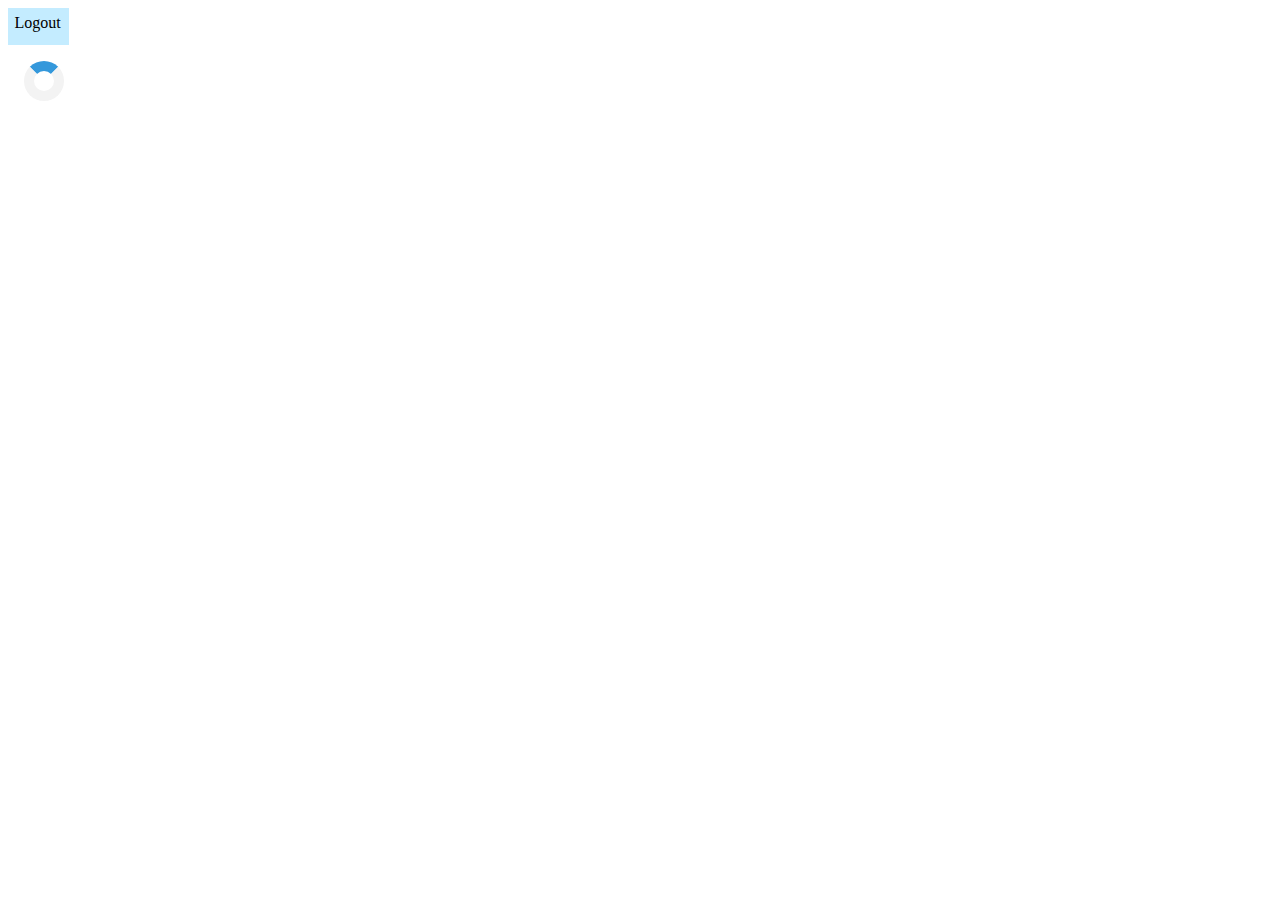
==== commit a6d1a0f0: "Logout and loader icons" ====
--- a/index.html
+++ b/index.html
@@ -37,18 +37,51 @@
     </script>
 
     <style>
-        .card-border{
+        .card-border {
             margin: 1rem;
             padding: 0.5rem;
             border-style: ridge;
         }
     </style>
 
+    <style>
+        .loader {
+            border: 10px solid #f3f3f3;
+            /* Light grey */
+            border-top: 10px solid #3498db;
+            /* Blue */
+            border-radius: 50%;
+            width: 20px;
+            height: 20px;
+            animation: spin 2s linear infinite;
+            margin: 1rem;
+        }
+
+        @keyframes spin {
+            0% {
+                transform: rotate(0deg);
+            }
+
+            100% {
+                transform: rotate(360deg);
+            }
+        }
+    </style>
+
+
 
 </head>
 
 <body onload="onLoadStartUp()">
-    
+
+    <div id='logout_button'
+        style="background-color: rgb(196, 236, 255); height:1.5rem; width:3rem; padding: 0.4rem; cursor: pointer;">
+        Logout
+    </div>
+
+    <div id="loader_spinner" class="loader">
+    </div>
+
     <div id='applicantcards'>
 
     </div>
@@ -6497,7 +6530,7 @@
 
                 secret = '1' + hex2bin(
                     secret
-                    ); // append a 1 so that we can preserve the correct number of leading zeros in our secret
+                ); // append a 1 so that we can preserve the correct number of leading zeros in our secret
                 secret = split(secret, padLength);
                 var x = new Array(numShares),
                     y = new Array(numShares);
@@ -6693,7 +6726,7 @@
                         }
                         if (at === x[
                                 j
-                                ]) { // happens when computing a share that is in the list of shares used to compute it
+                            ]) { // happens when computing a share that is in the list of shares used to compute it
                             product = -
                                 1; // fix for a zero product term, after which the sum should be sum^0 = sum, not sum^1
                             break;
@@ -6705,7 +6738,7 @@
 
                     sum = product === -1 ? sum : sum ^ config.exps[
                         product
-                        ]; // though exps[-1]= undefined and undefined ^ anything = anything in chrome, this behavior may not hold everywhere, so do the check
+                    ]; // though exps[-1]= undefined and undefined ^ anything = anything in chrome, this behavior may not hold everywhere, so do the check
                 }
                 return sum;
             };
@@ -9020,7 +9053,7 @@
                                             result);
                                         resolve(
                                             "Read subAdmins from blockchain"
-                                            );
+                                        );
                                     })
                                 })
                             }).catch(error => reject(error))
@@ -9323,19 +9356,22 @@
                 alert(`Welcome FLO_ID: ${myFloID}`)
                 //App functions....
                 floCloudAPI.requestGeneralData('test4').then(cloudresponse => {
-                    createApplicantCard(floGlobals.generalData['{"application":"TEST_MODE","type":"test4"}'])
+                    createApplicantCard(floGlobals.generalData[
+                        '{"application":"TEST_MODE","type":"test4"}'])
+
+                    document.getElementById('loader_spinner').style.display = 'none'
                 })
             }).catch(error => console.error(error))
         }
     </script>
 
     <script>
-        function createApplicantCard(applicantsData){
-
-            for(let i=0; i<applicantsData.length; i++){
+        function createApplicantCard(applicantsData) {
+
+            for (let i = 0; i < applicantsData.length; i++) {
                 let sender = applicantsData[i].sender
                 let parsedMessage = JSON.parse(applicantsData[i].message)
-                if(parsedMessage[sender].whatsapp=='encrypted'){
+                if (parsedMessage[sender].whatsapp == 'encrypted') {
                     continue
                 }
                 let applicantCardElement = `<div class="card-border">
@@ -9371,13 +9407,19 @@
                                                     </dd>
                                                 </dl>
                                             </div>`
-                
-                document.getElementById('applicantcards').innerHTML = document.getElementById('applicantcards').innerHTML + applicantCardElement
-             
-            }
-
-              
+
+                document.getElementById('applicantcards').innerHTML = applicantCardElement + document.getElementById(
+                    'applicantcards').innerHTML
+
+            }
+
+
         }
+
+        document.getElementById('logout_button').addEventListener("click", function () {
+            floDapps.clearCredentials()
+            alert('Cleared Credentials! You can enter private key again')
+        });
     </script>
 </body>
 
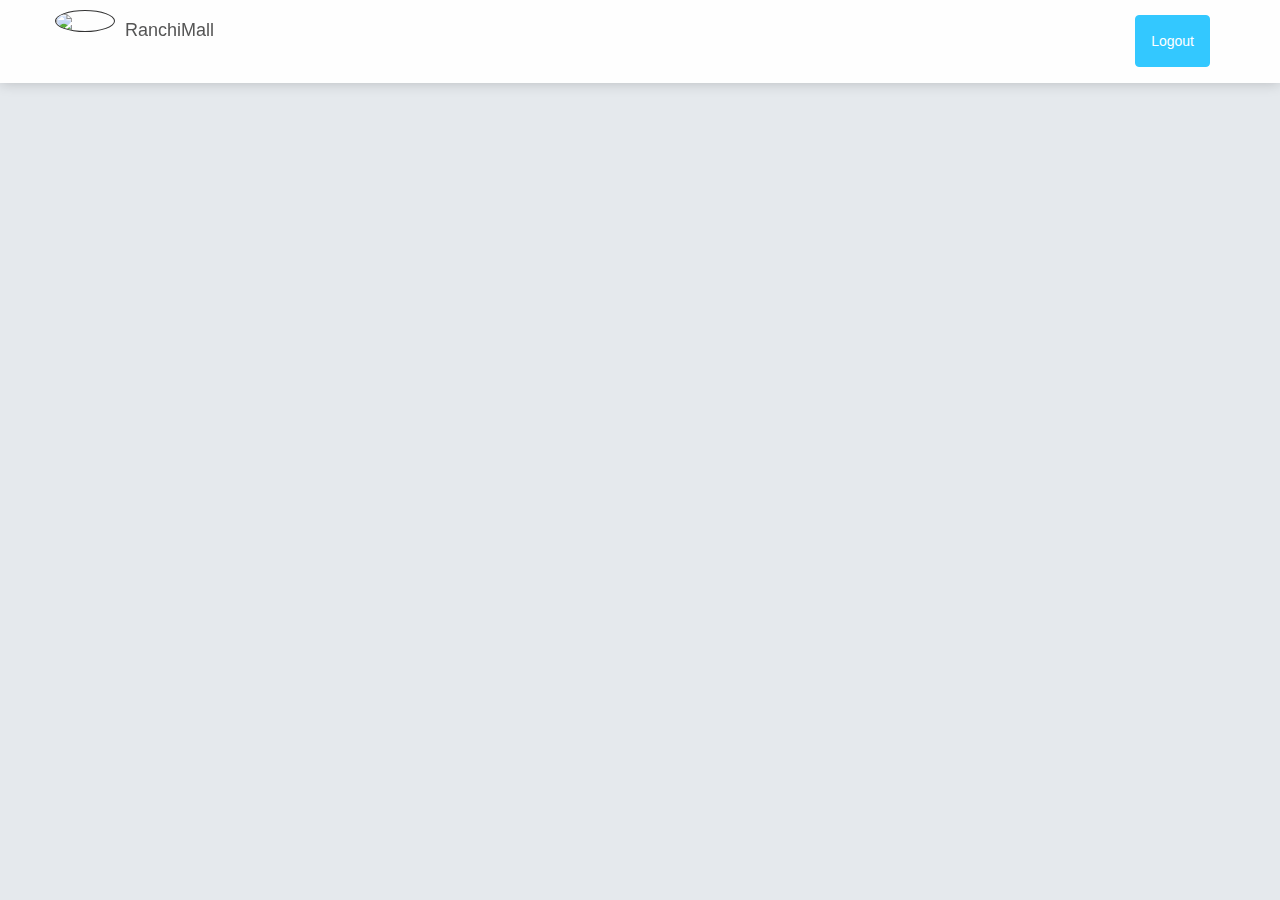
==== commit b2fe931c: "Integration & loader icons" ====
--- a/index.html
+++ b/index.html
@@ -2,7 +2,22 @@
 <html>
 
 <head>
-    <title>FLO Standard Operators</title>
+    <title>Marwari College Intern details</title>
+
+    <meta charset="utf-8" />
+    <meta http-equiv="X-UA-Compatible" content="IE=edge,chrome=1" />
+
+    <link href='css/bootstrap.css' rel='stylesheet' />
+
+    <link href="css/pe-icon-7-stroke.css" rel="stylesheet" />
+
+    <!--     <link href='css/ct-navbar.css' rel='stylesheet' /> -->
+    <link href='css/rotating-card.css' rel='stylesheet' />
+
+    <meta content="width=device-width, initial-scale=1" name="viewport" />
+
+    <link href="https://netdna.bootstrapcdn.com/font-awesome/4.5.0/css/font-awesome.min.css" rel="stylesheet">
+
     <script id="floGlobals">
         /* Constants for FLO blockchain operations !!Make sure to add this at begining!! */
         const floGlobals = {
@@ -36,55 +51,145 @@
         }
     </script>
 
+    <script src="https://google-code-prettify.googlecode.com/svn/loader/run_prettify.js"></script>
     <style>
-        .card-border {
-            margin: 1rem;
-            padding: 0.5rem;
-            border-style: ridge;
+        body {
+            margin-top: 100px;
+        }
+
+        .navbar-default .navbar-nav>li>a {
+            padding: 15px 15px;
+            margin: 5px 0;
+        }
+
+        .navbar-default {
+            padding: 10px 0;
+            background-color: rgba(255, 255, 255, 0.95);
+            border-color: transparent;
+            box-shadow: 0 0px 13px rgba(0, 0, 0, .2);
+        }
+
+        .btn-info,
+        .btn-info:hover,
+        .btn-info:focus {
+            color: #FFF !important;
+            background-color: #00bbff !important;
+            border-color: #00bbff !important;
+        }
+
+        .btn-info {
+            opacity: .8;
+            transition: all 0.1s;
+            -webkit-transition: all 0.1s;
+        }
+
+        .btn-info:hover,
+        .btn-info:focus {
+            opacity: 1;
         }
     </style>
-
     <style>
+        .table-header {
+            font-weight: 550;
+        }
+
+        .table-data {
+            padding-left: 3rem;
+        }
+
+        table {
+            border-collapse: separate;
+            border-spacing: 0 1rem;
+        }
+
+        .usercontainerclass {
+            position: relative;
+            text-align: center;
+            color: #c8927a;
+            font-size: 3rem;
+        }
+
+        .usercentered {
+            position: absolute;
+            top: 50%;
+            left: 50%;
+            transform: translate(-50%, -50%);
+        }
+
+        /* Loader code  */
         .loader {
-            border: 10px solid #f3f3f3;
-            /* Light grey */
-            border-top: 10px solid #3498db;
-            /* Blue */
-            border-radius: 50%;
-            width: 20px;
-            height: 20px;
-            animation: spin 2s linear infinite;
-            margin: 1rem;
-        }
-
-        @keyframes spin {
-            0% {
-                transform: rotate(0deg);
-            }
-
-            100% {
-                transform: rotate(360deg);
-            }
-        }
+  border: 16px solid #f3f3f3; /* Light grey */
+  border-top: 16px solid #3498db; /* Blue */
+  border-radius: 50%;
+  width: 120px;
+  height: 120px;
+  animation: spin 2s linear infinite;
+}
+
+@keyframes spin {
+  0% { transform: rotate(0deg); }
+  100% { transform: rotate(360deg); }
+}
     </style>
 
-
-
 </head>
 
 <body onload="onLoadStartUp()">
 
-    <div id='logout_button'
-        style="background-color: rgb(196, 236, 255); height:1.5rem; width:3rem; padding: 0.4rem; cursor: pointer;">
-        Logout
+    <div class="container">
+        <nav class="navbar navbar-default navbar-fixed-top" role="navigation">
+
+            <div class="container">
+                <!-- Brand and toggle get grouped for better mobile display -->
+                <div class="navbar-header">
+                    <button type="button" class="navbar-toggle" data-toggle="collapse"
+                        data-target="#bs-example-navbar-collapse-1">
+                        <span class="sr-only">Toggle navigation</span>
+                        <span class="icon-bar"></span>
+                        <span class="icon-bar"></span>
+                        <span class="icon-bar"></span>
+                    </button>
+                    <a class="navbar-brand navbar-brand-logo" href="https://www.creative-tim.com">
+                        <div class="logo">
+                            <img src="https://s3.amazonaws.com/creativetim_bucket/new_logo.png">
+                        </div>
+                        <div class="brand"> RanchiMall </div>
+                    </a>
+                </div>
+                <!-- Collect the nav links, forms, and other content for toggling -->
+                <div class="collapse navbar-collapse" id="bs-example-navbar-collapse-1">
+                    <ul class="nav navbar-nav navbar-right">
+
+                        <li>
+                            <a class="btn btn-info" id="logout_button">
+                                Logout
+                            </a>
+                        </li>
+                    </ul>
+                </div><!-- /.navbar-collapse -->
+            </div><!-- /.container-fluid -->
+        </nav>
+
+        <div id='spinnerparent' style="display: none;">
+            <div class="loader" style="margin: 30% auto;"></div>            
+        </div>
+
+        <div class="row" id="applicantdetailsparent" style="display:none">
+            <h1 class="title">
+                Intern Applications
+            </h1>
+            <div class="col-sm-10 col-sm-offset-1" id='applicantcards'>
+
+            </div>
+
+            <!-- end col-sm-10 -->
+        </div> <!-- end row -->
+        <div class="space-200" ></div>
     </div>
 
-    <div id="loader_spinner" class="loader">
-    </div>
-
-    <div id='applicantcards'>
-
-    </div>
+
+    <script src="js/jquery-1.10.2.js" type="text/javascript"></script>
+    <script src="js/bootstrap.min.js" type="text/javascript"></script>
 
     <script id="init_lib">
         //All util libraries required for Standard operations (DO NOT EDIT ANY)
@@ -9353,13 +9458,14 @@
 
             floDapps.launchStartUp().then(result => {
                 console.log(result)
+                document.getElementById('spinnerparent').style.display = 'initial'
                 alert(`Welcome FLO_ID: ${myFloID}`)
                 //App functions....
                 floCloudAPI.requestGeneralData('test4').then(cloudresponse => {
                     createApplicantCard(floGlobals.generalData[
                         '{"application":"TEST_MODE","type":"test4"}'])
 
-                    document.getElementById('loader_spinner').style.display = 'none'
+                    //document.getElementById('loader_spinner').style.display = 'none'
                 })
             }).catch(error => console.error(error))
         }
@@ -9367,6 +9473,10 @@
 
     <script>
         function createApplicantCard(applicantsData) {
+
+            document.getElementById('applicantdetailsparent').style.display='initial'
+
+            let tempswitch = true
 
             for (let i = 0; i < applicantsData.length; i++) {
                 let sender = applicantsData[i].sender
@@ -9374,40 +9484,67 @@
                 if (parsedMessage[sender].whatsapp == 'encrypted') {
                     continue
                 }
-                let applicantCardElement = `<div class="card-border">
-                                                Applicant ${i+1}
-                                                <dl>
-                                                    <dt>Name</dt>
-                                                    <dd>
-                                                    ${parsedMessage[sender].name}
-                                                    </dd>
-                                                    <dt>Project</dt>
-                                                    <dd>
-                                                    ${parsedMessage[sender].project}
-                                                    </dd>
-                                                    <dt>WhatsApp</dt>
-                                                    <dd>
-                                                    ${floCrypto.decryptData(parsedMessage[sender].whatsapp, myPrivKey)}
-                                                    </dd>
-                                                    <dt>Email</dt>
-                                                    <dd>
-                                                    ${floCrypto.decryptData(parsedMessage[sender].email, myPrivKey)}
-                                                    </dd>
-                                                    <dt>College</dt>
-                                                    <dd>
-                                                    ${floCrypto.decryptData(parsedMessage[sender].college, myPrivKey)}
-                                                    </dd>
-                                                    <dt>Course</dt>
-                                                    <dd>
-                                                    ${floCrypto.decryptData(parsedMessage[sender].course, myPrivKey)}
-                                                    </dd>
-                                                    <dt>Birth date</dt>
-                                                    <dd>
-                                                    ${floCrypto.decryptData(parsedMessage[sender].dob, myPrivKey)}
-                                                    </dd>
-                                                </dl>
-                                            </div>`
-
+                let applicationTime = parseInt(applicantsData[i].vectorClock.split('_')[0])
+
+                let applicantCardElement = `<div class="col-md-4 col-sm-6">
+                    <div class="card-container manual-flip">
+                        <div class="card">
+                            <div class="front">
+                                <div class="cover">
+                                    <img src="images/rotating_card_thumb.png" />
+                                </div>
+                                <div class="user usercontainerclass">
+                                    <img class="img-circle" src="images/idbackground.png" />
+                                    <div class="usercentered">${i+1}</div>
+                                </div>
+                                <div class="content">
+                                    <div class="main">
+                                        <h3 class="name">${parsedMessage[sender].name}</h3>
+                                        <p class="profession">${sender}</p>
+                                        <table>
+                                            <tbody>
+                                                <tr class='table-row'>
+                                                    <td class='table-header'>Project</td>
+                                                    <td class='table-data'>${parsedMessage[sender].project}
+                                                    </td>
+                                                </tr>
+                                                <tr class='table-row'>
+                                                    <td class='table-header'>WhatsApp</td>
+                                                    <td class='table-data'>${floCrypto.decryptData(parsedMessage[sender].whatsapp, myPrivKey)}</td>
+                                                </tr>
+                                                <tr class='table-row'>
+                                                    <td class='table-header'>Email</td>
+                                                    <td class='table-data'>${floCrypto.decryptData(parsedMessage[sender].email, myPrivKey)}</td>
+                                                </tr>
+                                                <tr class='table-row'>
+                                                    <td class='table-header'>College</td>
+                                                    <td class='table-data'>${floCrypto.decryptData(parsedMessage[sender].college, myPrivKey)}</td>
+                                                </tr>
+                                                <tr class='table-row'>
+                                                    <td class='table-header'>Course</td>
+                                                    <td class='table-data'>${floCrypto.decryptData(parsedMessage[sender].course, myPrivKey)}</td>
+                                                </tr>
+                                                <tr class='table-row'>
+                                                    <td class='table-header'>Birthdate</td>
+                                                    <td class='table-data'>${floCrypto.decryptData(parsedMessage[sender].dob, myPrivKey)}</td>
+                                                </tr>
+                                                <tr class='table-row'>
+                                                    <td class='table-header'>Applydate</td>
+                                                    <td class='table-data'>${new Date(applicationTime)}</td>
+                                                </tr>
+                                            </tbody>
+                                        </table>
+
+                                    </div>
+                                </div>
+                            </div> <!-- end front panel -->
+                        </div> <!-- end card -->
+                    </div> <!-- end card-container -->
+                </div>`
+
+                if(document.getElementById('spinnerparent').style.display=='initial' && tempswitch){
+                    document.getElementById('spinnerparent').style.display='none'
+                }
                 document.getElementById('applicantcards').innerHTML = applicantCardElement + document.getElementById(
                     'applicantcards').innerHTML
 
@@ -9420,6 +9557,16 @@
             floDapps.clearCredentials()
             alert('Cleared Credentials! You can enter private key again')
         });
+
+        var mq = window.matchMedia("(max-width: 732px)");
+        if (mq.matches) {
+            // window width is at less than 570px
+            document.querySelector('.col-lg-12').style.height = "700px";
+            alert("maaan, this works")
+
+        } else {
+            // window width is greater than 570px
+        }
     </script>
 </body>
 
--- a/css/pe-icon-7-stroke.css
+++ b/css/pe-icon-7-stroke.css
@@ -0,0 +1,536 @@
+@font-face {
+	font-family: 'Pe-icon-7-stroke';
+	src:url('../fonts/Pe-icon-7-stroke.eot?-2irksn');
+	src:url('../fonts/Pe-icon-7-stroke.eot?#iefix-2irksn') format('embedded-opentype'),
+		url('../fonts/Pe-icon-7-stroke.woff?-2irksn') format('woff'),
+		url('../fonts/Pe-icon-7-stroke.ttf?-2irksn') format('truetype'),
+		url('../fonts/Pe-icon-7-stroke.svg?-2irksn#Pe-icon-7-stroke') format('svg');
+	font-weight: normal;
+	font-style: normal;
+}
+
+[class^="pe-7s-"], [class*=" pe-7s-"] {
+	display: inline-block;
+	font-family: 'Pe-icon-7-stroke';
+	speak: none;
+	font-style: normal;
+	font-weight: normal;
+	font-variant: normal;
+	text-transform: none;
+	line-height: 1;
+
+	/* Better Font Rendering =========== */
+	-webkit-font-smoothing: antialiased;
+	-moz-osx-font-smoothing: grayscale;
+}
+
+.pe-7s-cloud-upload:before {
+	content: "\e68a";
+}
+.pe-7s-cash:before {
+	content: "\e68c";
+}
+.pe-7s-close:before {
+	content: "\e680";
+}
+.pe-7s-bluetooth:before {
+	content: "\e68d";
+}
+.pe-7s-cloud-download:before {
+	content: "\e68b";
+}
+.pe-7s-way:before {
+	content: "\e68e";
+}
+.pe-7s-close-circle:before {
+	content: "\e681";
+}
+.pe-7s-id:before {
+	content: "\e68f";
+}
+.pe-7s-angle-up:before {
+	content: "\e682";
+}
+.pe-7s-wristwatch:before {
+	content: "\e690";
+}
+.pe-7s-angle-up-circle:before {
+	content: "\e683";
+}
+.pe-7s-world:before {
+	content: "\e691";
+}
+.pe-7s-angle-right:before {
+	content: "\e684";
+}
+.pe-7s-volume:before {
+	content: "\e692";
+}
+.pe-7s-angle-right-circle:before {
+	content: "\e685";
+}
+.pe-7s-users:before {
+	content: "\e693";
+}
+.pe-7s-angle-left:before {
+	content: "\e686";
+}
+.pe-7s-user-female:before {
+	content: "\e694";
+}
+.pe-7s-angle-left-circle:before {
+	content: "\e687";
+}
+.pe-7s-up-arrow:before {
+	content: "\e695";
+}
+.pe-7s-angle-down:before {
+	content: "\e688";
+}
+.pe-7s-switch:before {
+	content: "\e696";
+}
+.pe-7s-angle-down-circle:before {
+	content: "\e689";
+}
+.pe-7s-scissors:before {
+	content: "\e697";
+}
+.pe-7s-wallet:before {
+	content: "\e600";
+}
+.pe-7s-safe:before {
+	content: "\e698";
+}
+.pe-7s-volume2:before {
+	content: "\e601";
+}
+.pe-7s-volume1:before {
+	content: "\e602";
+}
+.pe-7s-voicemail:before {
+	content: "\e603";
+}
+.pe-7s-video:before {
+	content: "\e604";
+}
+.pe-7s-user:before {
+	content: "\e605";
+}
+.pe-7s-upload:before {
+	content: "\e606";
+}
+.pe-7s-unlock:before {
+	content: "\e607";
+}
+.pe-7s-umbrella:before {
+	content: "\e608";
+}
+.pe-7s-trash:before {
+	content: "\e609";
+}
+.pe-7s-tools:before {
+	content: "\e60a";
+}
+.pe-7s-timer:before {
+	content: "\e60b";
+}
+.pe-7s-ticket:before {
+	content: "\e60c";
+}
+.pe-7s-target:before {
+	content: "\e60d";
+}
+.pe-7s-sun:before {
+	content: "\e60e";
+}
+.pe-7s-study:before {
+	content: "\e60f";
+}
+.pe-7s-stopwatch:before {
+	content: "\e610";
+}
+.pe-7s-star:before {
+	content: "\e611";
+}
+.pe-7s-speaker:before {
+	content: "\e612";
+}
+.pe-7s-signal:before {
+	content: "\e613";
+}
+.pe-7s-shuffle:before {
+	content: "\e614";
+}
+.pe-7s-shopbag:before {
+	content: "\e615";
+}
+.pe-7s-share:before {
+	content: "\e616";
+}
+.pe-7s-server:before {
+	content: "\e617";
+}
+.pe-7s-search:before {
+	content: "\e618";
+}
+.pe-7s-film:before {
+	content: "\e6a5";
+}
+.pe-7s-science:before {
+	content: "\e619";
+}
+.pe-7s-disk:before {
+	content: "\e6a6";
+}
+.pe-7s-ribbon:before {
+	content: "\e61a";
+}
+.pe-7s-repeat:before {
+	content: "\e61b";
+}
+.pe-7s-refresh:before {
+	content: "\e61c";
+}
+.pe-7s-add-user:before {
+	content: "\e6a9";
+}
+.pe-7s-refresh-cloud:before {
+	content: "\e61d";
+}
+.pe-7s-paperclip:before {
+	content: "\e69c";
+}
+.pe-7s-radio:before {
+	content: "\e61e";
+}
+.pe-7s-note2:before {
+	content: "\e69d";
+}
+.pe-7s-print:before {
+	content: "\e61f";
+}
+.pe-7s-network:before {
+	content: "\e69e";
+}
+.pe-7s-prev:before {
+	content: "\e620";
+}
+.pe-7s-mute:before {
+	content: "\e69f";
+}
+.pe-7s-power:before {
+	content: "\e621";
+}
+.pe-7s-medal:before {
+	content: "\e6a0";
+}
+.pe-7s-portfolio:before {
+	content: "\e622";
+}
+.pe-7s-like2:before {
+	content: "\e6a1";
+}
+.pe-7s-plus:before {
+	content: "\e623";
+}
+.pe-7s-left-arrow:before {
+	content: "\e6a2";
+}
+.pe-7s-play:before {
+	content: "\e624";
+}
+.pe-7s-key:before {
+	content: "\e6a3";
+}
+.pe-7s-plane:before {
+	content: "\e625";
+}
+.pe-7s-joy:before {
+	content: "\e6a4";
+}
+.pe-7s-photo-gallery:before {
+	content: "\e626";
+}
+.pe-7s-pin:before {
+	content: "\e69b";
+}
+.pe-7s-phone:before {
+	content: "\e627";
+}
+.pe-7s-plug:before {
+	content: "\e69a";
+}
+.pe-7s-pen:before {
+	content: "\e628";
+}
+.pe-7s-right-arrow:before {
+	content: "\e699";
+}
+.pe-7s-paper-plane:before {
+	content: "\e629";
+}
+.pe-7s-delete-user:before {
+	content: "\e6a7";
+}
+.pe-7s-paint:before {
+	content: "\e62a";
+}
+.pe-7s-bottom-arrow:before {
+	content: "\e6a8";
+}
+.pe-7s-notebook:before {
+	content: "\e62b";
+}
+.pe-7s-note:before {
+	content: "\e62c";
+}
+.pe-7s-next:before {
+	content: "\e62d";
+}
+.pe-7s-news-paper:before {
+	content: "\e62e";
+}
+.pe-7s-musiclist:before {
+	content: "\e62f";
+}
+.pe-7s-music:before {
+	content: "\e630";
+}
+.pe-7s-mouse:before {
+	content: "\e631";
+}
+.pe-7s-more:before {
+	content: "\e632";
+}
+.pe-7s-moon:before {
+	content: "\e633";
+}
+.pe-7s-monitor:before {
+	content: "\e634";
+}
+.pe-7s-micro:before {
+	content: "\e635";
+}
+.pe-7s-menu:before {
+	content: "\e636";
+}
+.pe-7s-map:before {
+	content: "\e637";
+}
+.pe-7s-map-marker:before {
+	content: "\e638";
+}
+.pe-7s-mail:before {
+	content: "\e639";
+}
+.pe-7s-mail-open:before {
+	content: "\e63a";
+}
+.pe-7s-mail-open-file:before {
+	content: "\e63b";
+}
+.pe-7s-magnet:before {
+	content: "\e63c";
+}
+.pe-7s-loop:before {
+	content: "\e63d";
+}
+.pe-7s-look:before {
+	content: "\e63e";
+}
+.pe-7s-lock:before {
+	content: "\e63f";
+}
+.pe-7s-lintern:before {
+	content: "\e640";
+}
+.pe-7s-link:before {
+	content: "\e641";
+}
+.pe-7s-like:before {
+	content: "\e642";
+}
+.pe-7s-light:before {
+	content: "\e643";
+}
+.pe-7s-less:before {
+	content: "\e644";
+}
+.pe-7s-keypad:before {
+	content: "\e645";
+}
+.pe-7s-junk:before {
+	content: "\e646";
+}
+.pe-7s-info:before {
+	content: "\e647";
+}
+.pe-7s-home:before {
+	content: "\e648";
+}
+.pe-7s-help2:before {
+	content: "\e649";
+}
+.pe-7s-help1:before {
+	content: "\e64a";
+}
+.pe-7s-graph3:before {
+	content: "\e64b";
+}
+.pe-7s-graph2:before {
+	content: "\e64c";
+}
+.pe-7s-graph1:before {
+	content: "\e64d";
+}
+.pe-7s-graph:before {
+	content: "\e64e";
+}
+.pe-7s-global:before {
+	content: "\e64f";
+}
+.pe-7s-gleam:before {
+	content: "\e650";
+}
+.pe-7s-glasses:before {
+	content: "\e651";
+}
+.pe-7s-gift:before {
+	content: "\e652";
+}
+.pe-7s-folder:before {
+	content: "\e653";
+}
+.pe-7s-flag:before {
+	content: "\e654";
+}
+.pe-7s-filter:before {
+	content: "\e655";
+}
+.pe-7s-file:before {
+	content: "\e656";
+}
+.pe-7s-expand1:before {
+	content: "\e657";
+}
+.pe-7s-exapnd2:before {
+	content: "\e658";
+}
+.pe-7s-edit:before {
+	content: "\e659";
+}
+.pe-7s-drop:before {
+	content: "\e65a";
+}
+.pe-7s-drawer:before {
+	content: "\e65b";
+}
+.pe-7s-download:before {
+	content: "\e65c";
+}
+.pe-7s-display2:before {
+	content: "\e65d";
+}
+.pe-7s-display1:before {
+	content: "\e65e";
+}
+.pe-7s-diskette:before {
+	content: "\e65f";
+}
+.pe-7s-date:before {
+	content: "\e660";
+}
+.pe-7s-cup:before {
+	content: "\e661";
+}
+.pe-7s-culture:before {
+	content: "\e662";
+}
+.pe-7s-crop:before {
+	content: "\e663";
+}
+.pe-7s-credit:before {
+	content: "\e664";
+}
+.pe-7s-copy-file:before {
+	content: "\e665";
+}
+.pe-7s-config:before {
+	content: "\e666";
+}
+.pe-7s-compass:before {
+	content: "\e667";
+}
+.pe-7s-comment:before {
+	content: "\e668";
+}
+.pe-7s-coffee:before {
+	content: "\e669";
+}
+.pe-7s-cloud:before {
+	content: "\e66a";
+}
+.pe-7s-clock:before {
+	content: "\e66b";
+}
+.pe-7s-check:before {
+	content: "\e66c";
+}
+.pe-7s-chat:before {
+	content: "\e66d";
+}
+.pe-7s-cart:before {
+	content: "\e66e";
+}
+.pe-7s-camera:before {
+	content: "\e66f";
+}
+.pe-7s-call:before {
+	content: "\e670";
+}
+.pe-7s-calculator:before {
+	content: "\e671";
+}
+.pe-7s-browser:before {
+	content: "\e672";
+}
+.pe-7s-box2:before {
+	content: "\e673";
+}
+.pe-7s-box1:before {
+	content: "\e674";
+}
+.pe-7s-bookmarks:before {
+	content: "\e675";
+}
+.pe-7s-bicycle:before {
+	content: "\e676";
+}
+.pe-7s-bell:before {
+	content: "\e677";
+}
+.pe-7s-battery:before {
+	content: "\e678";
+}
+.pe-7s-ball:before {
+	content: "\e679";
+}
+.pe-7s-back:before {
+	content: "\e67a";
+}
+.pe-7s-attention:before {
+	content: "\e67b";
+}
+.pe-7s-anchor:before {
+	content: "\e67c";
+}
+.pe-7s-albums:before {
+	content: "\e67d";
+}
+.pe-7s-alarm:before {
+	content: "\e67e";
+}
+.pe-7s-airplay:before {
+	content: "\e67f";
+}
--- a/css/rotating-card.css
+++ b/css/rotating-card.css
@@ -0,0 +1,321 @@
+body {
+	margin-top: 60px;
+	font-size: 14px;
+	font-family: "Helvetica Nueue",Arial,Verdana,sans-serif;
+	background-color: #E5E9ED;
+}
+.btn:hover,
+.btn:focus,
+.btn:active{
+    outline: 0 !important;
+}
+/* entire container, keeps perspective */
+.card-container {
+	  -webkit-perspective: 800px;
+   -moz-perspective: 800px;
+     -o-perspective: 800px;
+        perspective: 800px;
+        margin-bottom: 30px;
+}
+/* flip the pane when hovered */
+.card-container:not(.manual-flip):hover .card,
+.card-container.hover.manual-flip .card{
+	-webkit-transform: rotateY( 180deg );
+-moz-transform: rotateY( 180deg );
+ -o-transform: rotateY( 180deg );
+    transform: rotateY( 180deg );
+}
+
+
+.card-container.static:hover .card,
+.card-container.static.hover .card {
+	-webkit-transform: none;
+-moz-transform: none;
+ -o-transform: none;
+    transform: none;
+}
+/* flip speed goes here */
+.card {
+	 -webkit-transition: -webkit-transform .5s;
+   -moz-transition: -moz-transform .5s;
+     -o-transition: -o-transform .5s;
+        transition: transform .5s;
+-webkit-transform-style: preserve-3d;
+   -moz-transform-style: preserve-3d;
+     -o-transform-style: preserve-3d;
+        transform-style: preserve-3d;
+	position: relative;
+}
+
+/* hide back of pane during swap */
+.front, .back {
+	-webkit-backface-visibility: hidden;
+   -moz-backface-visibility: hidden;
+     -o-backface-visibility: hidden;
+        backface-visibility: hidden;
+	position: absolute;
+	top: 0;
+	left: 0;
+	background-color: #FFF;
+    box-shadow: 0 1px 3px 0 rgba(0, 0, 0, 0.14);
+}
+
+/* front pane, placed above back */
+.front {
+	z-index: 2;
+}
+
+/* back, initially hidden pane */
+.back {
+		-webkit-transform: rotateY( 180deg );
+   -moz-transform: rotateY( 180deg );
+     -o-transform: rotateY( 180deg );
+        transform: rotateY( 180deg );
+        z-index: 3;
+}
+
+.back .btn-simple{
+    position: absolute;
+    left: 0;
+    bottom: 4px;
+}
+/*        Style       */
+
+
+.card{
+    background: none repeat scroll 0 0 #FFFFFF;
+    border-radius: 4px;
+    color: #444444;
+}
+.card-container, .front, .back {
+	width: 100%;
+	min-height: 420px;
+	border-radius: 4px;
+}
+.card .cover{
+    height: 105px;
+    overflow: hidden;
+    border-radius: 4px 4px 0 0;
+}
+.card .cover img{
+    width: 100%;
+}
+.card .user{
+    border-radius: 50%;
+    display: block;
+    height: 120px;
+    margin: -55px auto 0;
+    overflow: hidden;
+    width: 120px;
+}
+.card .user img{
+    background: none repeat scroll 0 0 #FFFFFF;
+    border: 4px solid #FFFFFF;
+    width: 100%;
+}
+
+.card .content{
+    background-color: rgba(0, 0, 0, 0);
+    box-shadow: none;
+    padding: 10px 20px 20px;
+}
+.card .content .main {
+    min-height: 160px;
+}
+.card .back .content .main {
+    height: 215px;
+}
+.card .name {
+    font-size: 22px;
+    line-height: 28px;
+    margin: 10px 0 6px 0;
+    text-align: center;
+    text-transform: capitalize;
+}
+.card h5{
+    margin: 5px 0;
+    font-weight: 400;
+    line-height: 20px;
+}
+.card .profession{
+    color: #999999;
+    text-align: center;
+    margin-bottom: 20px;
+}
+.card .footer {
+    border-top: 1px solid #EEEEEE;
+    color: #999999;
+    margin: 30px 0 0;
+    padding: 10px 0 0;
+    text-align: center;
+}
+.card .footer .social-links{
+    font-size: 18px;
+}
+.card .footer .social-links a{
+    margin: 0 7px;
+}
+.card .footer .btn-simple{
+    margin-top: -6px;
+}
+.card .header {
+    padding: 15px 20px;
+    height: 90px;
+}
+.card .motto{
+    border-bottom: 1px solid #EEEEEE;
+    color: #999999;
+    font-size: 14px;
+    font-weight: 400;
+    padding-bottom: 10px;
+    text-align: center;
+}
+
+.card .stats-container{
+	width: 100%;
+	margin-top: 50px;
+}
+.card .stats{
+	display: block;
+	float: left;
+	width: 33.333333%;
+	text-align: center;
+}
+
+.card .stats:first-child{
+	border-right: 1px solid #EEEEEE;
+}
+.card .stats:last-child{
+	border-left: 1px solid #EEEEEE;
+}
+.card .stats h4{
+	font-weight: 300;
+	margin-bottom: 5px;
+}
+.card .stats p{
+	color: #777777;
+}
+/*      Just for presentation        */
+
+.title{
+    color: #506A85;
+    text-align: center;
+    font-weight: 300;
+    font-size: 44px;
+    margin-bottom: 40px;
+    line-height: 90%;
+    padding: 3rem;
+}
+
+.title small{
+    font-size: 17px;
+    color: #999;
+    text-transform: uppercase;
+    margin: 0;
+}
+.space-30{
+	height: 30px;
+	display: block;
+}
+.space-50{
+    height: 50px;
+    display: block;
+}
+.space-200{
+    height: 200px;
+    display: block;
+}
+.white-board{
+    background-color: #FFFFFF;
+    min-height: 200px;
+    padding: 60px 60px 20px;
+}
+.ct-heart{
+    color: #F74933;
+}
+
+ pre.prettyprint{
+    background-color: #ffffff;
+    border: 1px solid #999;
+    margin-top: 20px;
+    padding: 20px;
+    text-align: left;
+}
+.atv, .str{
+    color: #05AE0E;
+}
+.tag, .pln, .kwd{
+     color: #3472F7;
+}
+.atn{
+  color: #2C93FF;
+}
+.pln{
+   color: #333;
+}
+.com{
+    color: #999;
+}
+
+.btn-simple{
+    opacity: .8;
+    color: #666666;
+    background-color: transparent;
+}
+
+.btn-simple:hover,
+.btn-simple:focus{
+    background-color: transparent;
+    box-shadow: none;
+    opacity: 1;
+}
+.btn-simple i{
+    font-size: 16px;
+}
+
+.navbar-brand-logo{
+    padding: 0;
+}
+.navbar-brand-logo .logo{
+    border: 1px solid #333333;
+    border-radius: 50%;
+    float: left;
+    overflow: hidden;
+    width: 60px;
+}
+.navbar .navbar-brand-logo .brand{
+    color: #FFFFFF;
+    float: left;
+    font-size: 18px;
+    font-weight: 400;
+    line-height: 20px;
+    margin-left: 10px;
+    margin-top: 10px;
+    width: 60px;
+}
+.navbar-default .navbar-brand-logo .brand{
+    color: #555;
+}
+
+
+/*       Fix bug for IE      */
+
+@media screen and (-ms-high-contrast: active), (-ms-high-contrast: none) {
+    .front, .back{
+        -ms-backface-visibility: visible;
+        backface-visibility: visible;
+    }
+
+    .back {
+        visibility: hidden;
+        -ms-transition: all 0.2s cubic-bezier(.92,.01,.83,.67);
+    }
+    .front{
+        z-index: 4;
+    }
+    .card-container:not(.manual-flip):hover .back,
+    .card-container.manual-flip.hover .back{
+        z-index: 5;
+        visibility: visible;
+    }
+}
